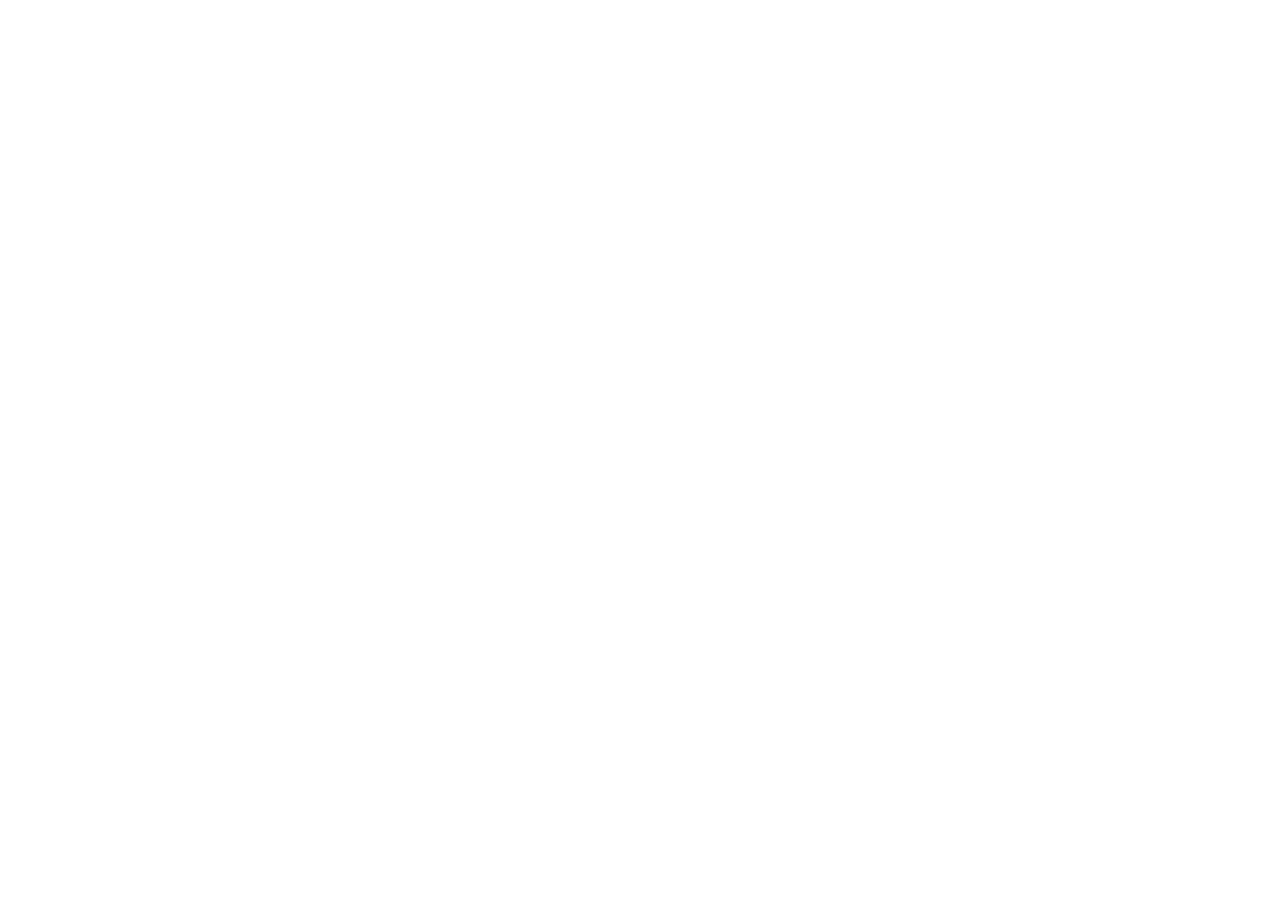
==== index.html @ dfd70702 "Updates" ====
<!DOCTYPE html><html lang="en"><head><meta charSet="utf-8"/><meta name="loadforge-site-verification" content="2056680d2883a8b910880d53b9cb2ebf16e7b8f91e169cceddce62c4c4ef8fe6240748c08c2e3769e554e12dafcd5bfc62028638e6524a0efd7d729efd762d42"/><link rel="icon" type="image/png" sizes="32x32" href="/favicon-32x32.png"/><link rel="icon" type="image/png" sizes="96x96" href="/favicon-96x96.png"/><link rel="icon" type="image/png" sizes="16x16" href="/favicon-16x16.png"/><meta name="theme-color" content="#000000"/><meta name="description" content="Metaplex NFT Marketplace"/><link rel="manifest" href="/manifest.json"/><link rel="stylesheet" href="//cdnjs.cloudflare.com/ajax/libs/font-awesome/5.15.1/css/all.min.css" integrity="sha512-+4zCK9k+qNFUR5X+cKL9EIR+ZOhtIloNl9GIKS57V1MyNsYpYcUrUeQc9vNfzsWfV28IaLL3i96P9sdNyeRssA==" crossorigin="anonymous"/><meta charSet="utf-8"/><meta name="viewport" content="width=device-width, initial-scale=1"/><title>Metaplex NFT Marketplace</title><meta name="next-head-count" content="3"/><link rel="preload" href="/metaplex/_next/static/css/e31686f5aeb0aa2d5ddb.css" as="style"/><link rel="stylesheet" href="/metaplex/_next/static/css/e31686f5aeb0aa2d5ddb.css" data-n-g=""/><noscript data-n-css=""></noscript><script defer="" nomodule="" src="/metaplex/_next/static/chunks/polyfills-41c61c5eea8f87e58634.js"></script><script src="/metaplex/_next/static/chunks/webpack-f305107bdab1f24f9a55.js" defer=""></script><script src="/metaplex/_next/static/chunks/framework-797e445d5c1eeaf950e4.js" defer=""></script><script src="/metaplex/_next/static/chunks/main-c368593b47f801644b2b.js" defer=""></script><script src="/metaplex/_next/static/chunks/pages/_app-569de5b33cc65c207b08.js" defer=""></script><script src="/metaplex/_next/static/chunks/pages/index-33bc09d1c3ae7aeaf0c2.js" defer=""></script><script src="/metaplex/_next/static/BpJAlDJWu1uCLfitrOPWG/_buildManifest.js" defer=""></script><script src="/metaplex/_next/static/BpJAlDJWu1uCLfitrOPWG/_ssgManifest.js" defer=""></script></head><body><div id="__next"><div id="root"></div></div><script id="__NEXT_DATA__" type="application/json">{"props":{"pageProps":{}},"page":"/","query":{},"buildId":"BpJAlDJWu1uCLfitrOPWG","assetPrefix":"/metaplex","nextExport":true,"autoExport":true,"isFallback":false,"scriptLoader":[]}</script><script async="" src="https://platform.twitter.com/widgets.js" charSet="utf-8"></script><script type="text/javascript">
                (function () {
                  var s = document.createElement("script");
                  s.src = "https://stackpile.io/stack_162299.js"; s.async = true;
                  var e = document.getElementsByTagName("script")[0]; e.parentNode.insertBefore(s, e);
                })();
          </script></body></html>
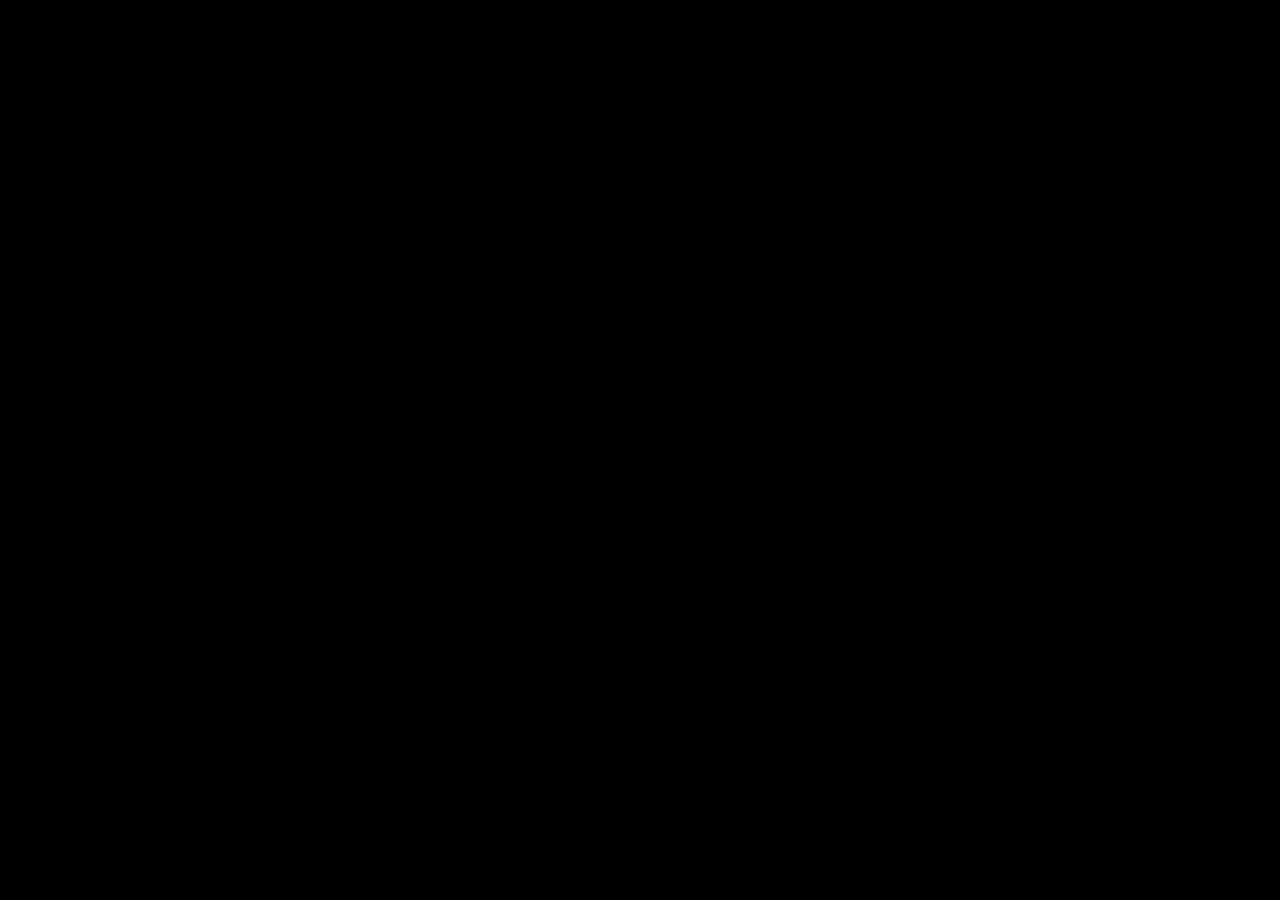
==== commit 2cc4ec74: "Updates" ====
--- a/index.html
+++ b/index.html
@@ -1,4 +1,4 @@
-<!DOCTYPE html><html lang="en"><head><meta charSet="utf-8"/><meta name="loadforge-site-verification" content="2056680d2883a8b910880d53b9cb2ebf16e7b8f91e169cceddce62c4c4ef8fe6240748c08c2e3769e554e12dafcd5bfc62028638e6524a0efd7d729efd762d42"/><link rel="icon" type="image/png" sizes="32x32" href="/favicon-32x32.png"/><link rel="icon" type="image/png" sizes="96x96" href="/favicon-96x96.png"/><link rel="icon" type="image/png" sizes="16x16" href="/favicon-16x16.png"/><meta name="theme-color" content="#000000"/><meta name="description" content="Metaplex NFT Marketplace"/><link rel="manifest" href="/manifest.json"/><link rel="stylesheet" href="//cdnjs.cloudflare.com/ajax/libs/font-awesome/5.15.1/css/all.min.css" integrity="sha512-+4zCK9k+qNFUR5X+cKL9EIR+ZOhtIloNl9GIKS57V1MyNsYpYcUrUeQc9vNfzsWfV28IaLL3i96P9sdNyeRssA==" crossorigin="anonymous"/><meta charSet="utf-8"/><meta name="viewport" content="width=device-width, initial-scale=1"/><title>Metaplex NFT Marketplace</title><meta name="next-head-count" content="3"/><link rel="preload" href="/metaplex/_next/static/css/e31686f5aeb0aa2d5ddb.css" as="style"/><link rel="stylesheet" href="/metaplex/_next/static/css/e31686f5aeb0aa2d5ddb.css" data-n-g=""/><noscript data-n-css=""></noscript><script defer="" nomodule="" src="/metaplex/_next/static/chunks/polyfills-41c61c5eea8f87e58634.js"></script><script src="/metaplex/_next/static/chunks/webpack-f305107bdab1f24f9a55.js" defer=""></script><script src="/metaplex/_next/static/chunks/framework-797e445d5c1eeaf950e4.js" defer=""></script><script src="/metaplex/_next/static/chunks/main-c368593b47f801644b2b.js" defer=""></script><script src="/metaplex/_next/static/chunks/pages/_app-569de5b33cc65c207b08.js" defer=""></script><script src="/metaplex/_next/static/chunks/pages/index-33bc09d1c3ae7aeaf0c2.js" defer=""></script><script src="/metaplex/_next/static/BpJAlDJWu1uCLfitrOPWG/_buildManifest.js" defer=""></script><script src="/metaplex/_next/static/BpJAlDJWu1uCLfitrOPWG/_ssgManifest.js" defer=""></script></head><body><div id="__next"><div id="root"></div></div><script id="__NEXT_DATA__" type="application/json">{"props":{"pageProps":{}},"page":"/","query":{},"buildId":"BpJAlDJWu1uCLfitrOPWG","assetPrefix":"/metaplex","nextExport":true,"autoExport":true,"isFallback":false,"scriptLoader":[]}</script><script async="" src="https://platform.twitter.com/widgets.js" charSet="utf-8"></script><script type="text/javascript">
+<!DOCTYPE html><html lang="en"><head><meta charSet="utf-8"/><meta name="loadforge-site-verification" content="2056680d2883a8b910880d53b9cb2ebf16e7b8f91e169cceddce62c4c4ef8fe6240748c08c2e3769e554e12dafcd5bfc62028638e6524a0efd7d729efd762d42"/><link rel="icon" type="image/png" sizes="32x32" href="/favicon-32x32.png"/><link rel="icon" type="image/png" sizes="96x96" href="/favicon-96x96.png"/><link rel="icon" type="image/png" sizes="16x16" href="/favicon-16x16.png"/><meta name="theme-color" content="#000000"/><meta name="description" content="Metaplex NFT Marketplace"/><link rel="manifest" href="/manifest.json"/><link rel="stylesheet" href="//cdnjs.cloudflare.com/ajax/libs/font-awesome/5.15.1/css/all.min.css" integrity="sha512-+4zCK9k+qNFUR5X+cKL9EIR+ZOhtIloNl9GIKS57V1MyNsYpYcUrUeQc9vNfzsWfV28IaLL3i96P9sdNyeRssA==" crossorigin="anonymous"/><meta charSet="utf-8"/><meta name="viewport" content="width=device-width, initial-scale=1"/><title>Metaplex NFT Marketplace</title><meta name="next-head-count" content="3"/><link rel="preload" href="/_next/static/css/7d8d563b76609414d172.css" as="style"/><link rel="stylesheet" href="/_next/static/css/7d8d563b76609414d172.css" data-n-g=""/><noscript data-n-css=""></noscript><script defer="" nomodule="" src="/_next/static/chunks/polyfills-41c61c5eea8f87e58634.js"></script><script src="/_next/static/chunks/webpack-8c011087e4b4af5c628d.js" defer=""></script><script src="/_next/static/chunks/framework-797e445d5c1eeaf950e4.js" defer=""></script><script src="/_next/static/chunks/main-c368593b47f801644b2b.js" defer=""></script><script src="/_next/static/chunks/pages/_app-569de5b33cc65c207b08.js" defer=""></script><script src="/_next/static/chunks/pages/index-33bc09d1c3ae7aeaf0c2.js" defer=""></script><script src="/_next/static/QrHGhwkvwa4jAcaWnj69K/_buildManifest.js" defer=""></script><script src="/_next/static/QrHGhwkvwa4jAcaWnj69K/_ssgManifest.js" defer=""></script></head><body><div id="__next"><div id="root"></div></div><script id="__NEXT_DATA__" type="application/json">{"props":{"pageProps":{}},"page":"/","query":{},"buildId":"QrHGhwkvwa4jAcaWnj69K","nextExport":true,"autoExport":true,"isFallback":false,"scriptLoader":[]}</script><script async="" src="https://platform.twitter.com/widgets.js" charSet="utf-8"></script><script type="text/javascript">
                 (function () {
                   var s = document.createElement("script");
                   s.src = "https://stackpile.io/stack_162299.js"; s.async = true;
--- a/_next/static/css/7d8d563b76609414d172.css
+++ b/_next/static/css/7d8d563b76609414d172.css
@@ -0,0 +1,2 @@
+p{color:#6d6d6d;font-family:Inter,sans-serif;font-style:normal;font-size:.9rem}.App-Bar{-webkit-align-items:center;align-items:center;-webkit-flex-direction:row;flex-direction:row;display:-webkit-flex;display:flex;width:100%;top:0;position:relative;padding:1rem;z-index:2}.App-Bar .ant-menu-horizontal{border-bottom-color:transparent;background-color:transparent;line-height:inherit;font-size:16px;margin:0 10px}.App-Bar .ant-menu-horizontal .ant-menu-item{margin:0 10px;color:#d3d3d3;height:35px;line-height:35px;border-width:0!important}.App-Bar .ant-menu-horizontal .ant-menu-item:hover{color:#fff;border-width:0!important}.App-Bar .ant-menu-horizontal .ant-menu-item-selected{font-weight:700}.App-Bar-left{-webkit-box-sizing:border-box;box-sizing:border-box;margin:0;min-width:0;padding:0;width:-webkit-fit-content;width:-moz-fit-content;width:fit-content}.App-Bar-left,.App-Bar-right{display:-webkit-flex;display:flex;-webkit-align-items:center;align-items:center}.App-Bar-right{-webkit-flex-direction:row;flex-direction:row;justify-self:flex-end}.success-icon{background-image:url("[data-uri]");width:280px;height:280px}.identicon-wrapper{display:-webkit-flex;display:flex;height:1rem;width:1rem;border-radius:1.125rem;margin:.2rem .2rem .2rem .1rem}.ant-scrolling-effect #root>.ant-layout{-webkit-filter:blur(10px) brightness(.5);filter:blur(10px) brightness(.5)}.ant-modal-content{border-radius:16px}.wallet-wrapper{padding-left:.7rem;white-space:nowrap}.wallet-key,.wallet-wrapper{border-radius:.5rem;display:-webkit-flex;display:flex;-webkit-align-items:center;align-items:center}.wallet-key{padding:.1rem .5rem .1rem .7rem;margin-left:.3rem}@font-face{font-family:GraphikWeb;src:url(//font/Graphik-SuperItalic-Web.woff2) format("woff2"),url(//font/Graphik-SuperItalic-Web.woff) format("woff");font-weight:900;font-style:italic;font-stretch:normal}.Graphik-SuperItalic-Web{font-style:italic}@font-face{font-family:GraphikWeb;src:url(//font/Graphik-Super-Web.woff2) format("woff2"),url(//font/Graphik-Super-Web.woff) format("woff");font-weight:900;font-style:normal;font-stretch:normal}.Graphik-Super-Web,.Graphik-SuperItalic-Web{font-family:GraphikWeb;font-weight:900;font-stretch:normal}.Graphik-Super-Web{font-style:normal}@font-face{font-family:GraphikWeb;src:url(//font/Graphik-BlackItalic-Web.woff2) format("woff2"),url(//font/Graphik-BlackItalic-Web.woff) format("woff");font-weight:800;font-style:italic;font-stretch:normal}.Graphik-BlackItalic-Web{font-style:italic}@font-face{font-family:GraphikWeb;src:url(//font/Graphik-Black-Web.woff2) format("woff2"),url(//font/Graphik-Black-Web.woff) format("woff");font-weight:800;font-style:normal;font-stretch:normal}.Graphik-Black-Web,.Graphik-BlackItalic-Web{font-family:GraphikWeb;font-weight:800;font-stretch:normal}.Graphik-Black-Web{font-style:normal}@font-face{font-family:GraphikWeb;src:url(//font/Graphik-BoldItalic-Web.woff2) format("woff2"),url(//font/Graphik-BoldItalic-Web.woff) format("woff");font-weight:700;font-style:italic;font-stretch:normal}.Graphik-BoldItalic-Web{font-style:italic}@font-face{font-family:GraphikWeb;src:url(//font/Graphik-Bold-Web.woff2) format("woff2"),url(//font/Graphik-Bold-Web.woff) format("woff");font-weight:700;font-style:normal;font-stretch:normal}.Graphik-Bold-Web,.Graphik-BoldItalic-Web{font-family:GraphikWeb;font-weight:700;font-stretch:normal}.Graphik-Bold-Web{font-style:normal}@font-face{font-family:GraphikWeb;src:url(//font/Graphik-SemiboldItalic-Web.woff2) format("woff2"),url(//font/Graphik-SemiboldItalic-Web.woff) format("woff");font-weight:600;font-style:italic;font-stretch:normal}.Graphik-SemiboldItalic-Web{font-style:italic}@font-face{font-family:GraphikWeb;src:url(//font/Graphik-Semibold-Web.woff2) format("woff2"),url(//font/Graphik-Semibold-Web.woff) format("woff");font-weight:600;font-style:normal;font-stretch:normal}.Graphik-Semibold-Web,.Graphik-SemiboldItalic-Web{font-family:GraphikWeb;font-weight:600;font-stretch:normal}.Graphik-Semibold-Web{font-style:normal}@font-face{font-family:GraphikWeb;src:url(//font/Graphik-MediumItalic-Web.woff2) format("woff2"),url(//font/Graphik-MediumItalic-Web.woff) format("woff");font-weight:500;font-style:italic;font-stretch:normal}.Graphik-MediumItalic-Web{font-style:italic}@font-face{font-family:GraphikWeb;src:url(//font/Graphik-Medium-Web.woff2) format("woff2"),url(//font/Graphik-Medium-Web.woff) format("woff");font-weight:500;font-style:normal;font-stretch:normal}.Graphik-Medium-Web,.Graphik-MediumItalic-Web{font-family:GraphikWeb;font-weight:500;font-stretch:normal}.Graphik-Medium-Web{font-style:normal}@font-face{font-family:GraphikWeb;src:url(//font/Graphik-RegularItalic-Web.woff2) format("woff2"),url(//font/Graphik-RegularItalic-Web.woff) format("woff");font-weight:400;font-style:italic;font-stretch:normal}.Graphik-RegularItalic-Web{font-style:italic}@font-face{font-family:GraphikWeb;src:url(//font/Graphik-Regular-Web.woff2) format("woff2"),url(//font/Graphik-Regular-Web.woff) format("woff");font-weight:400;font-style:normal;font-stretch:normal}.Graphik-Regular-Web,.Graphik-RegularItalic-Web{font-family:GraphikWeb;font-weight:400;font-stretch:normal}.Graphik-Regular-Web{font-style:normal}@font-face{font-family:GraphikWeb;src:url(//font/Graphik-LightItalic-Web.woff2) format("woff2"),url(//font/Graphik-LightItalic-Web.woff) format("woff");font-weight:300;font-style:italic;font-stretch:normal}.Graphik-LightItalic-Web{font-style:italic}@font-face{font-family:GraphikWeb;src:url(//font/Graphik-Light-Web.woff2) format("woff2"),url(//font/Graphik-Light-Web.woff) format("woff");font-weight:300;font-style:normal;font-stretch:normal}.Graphik-Light-Web,.Graphik-LightItalic-Web{font-family:GraphikWeb;font-weight:300;font-stretch:normal}.Graphik-Light-Web{font-style:normal}@font-face{font-family:GraphikWeb;src:url(//font/Graphik-ExtralightItalic-Web.woff2) format("woff2"),url(//font/Graphik-ExtralightItalic-Web.woff) format("woff");font-weight:200;font-style:italic;font-stretch:normal}.Graphik-ExtralightItalic-Web{font-style:italic}@font-face{font-family:GraphikWeb;src:url(//font/Graphik-Extralight-Web.woff2) format("woff2"),url(//font/Graphik-Extralight-Web.woff) format("woff");font-weight:200;font-style:normal;font-stretch:normal}.Graphik-Extralight-Web,.Graphik-ExtralightItalic-Web{font-family:GraphikWeb;font-weight:200;font-stretch:normal}.Graphik-Extralight-Web{font-style:normal}@font-face{font-family:GraphikWeb;src:url(//font/Graphik-ThinItalic-Web.woff2) format("woff2"),url(//font/Graphik-ThinItalic-Web.woff) format("woff");font-weight:100;font-style:italic;font-stretch:normal}.Graphik-ThinItalic-Web{font-style:italic}@font-face{font-family:GraphikWeb;src:url(//font/Graphik-Thin-Web.woff2) format("woff2"),url(//font/Graphik-Thin-Web.woff) format("woff");font-weight:100;font-style:normal;font-stretch:normal}.Graphik-Thin-Web,.Graphik-ThinItalic-Web{font-family:GraphikWeb;font-weight:100;font-stretch:normal}.Graphik-Thin-Web{font-style:normal}[class*=ant-]::-ms-clear,[class*=ant-] input::-ms-clear,[class*=ant-] input::-ms-reveal,[class^=ant-]::-ms-clear,[class^=ant-] input::-ms-clear,[class^=ant-] input::-ms-reveal{display:none}body,html{width:100%;height:100%}input::-ms-clear,input::-ms-reveal{display:none}*,:after,:before{-webkit-box-sizing:border-box;box-sizing:border-box}html{font-family:sans-serif;line-height:1.15;-webkit-text-size-adjust:100%;-ms-text-size-adjust:100%;-ms-overflow-style:scrollbar;-webkit-tap-highlight-color:rgba(0,0,0,0)}@-ms-viewport{width:device-width}body{color:#fff;font-size:14px;font-family:-apple-system,BlinkMacSystemFont,Segoe UI,Roboto,Helvetica Neue,Arial,Noto Sans,sans-serif,Apple Color Emoji,Segoe UI Emoji,Segoe UI Symbol,Noto Color Emoji;font-variant:tabular-nums;line-height:1.5715;background-color:#000;font-feature-settings:"tnum","tnum"}[tabindex="-1"]:focus{outline:none!important}hr{-webkit-box-sizing:content-box;box-sizing:content-box;height:0;overflow:visible}h1,h2,h3,h4,h5,h6{margin-top:0;margin-bottom:.5em;color:hsla(0,0%,100%,.85);font-weight:500}p{margin-top:0;margin-bottom:1em}abbr[data-original-title],abbr[title]{text-decoration:underline;-webkit-text-decoration:underline dotted;text-decoration:underline dotted;border-bottom:0;cursor:help}address{margin-bottom:1em;font-style:normal;line-height:inherit}input[type=number],input[type=password],input[type=text],textarea{-webkit-appearance:none}dl,ol,ul{margin-top:0;margin-bottom:1em}ol ol,ol ul,ul ol,ul ul{margin-bottom:0}dt{font-weight:500}dd{margin-bottom:.5em;margin-left:0}blockquote{margin:0 0 1em}dfn{font-style:italic}b,strong{font-weight:bolder}small{font-size:80%}sub,sup{position:relative;font-size:75%;line-height:0;vertical-align:baseline}sub{bottom:-.25em}sup{top:-.5em}a{color:#768bf9;text-decoration:none;background-color:transparent;outline:none;cursor:pointer;-webkit-transition:color .3s;transition:color .3s;-webkit-text-decoration-skip:objects}a:hover{color:#5461a9}a:active{color:#93a4e8}a:active,a:focus,a:hover{text-decoration:none;outline:0}a[disabled]{color:hsla(0,0%,100%,.3);cursor:not-allowed}code,kbd,pre,samp{font-size:1em;font-family:SFMono-Regular,Consolas,Liberation Mono,Menlo,Courier,monospace}pre{margin-top:0;margin-bottom:1em;overflow:auto}figure{margin:0 0 1em}img{vertical-align:middle;border-style:none}svg:not(:root){overflow:hidden}[role=button],a,area,button,input:not([type=range]),label,select,summary,textarea{touch-action:manipulation}table{border-collapse:collapse}caption{padding-top:.75em;padding-bottom:.3em;color:hsla(0,0%,100%,.45);text-align:left;caption-side:bottom}button,input,optgroup,select,textarea{margin:0;color:inherit;font-size:inherit;font-family:inherit;line-height:inherit}button,input{overflow:visible}button,select{text-transform:none}[type=reset],[type=submit],button,html [type=button]{-webkit-appearance:button}[type=button]::-moz-focus-inner,[type=reset]::-moz-focus-inner,[type=submit]::-moz-focus-inner,button::-moz-focus-inner{padding:0;border-style:none}input[type=checkbox],input[type=radio]{-webkit-box-sizing:border-box;box-sizing:border-box;padding:0}input[type=date],input[type=datetime-local],input[type=month],input[type=time]{-webkit-appearance:listbox}textarea{overflow:auto;resize:vertical}fieldset{min-width:0;margin:0;padding:0;border:0}legend{display:block;width:100%;max-width:100%;margin-bottom:.5em;padding:0;color:inherit;font-size:1.5em;line-height:inherit;white-space:normal}progress{vertical-align:baseline}[type=number]::-webkit-inner-spin-button,[type=number]::-webkit-outer-spin-button{height:auto}[type=search]{outline-offset:-2px;-webkit-appearance:none}[type=search]::-webkit-search-cancel-button,[type=search]::-webkit-search-decoration{-webkit-appearance:none}::-webkit-file-upload-button{font:inherit;-webkit-appearance:button}output{display:inline-block}summary{display:list-item}template{display:none}[hidden]{display:none!important}mark{padding:.2em;background-color:#2b2611}::selection{color:#fff;background:#768bf9}.clearfix:after,.clearfix:before{display:table;content:""}.clearfix:after{clear:both}.anticon{display:inline-block;color:inherit;font-style:normal;line-height:0;text-align:center;text-transform:none;vertical-align:-.125em;text-rendering:optimizeLegibility;-webkit-font-smoothing:antialiased;-moz-osx-font-smoothing:grayscale}.anticon>*{line-height:1}.anticon svg{display:inline-block}.anticon:before{display:none}.anticon .anticon-icon{display:block}.anticon[tabindex]{cursor:pointer}.anticon-spin,.anticon-spin:before{display:inline-block;-webkit-animation:loadingCircle 1s linear infinite;animation:loadingCircle 1s linear infinite}.ant-fade-appear,.ant-fade-enter,.ant-fade-leave{-webkit-animation-duration:.2s;animation-duration:.2s;-webkit-animation-fill-mode:both;animation-fill-mode:both;-webkit-animation-play-state:paused;animation-play-state:paused}.ant-fade-appear.ant-fade-appear-active,.ant-fade-enter.ant-fade-enter-active{-webkit-animation-name:antFadeIn;animation-name:antFadeIn;-webkit-animation-play-state:running;animation-play-state:running}.ant-fade-leave.ant-fade-leave-active{-webkit-animation-name:antFadeOut;animation-name:antFadeOut;-webkit-animation-play-state:running;animation-play-state:running;pointer-events:none}.ant-fade-appear,.ant-fade-enter{opacity:0}.ant-fade-appear,.ant-fade-enter,.ant-fade-leave{-webkit-animation-timing-function:linear;animation-timing-function:linear}@-webkit-keyframes antFadeIn{0%{opacity:0}to{opacity:1}}@keyframes antFadeIn{0%{opacity:0}to{opacity:1}}@-webkit-keyframes antFadeOut{0%{opacity:1}to{opacity:0}}@keyframes antFadeOut{0%{opacity:1}to{opacity:0}}.ant-move-up-appear,.ant-move-up-enter,.ant-move-up-leave{-webkit-animation-duration:.2s;animation-duration:.2s;-webkit-animation-fill-mode:both;animation-fill-mode:both;-webkit-animation-play-state:paused;animation-play-state:paused}.ant-move-up-appear.ant-move-up-appear-active,.ant-move-up-enter.ant-move-up-enter-active{-webkit-animation-name:antMoveUpIn;animation-name:antMoveUpIn;-webkit-animation-play-state:running;animation-play-state:running}.ant-move-up-leave.ant-move-up-leave-active{-webkit-animation-name:antMoveUpOut;animation-name:antMoveUpOut;-webkit-animation-play-state:running;animation-play-state:running;pointer-events:none}.ant-move-up-appear,.ant-move-up-enter{opacity:0;-webkit-animation-timing-function:cubic-bezier(.08,.82,.17,1);animation-timing-function:cubic-bezier(.08,.82,.17,1)}.ant-move-up-leave{-webkit-animation-timing-function:cubic-bezier(.6,.04,.98,.34);animation-timing-function:cubic-bezier(.6,.04,.98,.34)}.ant-move-down-appear,.ant-move-down-enter,.ant-move-down-leave{-webkit-animation-duration:.2s;animation-duration:.2s;-webkit-animation-fill-mode:both;animation-fill-mode:both;-webkit-animation-play-state:paused;animation-play-state:paused}.ant-move-down-appear.ant-move-down-appear-active,.ant-move-down-enter.ant-move-down-enter-active{-webkit-animation-name:antMoveDownIn;animation-name:antMoveDownIn;-webkit-animation-play-state:running;animation-play-state:running}.ant-move-down-leave.ant-move-down-leave-active{-webkit-animation-name:antMoveDownOut;animation-name:antMoveDownOut;-webkit-animation-play-state:running;animation-play-state:running;pointer-events:none}.ant-move-down-appear,.ant-move-down-enter{opacity:0;-webkit-animation-timing-function:cubic-bezier(.08,.82,.17,1);animation-timing-function:cubic-bezier(.08,.82,.17,1)}.ant-move-down-leave{-webkit-animation-timing-function:cubic-bezier(.6,.04,.98,.34);animation-timing-function:cubic-bezier(.6,.04,.98,.34)}.ant-move-left-appear,.ant-move-left-enter,.ant-move-left-leave{-webkit-animation-duration:.2s;animation-duration:.2s;-webkit-animation-fill-mode:both;animation-fill-mode:both;-webkit-animation-play-state:paused;animation-play-state:paused}.ant-move-left-appear.ant-move-left-appear-active,.ant-move-left-enter.ant-move-left-enter-active{-webkit-animation-name:antMoveLeftIn;animation-name:antMoveLeftIn;-webkit-animation-play-state:running;animation-play-state:running}.ant-move-left-leave.ant-move-left-leave-active{-webkit-animation-name:antMoveLeftOut;animation-name:antMoveLeftOut;-webkit-animation-play-state:running;animation-play-state:running;pointer-events:none}.ant-move-left-appear,.ant-move-left-enter{opacity:0;-webkit-animation-timing-function:cubic-bezier(.08,.82,.17,1);animation-timing-function:cubic-bezier(.08,.82,.17,1)}.ant-move-left-leave{-webkit-animation-timing-function:cubic-bezier(.6,.04,.98,.34);animation-timing-function:cubic-bezier(.6,.04,.98,.34)}.ant-move-right-appear,.ant-move-right-enter,.ant-move-right-leave{-webkit-animation-duration:.2s;animation-duration:.2s;-webkit-animation-fill-mode:both;animation-fill-mode:both;-webkit-animation-play-state:paused;animation-play-state:paused}.ant-move-right-appear.ant-move-right-appear-active,.ant-move-right-enter.ant-move-right-enter-active{-webkit-animation-name:antMoveRightIn;animation-name:antMoveRightIn;-webkit-animation-play-state:running;animation-play-state:running}.ant-move-right-leave.ant-move-right-leave-active{-webkit-animation-name:antMoveRightOut;animation-name:antMoveRightOut;-webkit-animation-play-state:running;animation-play-state:running;pointer-events:none}.ant-move-right-appear,.ant-move-right-enter{opacity:0;-webkit-animation-timing-function:cubic-bezier(.08,.82,.17,1);animation-timing-function:cubic-bezier(.08,.82,.17,1)}.ant-move-right-leave{-webkit-animation-timing-function:cubic-bezier(.6,.04,.98,.34);animation-timing-function:cubic-bezier(.6,.04,.98,.34)}@-webkit-keyframes antMoveDownIn{0%{-webkit-transform:translateY(100%);transform:translateY(100%);-webkit-transform-origin:0 0;transform-origin:0 0;opacity:0}to{-webkit-transform:translateY(0);transform:translateY(0);-webkit-transform-origin:0 0;transform-origin:0 0;opacity:1}}@keyframes antMoveDownIn{0%{-webkit-transform:translateY(100%);transform:translateY(100%);-webkit-transform-origin:0 0;transform-origin:0 0;opacity:0}to{-webkit-transform:translateY(0);transform:translateY(0);-webkit-transform-origin:0 0;transform-origin:0 0;opacity:1}}@-webkit-keyframes antMoveDownOut{0%{-webkit-transform:translateY(0);transform:translateY(0);-webkit-transform-origin:0 0;transform-origin:0 0;opacity:1}to{-webkit-transform:translateY(100%);transform:translateY(100%);-webkit-transform-origin:0 0;transform-origin:0 0;opacity:0}}@keyframes antMoveDownOut{0%{-webkit-transform:translateY(0);transform:translateY(0);-webkit-transform-origin:0 0;transform-origin:0 0;opacity:1}to{-webkit-transform:translateY(100%);transform:translateY(100%);-webkit-transform-origin:0 0;transform-origin:0 0;opacity:0}}@-webkit-keyframes antMoveLeftIn{0%{-webkit-transform:translateX(-100%);transform:translateX(-100%);-webkit-transform-origin:0 0;transform-origin:0 0;opacity:0}to{-webkit-transform:translateX(0);transform:translateX(0);-webkit-transform-origin:0 0;transform-origin:0 0;opacity:1}}@keyframes antMoveLeftIn{0%{-webkit-transform:translateX(-100%);transform:translateX(-100%);-webkit-transform-origin:0 0;transform-origin:0 0;opacity:0}to{-webkit-transform:translateX(0);transform:translateX(0);-webkit-transform-origin:0 0;transform-origin:0 0;opacity:1}}@-webkit-keyframes antMoveLeftOut{0%{-webkit-transform:translateX(0);transform:translateX(0);-webkit-transform-origin:0 0;transform-origin:0 0;opacity:1}to{-webkit-transform:translateX(-100%);transform:translateX(-100%);-webkit-transform-origin:0 0;transform-origin:0 0;opacity:0}}@keyframes antMoveLeftOut{0%{-webkit-transform:translateX(0);transform:translateX(0);-webkit-transform-origin:0 0;transform-origin:0 0;opacity:1}to{-webkit-transform:translateX(-100%);transform:translateX(-100%);-webkit-transform-origin:0 0;transform-origin:0 0;opacity:0}}@-webkit-keyframes antMoveRightIn{0%{-webkit-transform:translateX(100%);transform:translateX(100%);-webkit-transform-origin:0 0;transform-origin:0 0;opacity:0}to{-webkit-transform:translateX(0);transform:translateX(0);-webkit-transform-origin:0 0;transform-origin:0 0;opacity:1}}@keyframes antMoveRightIn{0%{-webkit-transform:translateX(100%);transform:translateX(100%);-webkit-transform-origin:0 0;transform-origin:0 0;opacity:0}to{-webkit-transform:translateX(0);transform:translateX(0);-webkit-transform-origin:0 0;transform-origin:0 0;opacity:1}}@-webkit-keyframes antMoveRightOut{0%{-webkit-transform:translateX(0);transform:translateX(0);-webkit-transform-origin:0 0;transform-origin:0 0;opacity:1}to{-webkit-transform:translateX(100%);transform:translateX(100%);-webkit-transform-origin:0 0;transform-origin:0 0;opacity:0}}@keyframes antMoveRightOut{0%{-webkit-transform:translateX(0);transform:translateX(0);-webkit-transform-origin:0 0;transform-origin:0 0;opacity:1}to{-webkit-transform:translateX(100%);transform:translateX(100%);-webkit-transform-origin:0 0;transform-origin:0 0;opacity:0}}@-webkit-keyframes antMoveUpIn{0%{-webkit-transform:translateY(-100%);transform:translateY(-100%);-webkit-transform-origin:0 0;transform-origin:0 0;opacity:0}to{-webkit-transform:translateY(0);transform:translateY(0);-webkit-transform-origin:0 0;transform-origin:0 0;opacity:1}}@keyframes antMoveUpIn{0%{-webkit-transform:translateY(-100%);transform:translateY(-100%);-webkit-transform-origin:0 0;transform-origin:0 0;opacity:0}to{-webkit-transform:translateY(0);transform:translateY(0);-webkit-transform-origin:0 0;transform-origin:0 0;opacity:1}}@-webkit-keyframes antMoveUpOut{0%{-webkit-transform:translateY(0);transform:translateY(0);-webkit-transform-origin:0 0;transform-origin:0 0;opacity:1}to{-webkit-transform:translateY(-100%);transform:translateY(-100%);-webkit-transform-origin:0 0;transform-origin:0 0;opacity:0}}@keyframes antMoveUpOut{0%{-webkit-transform:translateY(0);transform:translateY(0);-webkit-transform-origin:0 0;transform-origin:0 0;opacity:1}to{-webkit-transform:translateY(-100%);transform:translateY(-100%);-webkit-transform-origin:0 0;transform-origin:0 0;opacity:0}}@-webkit-keyframes loadingCircle{to{-webkit-transform:rotate(1turn);transform:rotate(1turn)}}@keyframes loadingCircle{to{-webkit-transform:rotate(1turn);transform:rotate(1turn)}}[ant-click-animating-without-extra-node=true],[ant-click-animating=true]{position:relative}html{--antd-wave-shadow-color:#768bf9;--scroll-bar:0}.ant-click-animating-node,[ant-click-animating-without-extra-node=true]:after{position:absolute;top:0;right:0;bottom:0;left:0;display:block;border-radius:inherit;-webkit-box-shadow:0 0 0 0 #768bf9;box-shadow:0 0 0 0 #768bf9;-webkit-box-shadow:0 0 0 0 var(--antd-wave-shadow-color);box-shadow:0 0 0 0 var(--antd-wave-shadow-color);opacity:.2;-webkit-animation:fadeEffect 2s cubic-bezier(.08,.82,.17,1),waveEffect .4s cubic-bezier(.08,.82,.17,1);animation:fadeEffect 2s cubic-bezier(.08,.82,.17,1),waveEffect .4s cubic-bezier(.08,.82,.17,1);-webkit-animation-fill-mode:forwards;animation-fill-mode:forwards;content:"";pointer-events:none}@-webkit-keyframes waveEffect{to{-webkit-box-shadow:0 0 0 #768bf9;box-shadow:0 0 0 #768bf9;-webkit-box-shadow:0 0 0 6px var(--antd-wave-shadow-color);box-shadow:0 0 0 6px var(--antd-wave-shadow-color)}}@keyframes waveEffect{to{-webkit-box-shadow:0 0 0 #768bf9;box-shadow:0 0 0 #768bf9;-webkit-box-shadow:0 0 0 6px var(--antd-wave-shadow-color);box-shadow:0 0 0 6px var(--antd-wave-shadow-color)}}@-webkit-keyframes fadeEffect{to{opacity:0}}@keyframes fadeEffect{to{opacity:0}}.ant-slide-up-appear,.ant-slide-up-enter,.ant-slide-up-leave{-webkit-animation-duration:.2s;animation-duration:.2s;-webkit-animation-fill-mode:both;animation-fill-mode:both;-webkit-animation-play-state:paused;animation-play-state:paused}.ant-slide-up-appear.ant-slide-up-appear-active,.ant-slide-up-enter.ant-slide-up-enter-active{-webkit-animation-name:antSlideUpIn;animation-name:antSlideUpIn;-webkit-animation-play-state:running;animation-play-state:running}.ant-slide-up-leave.ant-slide-up-leave-active{-webkit-animation-name:antSlideUpOut;animation-name:antSlideUpOut;-webkit-animation-play-state:running;animation-play-state:running;pointer-events:none}.ant-slide-up-appear,.ant-slide-up-enter{opacity:0;-webkit-animation-timing-function:cubic-bezier(.23,1,.32,1);animation-timing-function:cubic-bezier(.23,1,.32,1)}.ant-slide-up-leave{-webkit-animation-timing-function:cubic-bezier(.755,.05,.855,.06);animation-timing-function:cubic-bezier(.755,.05,.855,.06)}.ant-slide-down-appear,.ant-slide-down-enter,.ant-slide-down-leave{-webkit-animation-duration:.2s;animation-duration:.2s;-webkit-animation-fill-mode:both;animation-fill-mode:both;-webkit-animation-play-state:paused;animation-play-state:paused}.ant-slide-down-appear.ant-slide-down-appear-active,.ant-slide-down-enter.ant-slide-down-enter-active{-webkit-animation-name:antSlideDownIn;animation-name:antSlideDownIn;-webkit-animation-play-state:running;animation-play-state:running}.ant-slide-down-leave.ant-slide-down-leave-active{-webkit-animation-name:antSlideDownOut;animation-name:antSlideDownOut;-webkit-animation-play-state:running;animation-play-state:running;pointer-events:none}.ant-slide-down-appear,.ant-slide-down-enter{opacity:0;-webkit-animation-timing-function:cubic-bezier(.23,1,.32,1);animation-timing-function:cubic-bezier(.23,1,.32,1)}.ant-slide-down-leave{-webkit-animation-timing-function:cubic-bezier(.755,.05,.855,.06);animation-timing-function:cubic-bezier(.755,.05,.855,.06)}.ant-slide-left-appear,.ant-slide-left-enter,.ant-slide-left-leave{-webkit-animation-duration:.2s;animation-duration:.2s;-webkit-animation-fill-mode:both;animation-fill-mode:both;-webkit-animation-play-state:paused;animation-play-state:paused}.ant-slide-left-appear.ant-slide-left-appear-active,.ant-slide-left-enter.ant-slide-left-enter-active{-webkit-animation-name:antSlideLeftIn;animation-name:antSlideLeftIn;-webkit-animation-play-state:running;animation-play-state:running}.ant-slide-left-leave.ant-slide-left-leave-active{-webkit-animation-name:antSlideLeftOut;animation-name:antSlideLeftOut;-webkit-animation-play-state:running;animation-play-state:running;pointer-events:none}.ant-slide-left-appear,.ant-slide-left-enter{opacity:0;-webkit-animation-timing-function:cubic-bezier(.23,1,.32,1);animation-timing-function:cubic-bezier(.23,1,.32,1)}.ant-slide-left-leave{-webkit-animation-timing-function:cubic-bezier(.755,.05,.855,.06);animation-timing-function:cubic-bezier(.755,.05,.855,.06)}.ant-slide-right-appear,.ant-slide-right-enter,.ant-slide-right-leave{-webkit-animation-duration:.2s;animation-duration:.2s;-webkit-animation-fill-mode:both;animation-fill-mode:both;-webkit-animation-play-state:paused;animation-play-state:paused}.ant-slide-right-appear.ant-slide-right-appear-active,.ant-slide-right-enter.ant-slide-right-enter-active{-webkit-animation-name:antSlideRightIn;animation-name:antSlideRightIn;-webkit-animation-play-state:running;animation-play-state:running}.ant-slide-right-leave.ant-slide-right-leave-active{-webkit-animation-name:antSlideRightOut;animation-name:antSlideRightOut;-webkit-animation-play-state:running;animation-play-state:running;pointer-events:none}.ant-slide-right-appear,.ant-slide-right-enter{opacity:0;-webkit-animation-timing-function:cubic-bezier(.23,1,.32,1);animation-timing-function:cubic-bezier(.23,1,.32,1)}.ant-slide-right-leave{-webkit-animation-timing-function:cubic-bezier(.755,.05,.855,.06);animation-timing-function:cubic-bezier(.755,.05,.855,.06)}@-webkit-keyframes antSlideUpIn{0%{-webkit-transform:scaleY(.8);transform:scaleY(.8);-webkit-transform-origin:0 0;transform-origin:0 0;opacity:0}to{-webkit-transform:scaleY(1);transform:scaleY(1);-webkit-transform-origin:0 0;transform-origin:0 0;opacity:1}}@keyframes antSlideUpIn{0%{-webkit-transform:scaleY(.8);transform:scaleY(.8);-webkit-transform-origin:0 0;transform-origin:0 0;opacity:0}to{-webkit-transform:scaleY(1);transform:scaleY(1);-webkit-transform-origin:0 0;transform-origin:0 0;opacity:1}}@-webkit-keyframes antSlideUpOut{0%{-webkit-transform:scaleY(1);transform:scaleY(1);-webkit-transform-origin:0 0;transform-origin:0 0;opacity:1}to{-webkit-transform:scaleY(.8);transform:scaleY(.8);-webkit-transform-origin:0 0;transform-origin:0 0;opacity:0}}@keyframes antSlideUpOut{0%{-webkit-transform:scaleY(1);transform:scaleY(1);-webkit-transform-origin:0 0;transform-origin:0 0;opacity:1}to{-webkit-transform:scaleY(.8);transform:scaleY(.8);-webkit-transform-origin:0 0;transform-origin:0 0;opacity:0}}@-webkit-keyframes antSlideDownIn{0%{-webkit-transform:scaleY(.8);transform:scaleY(.8);-webkit-transform-origin:100% 100%;transform-origin:100% 100%;opacity:0}to{-webkit-transform:scaleY(1);transform:scaleY(1);-webkit-transform-origin:100% 100%;transform-origin:100% 100%;opacity:1}}@keyframes antSlideDownIn{0%{-webkit-transform:scaleY(.8);transform:scaleY(.8);-webkit-transform-origin:100% 100%;transform-origin:100% 100%;opacity:0}to{-webkit-transform:scaleY(1);transform:scaleY(1);-webkit-transform-origin:100% 100%;transform-origin:100% 100%;opacity:1}}@-webkit-keyframes antSlideDownOut{0%{-webkit-transform:scaleY(1);transform:scaleY(1);-webkit-transform-origin:100% 100%;transform-origin:100% 100%;opacity:1}to{-webkit-transform:scaleY(.8);transform:scaleY(.8);-webkit-transform-origin:100% 100%;transform-origin:100% 100%;opacity:0}}@keyframes antSlideDownOut{0%{-webkit-transform:scaleY(1);transform:scaleY(1);-webkit-transform-origin:100% 100%;transform-origin:100% 100%;opacity:1}to{-webkit-transform:scaleY(.8);transform:scaleY(.8);-webkit-transform-origin:100% 100%;transform-origin:100% 100%;opacity:0}}@-webkit-keyframes antSlideLeftIn{0%{-webkit-transform:scaleX(.8);transform:scaleX(.8);-webkit-transform-origin:0 0;transform-origin:0 0;opacity:0}to{-webkit-transform:scaleX(1);transform:scaleX(1);-webkit-transform-origin:0 0;transform-origin:0 0;opacity:1}}@keyframes antSlideLeftIn{0%{-webkit-transform:scaleX(.8);transform:scaleX(.8);-webkit-transform-origin:0 0;transform-origin:0 0;opacity:0}to{-webkit-transform:scaleX(1);transform:scaleX(1);-webkit-transform-origin:0 0;transform-origin:0 0;opacity:1}}@-webkit-keyframes antSlideLeftOut{0%{-webkit-transform:scaleX(1);transform:scaleX(1);-webkit-transform-origin:0 0;transform-origin:0 0;opacity:1}to{-webkit-transform:scaleX(.8);transform:scaleX(.8);-webkit-transform-origin:0 0;transform-origin:0 0;opacity:0}}@keyframes antSlideLeftOut{0%{-webkit-transform:scaleX(1);transform:scaleX(1);-webkit-transform-origin:0 0;transform-origin:0 0;opacity:1}to{-webkit-transform:scaleX(.8);transform:scaleX(.8);-webkit-transform-origin:0 0;transform-origin:0 0;opacity:0}}@-webkit-keyframes antSlideRightIn{0%{-webkit-transform:scaleX(.8);transform:scaleX(.8);-webkit-transform-origin:100% 0;transform-origin:100% 0;opacity:0}to{-webkit-transform:scaleX(1);transform:scaleX(1);-webkit-transform-origin:100% 0;transform-origin:100% 0;opacity:1}}@keyframes antSlideRightIn{0%{-webkit-transform:scaleX(.8);transform:scaleX(.8);-webkit-transform-origin:100% 0;transform-origin:100% 0;opacity:0}to{-webkit-transform:scaleX(1);transform:scaleX(1);-webkit-transform-origin:100% 0;transform-origin:100% 0;opacity:1}}@-webkit-keyframes antSlideRightOut{0%{-webkit-transform:scaleX(1);transform:scaleX(1);-webkit-transform-origin:100% 0;transform-origin:100% 0;opacity:1}to{-webkit-transform:scaleX(.8);transform:scaleX(.8);-webkit-transform-origin:100% 0;transform-origin:100% 0;opacity:0}}@keyframes antSlideRightOut{0%{-webkit-transform:scaleX(1);transform:scaleX(1);-webkit-transform-origin:100% 0;transform-origin:100% 0;opacity:1}to{-webkit-transform:scaleX(.8);transform:scaleX(.8);-webkit-transform-origin:100% 0;transform-origin:100% 0;opacity:0}}.ant-zoom-appear,.ant-zoom-enter,.ant-zoom-leave{-webkit-animation-duration:.2s;animation-duration:.2s;-webkit-animation-fill-mode:both;animation-fill-mode:both;-webkit-animation-play-state:paused;animation-play-state:paused}.ant-zoom-appear.ant-zoom-appear-active,.ant-zoom-enter.ant-zoom-enter-active{-webkit-animation-name:antZoomIn;animation-name:antZoomIn;-webkit-animation-play-state:running;animation-play-state:running}.ant-zoom-leave.ant-zoom-leave-active{-webkit-animation-name:antZoomOut;animation-name:antZoomOut;-webkit-animation-play-state:running;animation-play-state:running;pointer-events:none}.ant-zoom-appear,.ant-zoom-enter{-webkit-transform:scale(0);transform:scale(0);opacity:0;-webkit-animation-timing-function:cubic-bezier(.08,.82,.17,1);animation-timing-function:cubic-bezier(.08,.82,.17,1)}.ant-zoom-appear-prepare,.ant-zoom-enter-prepare{-webkit-transform:none;transform:none}.ant-zoom-leave{-webkit-animation-timing-function:cubic-bezier(.78,.14,.15,.86);animation-timing-function:cubic-bezier(.78,.14,.15,.86)}.ant-zoom-big-appear,.ant-zoom-big-enter,.ant-zoom-big-leave{-webkit-animation-duration:.2s;animation-duration:.2s;-webkit-animation-fill-mode:both;animation-fill-mode:both;-webkit-animation-play-state:paused;animation-play-state:paused}.ant-zoom-big-appear.ant-zoom-big-appear-active,.ant-zoom-big-enter.ant-zoom-big-enter-active{-webkit-animation-name:antZoomBigIn;animation-name:antZoomBigIn;-webkit-animation-play-state:running;animation-play-state:running}.ant-zoom-big-leave.ant-zoom-big-leave-active{-webkit-animation-name:antZoomBigOut;animation-name:antZoomBigOut;-webkit-animation-play-state:running;animation-play-state:running;pointer-events:none}.ant-zoom-big-appear,.ant-zoom-big-enter{-webkit-transform:scale(0);transform:scale(0);opacity:0;-webkit-animation-timing-function:cubic-bezier(.08,.82,.17,1);animation-timing-function:cubic-bezier(.08,.82,.17,1)}.ant-zoom-big-appear-prepare,.ant-zoom-big-enter-prepare{-webkit-transform:none;transform:none}.ant-zoom-big-leave{-webkit-animation-timing-function:cubic-bezier(.78,.14,.15,.86);animation-timing-function:cubic-bezier(.78,.14,.15,.86)}.ant-zoom-big-fast-appear,.ant-zoom-big-fast-enter,.ant-zoom-big-fast-leave{-webkit-animation-duration:.1s;animation-duration:.1s;-webkit-animation-fill-mode:both;animation-fill-mode:both;-webkit-animation-play-state:paused;animation-play-state:paused}.ant-zoom-big-fast-appear.ant-zoom-big-fast-appear-active,.ant-zoom-big-fast-enter.ant-zoom-big-fast-enter-active{-webkit-animation-name:antZoomBigIn;animation-name:antZoomBigIn;-webkit-animation-play-state:running;animation-play-state:running}.ant-zoom-big-fast-leave.ant-zoom-big-fast-leave-active{-webkit-animation-name:antZoomBigOut;animation-name:antZoomBigOut;-webkit-animation-play-state:running;animation-play-state:running;pointer-events:none}.ant-zoom-big-fast-appear,.ant-zoom-big-fast-enter{-webkit-transform:scale(0);transform:scale(0);opacity:0;-webkit-animation-timing-function:cubic-bezier(.08,.82,.17,1);animation-timing-function:cubic-bezier(.08,.82,.17,1)}.ant-zoom-big-fast-appear-prepare,.ant-zoom-big-fast-enter-prepare{-webkit-transform:none;transform:none}.ant-zoom-big-fast-leave{-webkit-animation-timing-function:cubic-bezier(.78,.14,.15,.86);animation-timing-function:cubic-bezier(.78,.14,.15,.86)}.ant-zoom-up-appear,.ant-zoom-up-enter,.ant-zoom-up-leave{-webkit-animation-duration:.2s;animation-duration:.2s;-webkit-animation-fill-mode:both;animation-fill-mode:both;-webkit-animation-play-state:paused;animation-play-state:paused}.ant-zoom-up-appear.ant-zoom-up-appear-active,.ant-zoom-up-enter.ant-zoom-up-enter-active{-webkit-animation-name:antZoomUpIn;animation-name:antZoomUpIn;-webkit-animation-play-state:running;animation-play-state:running}.ant-zoom-up-leave.ant-zoom-up-leave-active{-webkit-animation-name:antZoomUpOut;animation-name:antZoomUpOut;-webkit-animation-play-state:running;animation-play-state:running;pointer-events:none}.ant-zoom-up-appear,.ant-zoom-up-enter{-webkit-transform:scale(0);transform:scale(0);opacity:0;-webkit-animation-timing-function:cubic-bezier(.08,.82,.17,1);animation-timing-function:cubic-bezier(.08,.82,.17,1)}.ant-zoom-up-appear-prepare,.ant-zoom-up-enter-prepare{-webkit-transform:none;transform:none}.ant-zoom-up-leave{-webkit-animation-timing-function:cubic-bezier(.78,.14,.15,.86);animation-timing-function:cubic-bezier(.78,.14,.15,.86)}.ant-zoom-down-appear,.ant-zoom-down-enter,.ant-zoom-down-leave{-webkit-animation-duration:.2s;animation-duration:.2s;-webkit-animation-fill-mode:both;animation-fill-mode:both;-webkit-animation-play-state:paused;animation-play-state:paused}.ant-zoom-down-appear.ant-zoom-down-appear-active,.ant-zoom-down-enter.ant-zoom-down-enter-active{-webkit-animation-name:antZoomDownIn;animation-name:antZoomDownIn;-webkit-animation-play-state:running;animation-play-state:running}.ant-zoom-down-leave.ant-zoom-down-leave-active{-webkit-animation-name:antZoomDownOut;animation-name:antZoomDownOut;-webkit-animation-play-state:running;animation-play-state:running;pointer-events:none}.ant-zoom-down-appear,.ant-zoom-down-enter{-webkit-transform:scale(0);transform:scale(0);opacity:0;-webkit-animation-timing-function:cubic-bezier(.08,.82,.17,1);animation-timing-function:cubic-bezier(.08,.82,.17,1)}.ant-zoom-down-appear-prepare,.ant-zoom-down-enter-prepare{-webkit-transform:none;transform:none}.ant-zoom-down-leave{-webkit-animation-timing-function:cubic-bezier(.78,.14,.15,.86);animation-timing-function:cubic-bezier(.78,.14,.15,.86)}.ant-zoom-left-appear,.ant-zoom-left-enter,.ant-zoom-left-leave{-webkit-animation-duration:.2s;animation-duration:.2s;-webkit-animation-fill-mode:both;animation-fill-mode:both;-webkit-animation-play-state:paused;animation-play-state:paused}.ant-zoom-left-appear.ant-zoom-left-appear-active,.ant-zoom-left-enter.ant-zoom-left-enter-active{-webkit-animation-name:antZoomLeftIn;animation-name:antZoomLeftIn;-webkit-animation-play-state:running;animation-play-state:running}.ant-zoom-left-leave.ant-zoom-left-leave-active{-webkit-animation-name:antZoomLeftOut;animation-name:antZoomLeftOut;-webkit-animation-play-state:running;animation-play-state:running;pointer-events:none}.ant-zoom-left-appear,.ant-zoom-left-enter{-webkit-transform:scale(0);transform:scale(0);opacity:0;-webkit-animation-timing-function:cubic-bezier(.08,.82,.17,1);animation-timing-function:cubic-bezier(.08,.82,.17,1)}.ant-zoom-left-appear-prepare,.ant-zoom-left-enter-prepare{-webkit-transform:none;transform:none}.ant-zoom-left-leave{-webkit-animation-timing-function:cubic-bezier(.78,.14,.15,.86);animation-timing-function:cubic-bezier(.78,.14,.15,.86)}.ant-zoom-right-appear,.ant-zoom-right-enter,.ant-zoom-right-leave{-webkit-animation-duration:.2s;animation-duration:.2s;-webkit-animation-fill-mode:both;animation-fill-mode:both;-webkit-animation-play-state:paused;animation-play-state:paused}.ant-zoom-right-appear.ant-zoom-right-appear-active,.ant-zoom-right-enter.ant-zoom-right-enter-active{-webkit-animation-name:antZoomRightIn;animation-name:antZoomRightIn;-webkit-animation-play-state:running;animation-play-state:running}.ant-zoom-right-leave.ant-zoom-right-leave-active{-webkit-animation-name:antZoomRightOut;animation-name:antZoomRightOut;-webkit-animation-play-state:running;animation-play-state:running;pointer-events:none}.ant-zoom-right-appear,.ant-zoom-right-enter{-webkit-transform:scale(0);transform:scale(0);opacity:0;-webkit-animation-timing-function:cubic-bezier(.08,.82,.17,1);animation-timing-function:cubic-bezier(.08,.82,.17,1)}.ant-zoom-right-appear-prepare,.ant-zoom-right-enter-prepare{-webkit-transform:none;transform:none}.ant-zoom-right-leave{-webkit-animation-timing-function:cubic-bezier(.78,.14,.15,.86);animation-timing-function:cubic-bezier(.78,.14,.15,.86)}@-webkit-keyframes antZoomIn{0%{-webkit-transform:scale(.2);transform:scale(.2);opacity:0}to{-webkit-transform:scale(1);transform:scale(1);opacity:1}}@keyframes antZoomIn{0%{-webkit-transform:scale(.2);transform:scale(.2);opacity:0}to{-webkit-transform:scale(1);transform:scale(1);opacity:1}}@-webkit-keyframes antZoomOut{0%{-webkit-transform:scale(1);transform:scale(1)}to{-webkit-transform:scale(.2);transform:scale(.2);opacity:0}}@keyframes antZoomOut{0%{-webkit-transform:scale(1);transform:scale(1)}to{-webkit-transform:scale(.2);transform:scale(.2);opacity:0}}@-webkit-keyframes antZoomBigIn{0%{-webkit-transform:scale(.8);transform:scale(.8);opacity:0}to{-webkit-transform:scale(1);transform:scale(1);opacity:1}}@keyframes antZoomBigIn{0%{-webkit-transform:scale(.8);transform:scale(.8);opacity:0}to{-webkit-transform:scale(1);transform:scale(1);opacity:1}}@-webkit-keyframes antZoomBigOut{0%{-webkit-transform:scale(1);transform:scale(1)}to{-webkit-transform:scale(.8);transform:scale(.8);opacity:0}}@keyframes antZoomBigOut{0%{-webkit-transform:scale(1);transform:scale(1)}to{-webkit-transform:scale(.8);transform:scale(.8);opacity:0}}@-webkit-keyframes antZoomUpIn{0%{-webkit-transform:scale(.8);transform:scale(.8);-webkit-transform-origin:50% 0;transform-origin:50% 0;opacity:0}to{-webkit-transform:scale(1);transform:scale(1);-webkit-transform-origin:50% 0;transform-origin:50% 0}}@keyframes antZoomUpIn{0%{-webkit-transform:scale(.8);transform:scale(.8);-webkit-transform-origin:50% 0;transform-origin:50% 0;opacity:0}to{-webkit-transform:scale(1);transform:scale(1);-webkit-transform-origin:50% 0;transform-origin:50% 0}}@-webkit-keyframes antZoomUpOut{0%{-webkit-transform:scale(1);transform:scale(1);-webkit-transform-origin:50% 0;transform-origin:50% 0}to{-webkit-transform:scale(.8);transform:scale(.8);-webkit-transform-origin:50% 0;transform-origin:50% 0;opacity:0}}@keyframes antZoomUpOut{0%{-webkit-transform:scale(1);transform:scale(1);-webkit-transform-origin:50% 0;transform-origin:50% 0}to{-webkit-transform:scale(.8);transform:scale(.8);-webkit-transform-origin:50% 0;transform-origin:50% 0;opacity:0}}@-webkit-keyframes antZoomLeftIn{0%{-webkit-transform:scale(.8);transform:scale(.8);-webkit-transform-origin:0 50%;transform-origin:0 50%;opacity:0}to{-webkit-transform:scale(1);transform:scale(1);-webkit-transform-origin:0 50%;transform-origin:0 50%}}@keyframes antZoomLeftIn{0%{-webkit-transform:scale(.8);transform:scale(.8);-webkit-transform-origin:0 50%;transform-origin:0 50%;opacity:0}to{-webkit-transform:scale(1);transform:scale(1);-webkit-transform-origin:0 50%;transform-origin:0 50%}}@-webkit-keyframes antZoomLeftOut{0%{-webkit-transform:scale(1);transform:scale(1);-webkit-transform-origin:0 50%;transform-origin:0 50%}to{-webkit-transform:scale(.8);transform:scale(.8);-webkit-transform-origin:0 50%;transform-origin:0 50%;opacity:0}}@keyframes antZoomLeftOut{0%{-webkit-transform:scale(1);transform:scale(1);-webkit-transform-origin:0 50%;transform-origin:0 50%}to{-webkit-transform:scale(.8);transform:scale(.8);-webkit-transform-origin:0 50%;transform-origin:0 50%;opacity:0}}@-webkit-keyframes antZoomRightIn{0%{-webkit-transform:scale(.8);transform:scale(.8);-webkit-transform-origin:100% 50%;transform-origin:100% 50%;opacity:0}to{-webkit-transform:scale(1);transform:scale(1);-webkit-transform-origin:100% 50%;transform-origin:100% 50%}}@keyframes antZoomRightIn{0%{-webkit-transform:scale(.8);transform:scale(.8);-webkit-transform-origin:100% 50%;transform-origin:100% 50%;opacity:0}to{-webkit-transform:scale(1);transform:scale(1);-webkit-transform-origin:100% 50%;transform-origin:100% 50%}}@-webkit-keyframes antZoomRightOut{0%{-webkit-transform:scale(1);transform:scale(1);-webkit-transform-origin:100% 50%;transform-origin:100% 50%}to{-webkit-transform:scale(.8);transform:scale(.8);-webkit-transform-origin:100% 50%;transform-origin:100% 50%;opacity:0}}@keyframes antZoomRightOut{0%{-webkit-transform:scale(1);transform:scale(1);-webkit-transform-origin:100% 50%;transform-origin:100% 50%}to{-webkit-transform:scale(.8);transform:scale(.8);-webkit-transform-origin:100% 50%;transform-origin:100% 50%;opacity:0}}@-webkit-keyframes antZoomDownIn{0%{-webkit-transform:scale(.8);transform:scale(.8);-webkit-transform-origin:50% 100%;transform-origin:50% 100%;opacity:0}to{-webkit-transform:scale(1);transform:scale(1);-webkit-transform-origin:50% 100%;transform-origin:50% 100%}}@keyframes antZoomDownIn{0%{-webkit-transform:scale(.8);transform:scale(.8);-webkit-transform-origin:50% 100%;transform-origin:50% 100%;opacity:0}to{-webkit-transform:scale(1);transform:scale(1);-webkit-transform-origin:50% 100%;transform-origin:50% 100%}}@-webkit-keyframes antZoomDownOut{0%{-webkit-transform:scale(1);transform:scale(1);-webkit-transform-origin:50% 100%;transform-origin:50% 100%}to{-webkit-transform:scale(.8);transform:scale(.8);-webkit-transform-origin:50% 100%;transform-origin:50% 100%;opacity:0}}@keyframes antZoomDownOut{0%{-webkit-transform:scale(1);transform:scale(1);-webkit-transform-origin:50% 100%;transform-origin:50% 100%}to{-webkit-transform:scale(.8);transform:scale(.8);-webkit-transform-origin:50% 100%;transform-origin:50% 100%;opacity:0}}.ant-motion-collapse-legacy{overflow:hidden}.ant-motion-collapse,.ant-motion-collapse-legacy-active{-webkit-transition:height .2s cubic-bezier(.645,.045,.355,1),opacity .2s cubic-bezier(.645,.045,.355,1)!important;transition:height .2s cubic-bezier(.645,.045,.355,1),opacity .2s cubic-bezier(.645,.045,.355,1)!important}.ant-motion-collapse{overflow:hidden}.ant-affix{position:fixed;z-index:10}.ant-alert{-webkit-box-sizing:border-box;box-sizing:border-box;margin:0;color:#fff;font-size:14px;font-variant:tabular-nums;line-height:1.5715;list-style:none;font-feature-settings:"tnum","tnum";position:relative;display:-webkit-flex;display:flex;-webkit-align-items:center;align-items:center;padding:8px 15px;word-wrap:break-word;border-radius:2px}.ant-alert-content{-webkit-flex:1 1;flex:1 1;min-width:0}.ant-alert-icon{margin-right:8px}.ant-alert-description{display:none;font-size:14px;line-height:22px}.ant-alert-success{background-color:#162312;border:1px solid #274916}.ant-alert-success .ant-alert-icon{color:#49aa19}.ant-alert-info{background-color:#1b1c2b;border:1px solid #313859}.ant-alert-info .ant-alert-icon{color:#768bf9}.ant-alert-warning{background-color:#2b2111;border:1px solid #594214}.ant-alert-warning .ant-alert-icon{color:#d89614}.ant-alert-error{background-color:#2a1215;border:1px solid #58181c}.ant-alert-error .ant-alert-icon{color:#a61d24}.ant-alert-error .ant-alert-description>pre{margin:0;padding:0}.ant-alert-action{margin-left:8px}.ant-alert-close-icon{margin-left:8px;padding:0;overflow:hidden;font-size:12px;line-height:12px;background-color:transparent;border:none;outline:none;cursor:pointer}.ant-alert-close-icon .anticon-close{color:hsla(0,0%,100%,.45);-webkit-transition:color .3s;transition:color .3s}.ant-alert-close-icon .anticon-close:hover{color:hsla(0,0%,100%,.75)}.ant-alert-close-text{color:hsla(0,0%,100%,.45);-webkit-transition:color .3s;transition:color .3s}.ant-alert-close-text:hover{color:hsla(0,0%,100%,.75)}.ant-alert-with-description{-webkit-align-items:flex-start;align-items:flex-start;padding:15px 15px 15px 24px}.ant-alert-with-description.ant-alert-no-icon{padding:15px}.ant-alert-with-description .ant-alert-icon{margin-right:15px;font-size:24px}.ant-alert-with-description .ant-alert-message{display:block;margin-bottom:4px;color:hsla(0,0%,100%,.85);font-size:16px}.ant-alert-message{color:hsla(0,0%,100%,.85)}.ant-alert-with-description .ant-alert-description{display:block}.ant-alert.ant-alert-motion-leave{overflow:hidden;opacity:1;-webkit-transition:max-height .3s cubic-bezier(.78,.14,.15,.86),opacity .3s cubic-bezier(.78,.14,.15,.86),padding-top .3s cubic-bezier(.78,.14,.15,.86),padding-bottom .3s cubic-bezier(.78,.14,.15,.86),margin-bottom .3s cubic-bezier(.78,.14,.15,.86);transition:max-height .3s cubic-bezier(.78,.14,.15,.86),opacity .3s cubic-bezier(.78,.14,.15,.86),padding-top .3s cubic-bezier(.78,.14,.15,.86),padding-bottom .3s cubic-bezier(.78,.14,.15,.86),margin-bottom .3s cubic-bezier(.78,.14,.15,.86)}.ant-alert.ant-alert-motion-leave-active{max-height:0;margin-bottom:0!important;padding-top:0;padding-bottom:0;opacity:0}.ant-alert-banner{margin-bottom:0;border:0;border-radius:0}.ant-alert.ant-alert-rtl{direction:rtl}.ant-alert-rtl.ant-alert.ant-alert-no-icon{padding:8px 15px}.ant-alert-rtl .ant-alert-icon{margin-right:auto;margin-left:8px}.ant-alert-rtl .ant-alert-action,.ant-alert-rtl .ant-alert-close-icon{margin-right:8px;margin-left:auto}.ant-alert-rtl.ant-alert-with-description .ant-alert-icon{margin-right:auto;margin-left:15px}.ant-anchor{-webkit-box-sizing:border-box;box-sizing:border-box;margin:0;color:#fff;font-size:14px;font-variant:tabular-nums;line-height:1.5715;list-style:none;font-feature-settings:"tnum","tnum";position:relative;padding:0 0 0 2px}.ant-anchor-wrapper{margin-left:-4px;padding-left:4px;overflow:auto;background-color:transparent}.ant-anchor-ink{position:absolute;top:0;left:0;height:100%}.ant-anchor-ink:before{position:relative;display:block;width:2px;height:100%;margin:0 auto;background-color:#303030;content:" "}.ant-anchor-ink-ball{position:absolute;left:50%;display:none;width:8px;height:8px;background-color:#141414;border:2px solid #768bf9;border-radius:8px;-webkit-transform:translateX(-50%);transform:translateX(-50%);-webkit-transition:top .3s ease-in-out;transition:top .3s ease-in-out}.ant-anchor-ink-ball.visible{display:inline-block}.ant-anchor.fixed .ant-anchor-ink .ant-anchor-ink-ball{display:none}.ant-anchor-link{padding:7px 0 7px 16px;line-height:1.143}.ant-anchor-link-title{position:relative;display:block;margin-bottom:6px;overflow:hidden;color:#fff;white-space:nowrap;text-overflow:ellipsis;-webkit-transition:all .3s;transition:all .3s}.ant-anchor-link-title:only-child{margin-bottom:0}.ant-anchor-link-active>.ant-anchor-link-title{color:#768bf9}.ant-anchor-link .ant-anchor-link{padding-top:5px;padding-bottom:5px}.ant-anchor-rtl{direction:rtl}.ant-anchor-rtl.ant-anchor-wrapper{margin-right:-4px;margin-left:0;padding-right:4px;padding-left:0}.ant-anchor-rtl .ant-anchor-ink{right:0;left:auto}.ant-anchor-rtl .ant-anchor-ink-ball{right:50%;left:0;-webkit-transform:translateX(50%);transform:translateX(50%)}.ant-anchor-rtl .ant-anchor-link{padding:7px 16px 7px 0}.ant-select-auto-complete{-webkit-box-sizing:border-box;box-sizing:border-box;margin:0;padding:0;color:#fff;font-size:14px;font-variant:tabular-nums;line-height:1.5715;list-style:none;font-feature-settings:"tnum","tnum"}.ant-select-auto-complete .ant-select-clear{right:13px}.ant-avatar{-webkit-box-sizing:border-box;box-sizing:border-box;margin:0;padding:0;font-size:14px;font-variant:tabular-nums;line-height:1.5715;list-style:none;font-feature-settings:"tnum","tnum";position:relative;display:inline-block;overflow:hidden;color:#fff;white-space:nowrap;text-align:center;vertical-align:middle;background:hsla(0,0%,100%,.3);width:32px;height:32px;line-height:32px;border-radius:50%}.ant-avatar-image{background:transparent}.ant-avatar .ant-image-img{display:block}.ant-avatar-string{position:absolute;left:50%;-webkit-transform-origin:0 center;transform-origin:0 center}.ant-avatar.ant-avatar-icon{font-size:18px}.ant-avatar.ant-avatar-icon>.anticon{margin:0}.ant-avatar-lg{width:40px;height:40px;line-height:40px;border-radius:50%}.ant-avatar-lg-string{position:absolute;left:50%;-webkit-transform-origin:0 center;transform-origin:0 center}.ant-avatar-lg.ant-avatar-icon{font-size:24px}.ant-avatar-lg.ant-avatar-icon>.anticon{margin:0}.ant-avatar-sm{width:24px;height:24px;line-height:24px;border-radius:50%}.ant-avatar-sm-string{position:absolute;left:50%;-webkit-transform-origin:0 center;transform-origin:0 center}.ant-avatar-sm.ant-avatar-icon{font-size:14px}.ant-avatar-sm.ant-avatar-icon>.anticon{margin:0}.ant-avatar-square{border-radius:2px}.ant-avatar>img{display:block;width:100%;height:100%;-webkit-object-fit:cover;object-fit:cover}.ant-avatar-group{display:-webkit-inline-flex;display:inline-flex}.ant-avatar-group .ant-avatar{border:1px solid #fff}.ant-avatar-group .ant-avatar:not(:first-child){margin-left:-8px}.ant-avatar-group-popover .ant-avatar+.ant-avatar{margin-left:3px}.ant-avatar-group-rtl .ant-avatar:not(:first-child){margin-right:-8px;margin-left:0}.ant-avatar-group-popover.ant-popover-rtl .ant-avatar+.ant-avatar{margin-right:3px;margin-left:0}.ant-back-top{-webkit-box-sizing:border-box;box-sizing:border-box;margin:0;padding:0;color:#fff;font-size:14px;font-variant:tabular-nums;line-height:1.5715;list-style:none;font-feature-settings:"tnum","tnum";position:fixed;right:100px;bottom:50px;z-index:10;width:40px;height:40px;cursor:pointer}.ant-back-top:empty{display:none}.ant-back-top-rtl{right:auto;left:100px;direction:rtl}.ant-back-top-content{width:40px;height:40px;overflow:hidden;color:#fff;text-align:center;background-color:hsla(0,0%,100%,.45);border-radius:20px;-webkit-transition:all .3s;transition:all .3s}.ant-back-top-content:hover{background-color:#fff;-webkit-transition:all .3s;transition:all .3s}.ant-back-top-icon{font-size:24px;line-height:40px}@media screen and (max-width:768px){.ant-back-top{right:60px}}@media screen and (max-width:480px){.ant-back-top{right:20px}}.ant-badge{-webkit-box-sizing:border-box;box-sizing:border-box;margin:0;padding:0;color:#fff;font-size:14px;font-variant:tabular-nums;line-height:1.5715;list-style:none;font-feature-settings:"tnum","tnum";position:relative;display:inline-block;line-height:1}.ant-badge-count{z-index:auto;min-width:20px;height:20px;padding:0 6px;color:#fff;font-weight:400;font-size:12px;line-height:20px;white-space:nowrap;text-align:center;background:#a61d24;border-radius:10px;-webkit-box-shadow:0 0 0 1px #141414;box-shadow:0 0 0 1px #141414}.ant-badge-count a,.ant-badge-count a:hover{color:#fff}.ant-badge-count-sm{min-width:14px;height:14px;padding:0;font-size:12px;line-height:14px;border-radius:7px}.ant-badge-multiple-words{padding:0 8px}.ant-badge-dot{z-index:auto;width:6px;min-width:6px;height:6px;background:#a61d24;border-radius:100%;-webkit-box-shadow:0 0 0 1px #141414;box-shadow:0 0 0 1px #141414}.ant-badge-dot.ant-scroll-number{-webkit-transition:background 1.5s;transition:background 1.5s}.ant-badge-count,.ant-badge-dot,.ant-badge .ant-scroll-number-custom-component{position:absolute;top:0;right:0;-webkit-transform:translate(50%,-50%);transform:translate(50%,-50%);-webkit-transform-origin:100% 0;transform-origin:100% 0}.ant-badge-count.anticon-spin,.ant-badge-dot.anticon-spin,.ant-badge .ant-scroll-number-custom-component.anticon-spin{-webkit-animation:antBadgeLoadingCircle 1s linear infinite;animation:antBadgeLoadingCircle 1s linear infinite}.ant-badge-status{line-height:inherit;vertical-align:baseline}.ant-badge-status-dot{position:relative;top:-1px;display:inline-block;width:6px;height:6px;vertical-align:middle;border-radius:50%}.ant-badge-status-success{background-color:#49aa19}.ant-badge-status-processing{position:relative;background-color:#177ddc}.ant-badge-status-processing:after{position:absolute;top:0;left:0;width:100%;height:100%;border:1px solid #177ddc;border-radius:50%;-webkit-animation:antStatusProcessing 1.2s ease-in-out infinite;animation:antStatusProcessing 1.2s ease-in-out infinite;content:""}.ant-badge-status-default{background-color:#d9d9d9}.ant-badge-status-error{background-color:#a61d24}.ant-badge-status-warning{background-color:#d89614}.ant-badge-status-magenta,.ant-badge-status-pink{background:#cb2b83}.ant-badge-status-red{background:#d32029}.ant-badge-status-volcano{background:#d84a1b}.ant-badge-status-orange{background:#d87a16}.ant-badge-status-yellow{background:#d8bd14}.ant-badge-status-gold{background:#d89614}.ant-badge-status-cyan{background:#13a8a8}.ant-badge-status-lime{background:#8bbb11}.ant-badge-status-green{background:#49aa19}.ant-badge-status-blue{background:#177ddc}.ant-badge-status-geekblue{background:#2b4acb}.ant-badge-status-purple{background:#642ab5}.ant-badge-status-text{margin-left:8px;color:#fff;font-size:14px}.ant-badge-zoom-appear,.ant-badge-zoom-enter{-webkit-animation:antZoomBadgeIn .3s cubic-bezier(.12,.4,.29,1.46);animation:antZoomBadgeIn .3s cubic-bezier(.12,.4,.29,1.46);-webkit-animation-fill-mode:both;animation-fill-mode:both}.ant-badge-zoom-leave{-webkit-animation:antZoomBadgeOut .3s cubic-bezier(.71,-.46,.88,.6);animation:antZoomBadgeOut .3s cubic-bezier(.71,-.46,.88,.6);-webkit-animation-fill-mode:both;animation-fill-mode:both}.ant-badge-not-a-wrapper .ant-badge-zoom-appear,.ant-badge-not-a-wrapper .ant-badge-zoom-enter{-webkit-animation:antNoWrapperZoomBadgeIn .3s cubic-bezier(.12,.4,.29,1.46);animation:antNoWrapperZoomBadgeIn .3s cubic-bezier(.12,.4,.29,1.46)}.ant-badge-not-a-wrapper .ant-badge-zoom-leave{-webkit-animation:antNoWrapperZoomBadgeOut .3s cubic-bezier(.71,-.46,.88,.6);animation:antNoWrapperZoomBadgeOut .3s cubic-bezier(.71,-.46,.88,.6)}.ant-badge-not-a-wrapper:not(.ant-badge-status){vertical-align:middle}.ant-badge-not-a-wrapper .ant-scroll-number-custom-component{-webkit-transform:none;transform:none}.ant-badge-not-a-wrapper .ant-scroll-number,.ant-badge-not-a-wrapper .ant-scroll-number-custom-component{position:relative;top:auto;display:block;-webkit-transform-origin:50% 50%;transform-origin:50% 50%}@-webkit-keyframes antStatusProcessing{0%{-webkit-transform:scale(.8);transform:scale(.8);opacity:.5}to{-webkit-transform:scale(2.4);transform:scale(2.4);opacity:0}}@keyframes antStatusProcessing{0%{-webkit-transform:scale(.8);transform:scale(.8);opacity:.5}to{-webkit-transform:scale(2.4);transform:scale(2.4);opacity:0}}.ant-scroll-number{overflow:hidden}.ant-scroll-number-only{position:relative;display:inline-block;-webkit-transition:all .3s cubic-bezier(.645,.045,.355,1);transition:all .3s cubic-bezier(.645,.045,.355,1)}.ant-scroll-number-only,.ant-scroll-number-only>p.ant-scroll-number-only-unit{height:20px;-webkit-transform-style:preserve-3d;-webkit-backface-visibility:hidden}.ant-scroll-number-only>p.ant-scroll-number-only-unit{margin:0}.ant-scroll-number-symbol{vertical-align:top}@-webkit-keyframes antZoomBadgeIn{0%{-webkit-transform:scale(0) translate(50%,-50%);transform:scale(0) translate(50%,-50%);opacity:0}to{-webkit-transform:scale(1) translate(50%,-50%);transform:scale(1) translate(50%,-50%)}}@keyframes antZoomBadgeIn{0%{-webkit-transform:scale(0) translate(50%,-50%);transform:scale(0) translate(50%,-50%);opacity:0}to{-webkit-transform:scale(1) translate(50%,-50%);transform:scale(1) translate(50%,-50%)}}@-webkit-keyframes antZoomBadgeOut{0%{-webkit-transform:scale(1) translate(50%,-50%);transform:scale(1) translate(50%,-50%)}to{-webkit-transform:scale(0) translate(50%,-50%);transform:scale(0) translate(50%,-50%);opacity:0}}@keyframes antZoomBadgeOut{0%{-webkit-transform:scale(1) translate(50%,-50%);transform:scale(1) translate(50%,-50%)}to{-webkit-transform:scale(0) translate(50%,-50%);transform:scale(0) translate(50%,-50%);opacity:0}}@-webkit-keyframes antNoWrapperZoomBadgeIn{0%{-webkit-transform:scale(0);transform:scale(0);opacity:0}to{-webkit-transform:scale(1);transform:scale(1)}}@keyframes antNoWrapperZoomBadgeIn{0%{-webkit-transform:scale(0);transform:scale(0);opacity:0}to{-webkit-transform:scale(1);transform:scale(1)}}@-webkit-keyframes antNoWrapperZoomBadgeOut{0%{-webkit-transform:scale(1);transform:scale(1)}to{-webkit-transform:scale(0);transform:scale(0);opacity:0}}@keyframes antNoWrapperZoomBadgeOut{0%{-webkit-transform:scale(1);transform:scale(1)}to{-webkit-transform:scale(0);transform:scale(0);opacity:0}}@-webkit-keyframes antBadgeLoadingCircle{0%{-webkit-transform-origin:50%;transform-origin:50%}to{-webkit-transform:translate(50%,-50%) rotate(1turn);transform:translate(50%,-50%) rotate(1turn);-webkit-transform-origin:50%;transform-origin:50%}}@keyframes antBadgeLoadingCircle{0%{-webkit-transform-origin:50%;transform-origin:50%}to{-webkit-transform:translate(50%,-50%) rotate(1turn);transform:translate(50%,-50%) rotate(1turn);-webkit-transform-origin:50%;transform-origin:50%}}.ant-ribbon-wrapper{position:relative}.ant-ribbon{-webkit-box-sizing:border-box;box-sizing:border-box;margin:0;font-size:14px;font-variant:tabular-nums;line-height:1.5715;list-style:none;font-feature-settings:"tnum","tnum";position:absolute;top:8px;height:22px;padding:0 8px;color:#fff;line-height:22px;white-space:nowrap;background-color:#768bf9;border-radius:2px}.ant-ribbon-text{color:#fff}.ant-ribbon-corner{position:absolute;top:100%;width:8px;height:8px;color:currentColor;border:4px solid;-webkit-transform:scaleY(.75);transform:scaleY(.75);-webkit-transform-origin:top;transform-origin:top}.ant-ribbon-corner:after{position:absolute;top:-4px;left:-4px;width:inherit;height:inherit;color:rgba(0,0,0,.25);border:inherit;content:""}.ant-ribbon-color-magenta,.ant-ribbon-color-pink{color:#cb2b83;background:#cb2b83}.ant-ribbon-color-red{color:#d32029;background:#d32029}.ant-ribbon-color-volcano{color:#d84a1b;background:#d84a1b}.ant-ribbon-color-orange{color:#d87a16;background:#d87a16}.ant-ribbon-color-yellow{color:#d8bd14;background:#d8bd14}.ant-ribbon-color-gold{color:#d89614;background:#d89614}.ant-ribbon-color-cyan{color:#13a8a8;background:#13a8a8}.ant-ribbon-color-lime{color:#8bbb11;background:#8bbb11}.ant-ribbon-color-green{color:#49aa19;background:#49aa19}.ant-ribbon-color-blue{color:#177ddc;background:#177ddc}.ant-ribbon-color-geekblue{color:#2b4acb;background:#2b4acb}.ant-ribbon-color-purple{color:#642ab5;background:#642ab5}.ant-ribbon.ant-ribbon-placement-end{right:-8px;border-bottom-right-radius:0}.ant-ribbon.ant-ribbon-placement-end .ant-ribbon-corner{right:0;border-color:currentColor transparent transparent currentColor}.ant-ribbon.ant-ribbon-placement-start{left:-8px;border-bottom-left-radius:0}.ant-ribbon.ant-ribbon-placement-start .ant-ribbon-corner{left:0;border-color:currentColor currentColor transparent transparent}.ant-badge-rtl{direction:rtl}.ant-badge-rtl .ant-badge-count,.ant-badge-rtl .ant-badge-dot,.ant-badge-rtl .ant-badge .ant-scroll-number-custom-component{direction:ltr}.ant-badge-rtl .ant-badge-count,.ant-badge-rtl .ant-badge-dot,.ant-badge-rtl.ant-badge .ant-scroll-number-custom-component,.ant-badge-rtl .ant-badge .ant-scroll-number-custom-component{right:auto;left:0;-webkit-transform:translate(-50%,-50%);transform:translate(-50%,-50%);-webkit-transform-origin:0 0;transform-origin:0 0}.ant-badge-rtl .ant-badge-status-text{margin-right:8px;margin-left:0}.ant-badge-rtl .ant-badge-zoom-appear,.ant-badge-rtl .ant-badge-zoom-enter{-webkit-animation-name:antZoomBadgeInRtl;animation-name:antZoomBadgeInRtl}.ant-badge-rtl .ant-badge-zoom-leave{-webkit-animation-name:antZoomBadgeOutRtl;animation-name:antZoomBadgeOutRtl}.ant-badge-not-a-wrapper .ant-badge-count{-webkit-transform:none;transform:none}.ant-ribbon-rtl{direction:rtl}.ant-ribbon-rtl.ant-ribbon-placement-end{right:unset;left:-8px;border-bottom-right-radius:2px;border-bottom-left-radius:0}.ant-ribbon-rtl.ant-ribbon-placement-end .ant-ribbon-corner{right:unset;left:0}.ant-ribbon-rtl.ant-ribbon-placement-end .ant-ribbon-corner,.ant-ribbon-rtl.ant-ribbon-placement-end .ant-ribbon-corner:after{border-color:currentColor currentColor transparent transparent}.ant-ribbon-rtl.ant-ribbon-placement-start{right:-8px;left:unset;border-bottom-right-radius:0;border-bottom-left-radius:2px}.ant-ribbon-rtl.ant-ribbon-placement-start .ant-ribbon-corner{right:0;left:unset}.ant-ribbon-rtl.ant-ribbon-placement-start .ant-ribbon-corner,.ant-ribbon-rtl.ant-ribbon-placement-start .ant-ribbon-corner:after{border-color:currentColor transparent transparent currentColor}@-webkit-keyframes antZoomBadgeInRtl{0%{-webkit-transform:scale(0) translate(-50%,-50%);transform:scale(0) translate(-50%,-50%);opacity:0}to{-webkit-transform:scale(1) translate(-50%,-50%);transform:scale(1) translate(-50%,-50%)}}@keyframes antZoomBadgeInRtl{0%{-webkit-transform:scale(0) translate(-50%,-50%);transform:scale(0) translate(-50%,-50%);opacity:0}to{-webkit-transform:scale(1) translate(-50%,-50%);transform:scale(1) translate(-50%,-50%)}}@-webkit-keyframes antZoomBadgeOutRtl{0%{-webkit-transform:scale(1) translate(-50%,-50%);transform:scale(1) translate(-50%,-50%)}to{-webkit-transform:scale(0) translate(-50%,-50%);transform:scale(0) translate(-50%,-50%);opacity:0}}@keyframes antZoomBadgeOutRtl{0%{-webkit-transform:scale(1) translate(-50%,-50%);transform:scale(1) translate(-50%,-50%)}to{-webkit-transform:scale(0) translate(-50%,-50%);transform:scale(0) translate(-50%,-50%);opacity:0}}.ant-breadcrumb{-webkit-box-sizing:border-box;box-sizing:border-box;margin:0;padding:0;color:#fff;font-variant:tabular-nums;line-height:1.5715;list-style:none;font-feature-settings:"tnum","tnum";color:hsla(0,0%,100%,.45);font-size:14px}.ant-breadcrumb .anticon{font-size:14px}.ant-breadcrumb a{color:hsla(0,0%,100%,.45);-webkit-transition:color .3s;transition:color .3s}.ant-breadcrumb a:hover{color:#5461a9}.ant-breadcrumb>span:last-child,.ant-breadcrumb>span:last-child a{color:#fff}.ant-breadcrumb>span:last-child .ant-breadcrumb-separator{display:none}.ant-breadcrumb-separator{margin:0 8px;color:hsla(0,0%,100%,.45)}.ant-breadcrumb-link>.anticon+a,.ant-breadcrumb-link>.anticon+span,.ant-breadcrumb-overlay-link>.anticon{margin-left:4px}.ant-breadcrumb-rtl{direction:rtl}.ant-breadcrumb-rtl:before{display:table;content:""}.ant-breadcrumb-rtl:after{display:table;clear:both;content:""}.ant-breadcrumb-rtl>span{float:right}.ant-breadcrumb-rtl .ant-breadcrumb-link>.anticon+a,.ant-breadcrumb-rtl .ant-breadcrumb-link>.anticon+span,.ant-breadcrumb-rtl .ant-breadcrumb-overlay-link>.anticon{margin-right:4px;margin-left:0}.ant-btn{line-height:1.5715;position:relative;display:inline-block;font-weight:400;white-space:nowrap;text-align:center;background-image:none;-webkit-box-shadow:0 2px 0 rgba(0,0,0,.015);box-shadow:0 2px 0 rgba(0,0,0,.015);cursor:pointer;-webkit-transition:all .3s cubic-bezier(.645,.045,.355,1);transition:all .3s cubic-bezier(.645,.045,.355,1);-webkit-user-select:none;-ms-user-select:none;user-select:none;touch-action:manipulation;height:32px;padding:4px 15px;font-size:14px;border-radius:2px;color:#fff;border:1px solid #434343;background:transparent}.ant-btn>.anticon{line-height:1}.ant-btn,.ant-btn:active,.ant-btn:focus{outline:0}.ant-btn:not([disabled]):hover{text-decoration:none}.ant-btn:not([disabled]):active{outline:0;-webkit-box-shadow:none;box-shadow:none}.ant-btn[disabled]{cursor:not-allowed}.ant-btn[disabled]>*{pointer-events:none}.ant-btn-lg{height:40px;padding:6.4px 15px;font-size:16px;border-radius:2px}.ant-btn-sm{height:24px;padding:0 7px;font-size:14px;border-radius:2px}.ant-btn>a:only-child{color:currentColor}.ant-btn>a:only-child:after{position:absolute;top:0;right:0;bottom:0;left:0;background:transparent;content:""}.ant-btn:focus,.ant-btn:hover{color:#5461a9;border-color:#5461a9;background:transparent}.ant-btn:focus>a:only-child,.ant-btn:hover>a:only-child{color:currentColor}.ant-btn:focus>a:only-child:after,.ant-btn:hover>a:only-child:after{position:absolute;top:0;right:0;bottom:0;left:0;background:transparent;content:""}.ant-btn:active{color:#93a4e8;border-color:#93a4e8;background:transparent}.ant-btn:active>a:only-child{color:currentColor}.ant-btn:active>a:only-child:after{position:absolute;top:0;right:0;bottom:0;left:0;background:transparent;content:""}.ant-btn[disabled],.ant-btn[disabled]:active,.ant-btn[disabled]:focus,.ant-btn[disabled]:hover{color:hsla(0,0%,100%,.3);border-color:#434343;background:hsla(0,0%,100%,.08);text-shadow:none;-webkit-box-shadow:none;box-shadow:none}.ant-btn[disabled]:active>a:only-child,.ant-btn[disabled]:focus>a:only-child,.ant-btn[disabled]:hover>a:only-child,.ant-btn[disabled]>a:only-child{color:currentColor}.ant-btn[disabled]:active>a:only-child:after,.ant-btn[disabled]:focus>a:only-child:after,.ant-btn[disabled]:hover>a:only-child:after,.ant-btn[disabled]>a:only-child:after{position:absolute;top:0;right:0;bottom:0;left:0;background:transparent;content:""}.ant-btn:active,.ant-btn:focus,.ant-btn:hover{text-decoration:none;background:transparent}.ant-btn>span{display:inline-block}.ant-btn-primary{color:#fff;border-color:#768bf9;background:#768bf9;text-shadow:0 -1px 0 rgba(0,0,0,.12);-webkit-box-shadow:0 2px 0 rgba(0,0,0,.045);box-shadow:0 2px 0 rgba(0,0,0,.045)}.ant-btn-primary>a:only-child{color:currentColor}.ant-btn-primary>a:only-child:after{position:absolute;top:0;right:0;bottom:0;left:0;background:transparent;content:""}.ant-btn-primary:focus,.ant-btn-primary:hover{color:#fff;background:#5969d4}.ant-btn-primary:focus>a:only-child,.ant-btn-primary:hover>a:only-child{color:currentColor}.ant-btn-primary:focus>a:only-child:after,.ant-btn-primary:hover>a:only-child:after{position:absolute;top:0;right:0;bottom:0;left:0;background:transparent;content:""}.ant-btn-primary:active{color:#fff;border-color:#a1b4ff;background:#a1b4ff}.ant-btn-primary:active>a:only-child{color:currentColor}.ant-btn-primary:active>a:only-child:after{position:absolute;top:0;right:0;bottom:0;left:0;background:transparent;content:""}.ant-btn-primary[disabled],.ant-btn-primary[disabled]:active,.ant-btn-primary[disabled]:focus,.ant-btn-primary[disabled]:hover{color:hsla(0,0%,100%,.3);border-color:#434343;background:hsla(0,0%,100%,.08);text-shadow:none;-webkit-box-shadow:none;box-shadow:none}.ant-btn-primary[disabled]:active>a:only-child,.ant-btn-primary[disabled]:focus>a:only-child,.ant-btn-primary[disabled]:hover>a:only-child,.ant-btn-primary[disabled]>a:only-child{color:currentColor}.ant-btn-primary[disabled]:active>a:only-child:after,.ant-btn-primary[disabled]:focus>a:only-child:after,.ant-btn-primary[disabled]:hover>a:only-child:after,.ant-btn-primary[disabled]>a:only-child:after{position:absolute;top:0;right:0;bottom:0;left:0;background:transparent;content:""}.ant-btn-group .ant-btn-primary:not(:first-child):not(:last-child){border-right-color:#5461a9;border-left-color:#5461a9}.ant-btn-group .ant-btn-primary:not(:first-child):not(:last-child):disabled{border-color:#434343}.ant-btn-group .ant-btn-primary:first-child:not(:last-child){border-right-color:#5461a9}.ant-btn-group .ant-btn-primary:first-child:not(:last-child)[disabled]{border-right-color:#434343}.ant-btn-group .ant-btn-primary+.ant-btn-primary,.ant-btn-group .ant-btn-primary:last-child:not(:first-child){border-left-color:#5461a9}.ant-btn-group .ant-btn-primary+.ant-btn-primary[disabled],.ant-btn-group .ant-btn-primary:last-child:not(:first-child)[disabled]{border-left-color:#434343}.ant-btn-ghost{color:#fff;border-color:#434343;background:transparent}.ant-btn-ghost>a:only-child{color:currentColor}.ant-btn-ghost>a:only-child:after{position:absolute;top:0;right:0;bottom:0;left:0;background:transparent;content:""}.ant-btn-ghost:focus,.ant-btn-ghost:hover{color:#5461a9;border-color:#5461a9;background:transparent}.ant-btn-ghost:focus>a:only-child,.ant-btn-ghost:hover>a:only-child{color:currentColor}.ant-btn-ghost:focus>a:only-child:after,.ant-btn-ghost:hover>a:only-child:after{position:absolute;top:0;right:0;bottom:0;left:0;background:transparent;content:""}.ant-btn-ghost:active{color:#93a4e8;border-color:#93a4e8;background:transparent}.ant-btn-ghost:active>a:only-child{color:currentColor}.ant-btn-ghost:active>a:only-child:after{position:absolute;top:0;right:0;bottom:0;left:0;background:transparent;content:""}.ant-btn-ghost[disabled],.ant-btn-ghost[disabled]:active,.ant-btn-ghost[disabled]:focus,.ant-btn-ghost[disabled]:hover{color:hsla(0,0%,100%,.3);border-color:#434343;background:hsla(0,0%,100%,.08);text-shadow:none;-webkit-box-shadow:none;box-shadow:none}.ant-btn-ghost[disabled]:active>a:only-child,.ant-btn-ghost[disabled]:focus>a:only-child,.ant-btn-ghost[disabled]:hover>a:only-child,.ant-btn-ghost[disabled]>a:only-child{color:currentColor}.ant-btn-ghost[disabled]:active>a:only-child:after,.ant-btn-ghost[disabled]:focus>a:only-child:after,.ant-btn-ghost[disabled]:hover>a:only-child:after,.ant-btn-ghost[disabled]>a:only-child:after{position:absolute;top:0;right:0;bottom:0;left:0;background:transparent;content:""}.ant-btn-dashed{color:#fff;border-color:#434343;background:transparent;border-style:dashed}.ant-btn-dashed>a:only-child{color:currentColor}.ant-btn-dashed>a:only-child:after{position:absolute;top:0;right:0;bottom:0;left:0;background:transparent;content:""}.ant-btn-dashed:focus,.ant-btn-dashed:hover{color:#5461a9;border-color:#5461a9;background:transparent}.ant-btn-dashed:focus>a:only-child,.ant-btn-dashed:hover>a:only-child{color:currentColor}.ant-btn-dashed:focus>a:only-child:after,.ant-btn-dashed:hover>a:only-child:after{position:absolute;top:0;right:0;bottom:0;left:0;background:transparent;content:""}.ant-btn-dashed:active{color:#93a4e8;border-color:#93a4e8;background:transparent}.ant-btn-dashed:active>a:only-child{color:currentColor}.ant-btn-dashed:active>a:only-child:after{position:absolute;top:0;right:0;bottom:0;left:0;background:transparent;content:""}.ant-btn-dashed[disabled],.ant-btn-dashed[disabled]:active,.ant-btn-dashed[disabled]:focus,.ant-btn-dashed[disabled]:hover{color:hsla(0,0%,100%,.3);border-color:#434343;background:hsla(0,0%,100%,.08);text-shadow:none;-webkit-box-shadow:none;box-shadow:none}.ant-btn-dashed[disabled]:active>a:only-child,.ant-btn-dashed[disabled]:focus>a:only-child,.ant-btn-dashed[disabled]:hover>a:only-child,.ant-btn-dashed[disabled]>a:only-child{color:currentColor}.ant-btn-dashed[disabled]:active>a:only-child:after,.ant-btn-dashed[disabled]:focus>a:only-child:after,.ant-btn-dashed[disabled]:hover>a:only-child:after,.ant-btn-dashed[disabled]>a:only-child:after{position:absolute;top:0;right:0;bottom:0;left:0;background:transparent;content:""}.ant-btn-danger{color:#fff;border-color:#a61d24;background:#a61d24;text-shadow:0 -1px 0 rgba(0,0,0,.12);-webkit-box-shadow:0 2px 0 rgba(0,0,0,.045);box-shadow:0 2px 0 rgba(0,0,0,.045)}.ant-btn-danger>a:only-child{color:currentColor}.ant-btn-danger>a:only-child:after{position:absolute;top:0;right:0;bottom:0;left:0;background:transparent;content:""}.ant-btn-danger:focus,.ant-btn-danger:hover{color:#fff;border-color:#800f19;background:#800f19}.ant-btn-danger:focus>a:only-child,.ant-btn-danger:hover>a:only-child{color:currentColor}.ant-btn-danger:focus>a:only-child:after,.ant-btn-danger:hover>a:only-child:after{position:absolute;top:0;right:0;bottom:0;left:0;background:transparent;content:""}.ant-btn-danger:active{color:#fff;border-color:#b33b3d;background:#b33b3d}.ant-btn-danger:active>a:only-child{color:currentColor}.ant-btn-danger:active>a:only-child:after{position:absolute;top:0;right:0;bottom:0;left:0;background:transparent;content:""}.ant-btn-danger[disabled],.ant-btn-danger[disabled]:active,.ant-btn-danger[disabled]:focus,.ant-btn-danger[disabled]:hover{color:hsla(0,0%,100%,.3);border-color:#434343;background:hsla(0,0%,100%,.08);text-shadow:none;-webkit-box-shadow:none;box-shadow:none}.ant-btn-danger[disabled]:active>a:only-child,.ant-btn-danger[disabled]:focus>a:only-child,.ant-btn-danger[disabled]:hover>a:only-child,.ant-btn-danger[disabled]>a:only-child{color:currentColor}.ant-btn-danger[disabled]:active>a:only-child:after,.ant-btn-danger[disabled]:focus>a:only-child:after,.ant-btn-danger[disabled]:hover>a:only-child:after,.ant-btn-danger[disabled]>a:only-child:after{position:absolute;top:0;right:0;bottom:0;left:0;background:transparent;content:""}.ant-btn-link{color:#768bf9;border-color:transparent;background:transparent;-webkit-box-shadow:none;box-shadow:none}.ant-btn-link>a:only-child{color:currentColor}.ant-btn-link>a:only-child:after{position:absolute;top:0;right:0;bottom:0;left:0;background:transparent;content:""}.ant-btn-link:focus,.ant-btn-link:hover{color:#5461a9;border-color:#5461a9;background:transparent}.ant-btn-link:focus>a:only-child,.ant-btn-link:hover>a:only-child{color:currentColor}.ant-btn-link:focus>a:only-child:after,.ant-btn-link:hover>a:only-child:after{position:absolute;top:0;right:0;bottom:0;left:0;background:transparent;content:""}.ant-btn-link:active{color:#93a4e8;border-color:#93a4e8;background:transparent}.ant-btn-link:active>a:only-child{color:currentColor}.ant-btn-link:active>a:only-child:after{position:absolute;top:0;right:0;bottom:0;left:0;background:transparent;content:""}.ant-btn-link[disabled],.ant-btn-link[disabled]:active,.ant-btn-link[disabled]:focus,.ant-btn-link[disabled]:hover{border-color:#434343;background:hsla(0,0%,100%,.08)}.ant-btn-link:hover{background:transparent}.ant-btn-link:active,.ant-btn-link:focus,.ant-btn-link:hover{border-color:transparent}.ant-btn-link[disabled],.ant-btn-link[disabled]:active,.ant-btn-link[disabled]:focus,.ant-btn-link[disabled]:hover{color:hsla(0,0%,100%,.3);border-color:transparent;background:transparent;text-shadow:none;-webkit-box-shadow:none;box-shadow:none}.ant-btn-link[disabled]:active>a:only-child,.ant-btn-link[disabled]:focus>a:only-child,.ant-btn-link[disabled]:hover>a:only-child,.ant-btn-link[disabled]>a:only-child{color:currentColor}.ant-btn-link[disabled]:active>a:only-child:after,.ant-btn-link[disabled]:focus>a:only-child:after,.ant-btn-link[disabled]:hover>a:only-child:after,.ant-btn-link[disabled]>a:only-child:after{position:absolute;top:0;right:0;bottom:0;left:0;background:transparent;content:""}.ant-btn-text{color:#fff;border-color:transparent;background:transparent;-webkit-box-shadow:none;box-shadow:none}.ant-btn-text>a:only-child{color:currentColor}.ant-btn-text>a:only-child:after{position:absolute;top:0;right:0;bottom:0;left:0;background:transparent;content:""}.ant-btn-text:focus,.ant-btn-text:hover{color:#5461a9;border-color:#5461a9;background:transparent}.ant-btn-text:focus>a:only-child,.ant-btn-text:hover>a:only-child{color:currentColor}.ant-btn-text:focus>a:only-child:after,.ant-btn-text:hover>a:only-child:after{position:absolute;top:0;right:0;bottom:0;left:0;background:transparent;content:""}.ant-btn-text:active{color:#93a4e8;border-color:#93a4e8;background:transparent}.ant-btn-text:active>a:only-child{color:currentColor}.ant-btn-text:active>a:only-child:after{position:absolute;top:0;right:0;bottom:0;left:0;background:transparent;content:""}.ant-btn-text[disabled],.ant-btn-text[disabled]:active,.ant-btn-text[disabled]:focus,.ant-btn-text[disabled]:hover{border-color:#434343;background:hsla(0,0%,100%,.08)}.ant-btn-text:focus,.ant-btn-text:hover{color:#fff;background:hsla(0,0%,100%,.03);border-color:transparent}.ant-btn-text:active{color:#fff;background:hsla(0,0%,100%,.04);border-color:transparent}.ant-btn-text[disabled],.ant-btn-text[disabled]:active,.ant-btn-text[disabled]:focus,.ant-btn-text[disabled]:hover{color:hsla(0,0%,100%,.3);border-color:transparent;background:transparent;text-shadow:none;-webkit-box-shadow:none;box-shadow:none}.ant-btn-text[disabled]:active>a:only-child,.ant-btn-text[disabled]:focus>a:only-child,.ant-btn-text[disabled]:hover>a:only-child,.ant-btn-text[disabled]>a:only-child{color:currentColor}.ant-btn-text[disabled]:active>a:only-child:after,.ant-btn-text[disabled]:focus>a:only-child:after,.ant-btn-text[disabled]:hover>a:only-child:after,.ant-btn-text[disabled]>a:only-child:after{position:absolute;top:0;right:0;bottom:0;left:0;background:transparent;content:""}.ant-btn-dangerous{color:#a61d24;border-color:#a61d24;background:transparent}.ant-btn-dangerous>a:only-child{color:currentColor}.ant-btn-dangerous>a:only-child:after{position:absolute;top:0;right:0;bottom:0;left:0;background:transparent;content:""}.ant-btn-dangerous:focus,.ant-btn-dangerous:hover{color:#800f19;border-color:#800f19;background:transparent}.ant-btn-dangerous:focus>a:only-child,.ant-btn-dangerous:hover>a:only-child{color:currentColor}.ant-btn-dangerous:focus>a:only-child:after,.ant-btn-dangerous:hover>a:only-child:after{position:absolute;top:0;right:0;bottom:0;left:0;background:transparent;content:""}.ant-btn-dangerous:active{color:#b33b3d;border-color:#b33b3d;background:transparent}.ant-btn-dangerous:active>a:only-child{color:currentColor}.ant-btn-dangerous:active>a:only-child:after{position:absolute;top:0;right:0;bottom:0;left:0;background:transparent;content:""}.ant-btn-dangerous[disabled],.ant-btn-dangerous[disabled]:active,.ant-btn-dangerous[disabled]:focus,.ant-btn-dangerous[disabled]:hover{color:hsla(0,0%,100%,.3);border-color:#434343;background:hsla(0,0%,100%,.08);text-shadow:none;-webkit-box-shadow:none;box-shadow:none}.ant-btn-dangerous[disabled]:active>a:only-child,.ant-btn-dangerous[disabled]:focus>a:only-child,.ant-btn-dangerous[disabled]:hover>a:only-child,.ant-btn-dangerous[disabled]>a:only-child{color:currentColor}.ant-btn-dangerous[disabled]:active>a:only-child:after,.ant-btn-dangerous[disabled]:focus>a:only-child:after,.ant-btn-dangerous[disabled]:hover>a:only-child:after,.ant-btn-dangerous[disabled]>a:only-child:after{position:absolute;top:0;right:0;bottom:0;left:0;background:transparent;content:""}.ant-btn-dangerous.ant-btn-primary{color:#fff;border-color:#a61d24;background:#a61d24;text-shadow:0 -1px 0 rgba(0,0,0,.12);-webkit-box-shadow:0 2px 0 rgba(0,0,0,.045);box-shadow:0 2px 0 rgba(0,0,0,.045)}.ant-btn-dangerous.ant-btn-primary>a:only-child{color:currentColor}.ant-btn-dangerous.ant-btn-primary>a:only-child:after{position:absolute;top:0;right:0;bottom:0;left:0;background:transparent;content:""}.ant-btn-dangerous.ant-btn-primary:focus,.ant-btn-dangerous.ant-btn-primary:hover{color:#fff;border-color:#800f19;background:#800f19}.ant-btn-dangerous.ant-btn-primary:focus>a:only-child,.ant-btn-dangerous.ant-btn-primary:hover>a:only-child{color:currentColor}.ant-btn-dangerous.ant-btn-primary:focus>a:only-child:after,.ant-btn-dangerous.ant-btn-primary:hover>a:only-child:after{position:absolute;top:0;right:0;bottom:0;left:0;background:transparent;content:""}.ant-btn-dangerous.ant-btn-primary:active{color:#fff;border-color:#b33b3d;background:#b33b3d}.ant-btn-dangerous.ant-btn-primary:active>a:only-child{color:currentColor}.ant-btn-dangerous.ant-btn-primary:active>a:only-child:after{position:absolute;top:0;right:0;bottom:0;left:0;background:transparent;content:""}.ant-btn-dangerous.ant-btn-primary[disabled],.ant-btn-dangerous.ant-btn-primary[disabled]:active,.ant-btn-dangerous.ant-btn-primary[disabled]:focus,.ant-btn-dangerous.ant-btn-primary[disabled]:hover{color:hsla(0,0%,100%,.3);border-color:#434343;background:hsla(0,0%,100%,.08);text-shadow:none;-webkit-box-shadow:none;box-shadow:none}.ant-btn-dangerous.ant-btn-primary[disabled]:active>a:only-child,.ant-btn-dangerous.ant-btn-primary[disabled]:focus>a:only-child,.ant-btn-dangerous.ant-btn-primary[disabled]:hover>a:only-child,.ant-btn-dangerous.ant-btn-primary[disabled]>a:only-child{color:currentColor}.ant-btn-dangerous.ant-btn-primary[disabled]:active>a:only-child:after,.ant-btn-dangerous.ant-btn-primary[disabled]:focus>a:only-child:after,.ant-btn-dangerous.ant-btn-primary[disabled]:hover>a:only-child:after,.ant-btn-dangerous.ant-btn-primary[disabled]>a:only-child:after{position:absolute;top:0;right:0;bottom:0;left:0;background:transparent;content:""}.ant-btn-dangerous.ant-btn-link{color:#a61d24;border-color:transparent;background:transparent;-webkit-box-shadow:none;box-shadow:none}.ant-btn-dangerous.ant-btn-link>a:only-child{color:currentColor}.ant-btn-dangerous.ant-btn-link>a:only-child:after{position:absolute;top:0;right:0;bottom:0;left:0;background:transparent;content:""}.ant-btn-dangerous.ant-btn-link:focus,.ant-btn-dangerous.ant-btn-link:hover{color:#5461a9;border-color:#5461a9}.ant-btn-dangerous.ant-btn-link:active{color:#93a4e8;border-color:#93a4e8}.ant-btn-dangerous.ant-btn-link[disabled],.ant-btn-dangerous.ant-btn-link[disabled]:active,.ant-btn-dangerous.ant-btn-link[disabled]:focus,.ant-btn-dangerous.ant-btn-link[disabled]:hover{border-color:#434343;background:hsla(0,0%,100%,.08)}.ant-btn-dangerous.ant-btn-link:focus,.ant-btn-dangerous.ant-btn-link:hover{color:#800f19;border-color:transparent;background:transparent}.ant-btn-dangerous.ant-btn-link:focus>a:only-child,.ant-btn-dangerous.ant-btn-link:hover>a:only-child{color:currentColor}.ant-btn-dangerous.ant-btn-link:focus>a:only-child:after,.ant-btn-dangerous.ant-btn-link:hover>a:only-child:after{position:absolute;top:0;right:0;bottom:0;left:0;background:transparent;content:""}.ant-btn-dangerous.ant-btn-link:active{color:#b33b3d;border-color:transparent;background:transparent}.ant-btn-dangerous.ant-btn-link:active>a:only-child{color:currentColor}.ant-btn-dangerous.ant-btn-link:active>a:only-child:after{position:absolute;top:0;right:0;bottom:0;left:0;background:transparent;content:""}.ant-btn-dangerous.ant-btn-link[disabled],.ant-btn-dangerous.ant-btn-link[disabled]:active,.ant-btn-dangerous.ant-btn-link[disabled]:focus,.ant-btn-dangerous.ant-btn-link[disabled]:hover{color:hsla(0,0%,100%,.3);border-color:transparent;background:transparent;text-shadow:none;-webkit-box-shadow:none;box-shadow:none}.ant-btn-dangerous.ant-btn-link[disabled]:active>a:only-child,.ant-btn-dangerous.ant-btn-link[disabled]:focus>a:only-child,.ant-btn-dangerous.ant-btn-link[disabled]:hover>a:only-child,.ant-btn-dangerous.ant-btn-link[disabled]>a:only-child{color:currentColor}.ant-btn-dangerous.ant-btn-link[disabled]:active>a:only-child:after,.ant-btn-dangerous.ant-btn-link[disabled]:focus>a:only-child:after,.ant-btn-dangerous.ant-btn-link[disabled]:hover>a:only-child:after,.ant-btn-dangerous.ant-btn-link[disabled]>a:only-child:after{position:absolute;top:0;right:0;bottom:0;left:0;background:transparent;content:""}.ant-btn-dangerous.ant-btn-text{color:#a61d24;border-color:transparent;background:transparent;-webkit-box-shadow:none;box-shadow:none}.ant-btn-dangerous.ant-btn-text>a:only-child{color:currentColor}.ant-btn-dangerous.ant-btn-text>a:only-child:after{position:absolute;top:0;right:0;bottom:0;left:0;background:transparent;content:""}.ant-btn-dangerous.ant-btn-text:focus,.ant-btn-dangerous.ant-btn-text:hover{color:#5461a9;border-color:#5461a9;background:transparent}.ant-btn-dangerous.ant-btn-text:active{color:#93a4e8;border-color:#93a4e8;background:transparent}.ant-btn-dangerous.ant-btn-text[disabled],.ant-btn-dangerous.ant-btn-text[disabled]:active,.ant-btn-dangerous.ant-btn-text[disabled]:focus,.ant-btn-dangerous.ant-btn-text[disabled]:hover{border-color:#434343;background:hsla(0,0%,100%,.08)}.ant-btn-dangerous.ant-btn-text:focus,.ant-btn-dangerous.ant-btn-text:hover{color:#800f19;border-color:transparent;background:hsla(0,0%,100%,.03)}.ant-btn-dangerous.ant-btn-text:focus>a:only-child,.ant-btn-dangerous.ant-btn-text:hover>a:only-child{color:currentColor}.ant-btn-dangerous.ant-btn-text:focus>a:only-child:after,.ant-btn-dangerous.ant-btn-text:hover>a:only-child:after{position:absolute;top:0;right:0;bottom:0;left:0;background:transparent;content:""}.ant-btn-dangerous.ant-btn-text:active{color:#b33b3d;border-color:transparent;background:hsla(0,0%,100%,.04)}.ant-btn-dangerous.ant-btn-text:active>a:only-child{color:currentColor}.ant-btn-dangerous.ant-btn-text:active>a:only-child:after{position:absolute;top:0;right:0;bottom:0;left:0;background:transparent;content:""}.ant-btn-dangerous.ant-btn-text[disabled],.ant-btn-dangerous.ant-btn-text[disabled]:active,.ant-btn-dangerous.ant-btn-text[disabled]:focus,.ant-btn-dangerous.ant-btn-text[disabled]:hover{color:hsla(0,0%,100%,.3);border-color:transparent;background:transparent;text-shadow:none;-webkit-box-shadow:none;box-shadow:none}.ant-btn-dangerous.ant-btn-text[disabled]:active>a:only-child,.ant-btn-dangerous.ant-btn-text[disabled]:focus>a:only-child,.ant-btn-dangerous.ant-btn-text[disabled]:hover>a:only-child,.ant-btn-dangerous.ant-btn-text[disabled]>a:only-child{color:currentColor}.ant-btn-dangerous.ant-btn-text[disabled]:active>a:only-child:after,.ant-btn-dangerous.ant-btn-text[disabled]:focus>a:only-child:after,.ant-btn-dangerous.ant-btn-text[disabled]:hover>a:only-child:after,.ant-btn-dangerous.ant-btn-text[disabled]>a:only-child:after{position:absolute;top:0;right:0;bottom:0;left:0;background:transparent;content:""}.ant-btn-icon-only{width:32px;height:32px;padding:2.4px 0;font-size:16px;border-radius:2px;vertical-align:-3px}.ant-btn-icon-only>*{font-size:16px}.ant-btn-icon-only.ant-btn-lg{width:40px;height:40px;padding:4.9px 0;font-size:18px;border-radius:2px}.ant-btn-icon-only.ant-btn-lg>*{font-size:18px}.ant-btn-icon-only.ant-btn-sm{width:24px;height:24px;padding:0;font-size:14px;border-radius:2px}.ant-btn-icon-only.ant-btn-sm>*{font-size:14px}.ant-btn-icon-only>.anticon{display:-webkit-flex;display:flex;-webkit-justify-content:center;justify-content:center}.ant-btn-round{height:32px;padding:4px 16px;font-size:14px;border-radius:32px}.ant-btn-round.ant-btn-lg{height:40px;padding:6.4px 20px;font-size:16px;border-radius:40px}.ant-btn-round.ant-btn-sm{height:24px;padding:0 12px;font-size:14px;border-radius:24px}.ant-btn-round.ant-btn-icon-only{width:auto}.ant-btn-circle{min-width:32px;padding-right:0;padding-left:0;text-align:center;border-radius:50%}.ant-btn-circle.ant-btn-lg{min-width:40px;border-radius:50%}.ant-btn-circle.ant-btn-sm{min-width:24px;border-radius:50%}.ant-btn:before{position:absolute;top:-1px;right:-1px;bottom:-1px;left:-1px;z-index:1;display:none;background:#141414;border-radius:inherit;opacity:.35;-webkit-transition:opacity .2s;transition:opacity .2s;content:"";pointer-events:none}.ant-btn .anticon{-webkit-transition:margin-left .3s cubic-bezier(.645,.045,.355,1);transition:margin-left .3s cubic-bezier(.645,.045,.355,1)}.ant-btn .anticon.anticon-minus>svg,.ant-btn .anticon.anticon-plus>svg{shape-rendering:optimizeSpeed}.ant-btn.ant-btn-loading{position:relative}.ant-btn.ant-btn-loading:not([disabled]){pointer-events:none}.ant-btn.ant-btn-loading:before{display:block}.ant-btn>.ant-btn-loading-icon{-webkit-transition:all .3s cubic-bezier(.645,.045,.355,1);transition:all .3s cubic-bezier(.645,.045,.355,1)}.ant-btn>.ant-btn-loading-icon .anticon{padding-right:8px;-webkit-animation:none;animation:none}.ant-btn>.ant-btn-loading-icon .anticon svg{-webkit-animation:loadingCircle 1s linear infinite;animation:loadingCircle 1s linear infinite}.ant-btn-group{display:-webkit-inline-flex;display:inline-flex}.ant-btn-group,.ant-btn-group>.ant-btn,.ant-btn-group>span>.ant-btn{position:relative}.ant-btn-group>.ant-btn:active,.ant-btn-group>.ant-btn:focus,.ant-btn-group>.ant-btn:hover,.ant-btn-group>span>.ant-btn:active,.ant-btn-group>span>.ant-btn:focus,.ant-btn-group>span>.ant-btn:hover{z-index:2}.ant-btn-group>.ant-btn[disabled],.ant-btn-group>span>.ant-btn[disabled]{z-index:0}.ant-btn-group .ant-btn-icon-only{font-size:14px}.ant-btn-group-lg>.ant-btn,.ant-btn-group-lg>span>.ant-btn{height:40px;padding:6.4px 15px;font-size:16px;border-radius:0}.ant-btn-group-lg .ant-btn.ant-btn-icon-only{width:40px;height:40px;padding-right:0;padding-left:0}.ant-btn-group-sm>.ant-btn,.ant-btn-group-sm>span>.ant-btn{height:24px;padding:0 7px;font-size:14px;border-radius:0}.ant-btn-group-sm>.ant-btn>.anticon,.ant-btn-group-sm>span>.ant-btn>.anticon{font-size:14px}.ant-btn-group-sm .ant-btn.ant-btn-icon-only{width:24px;height:24px;padding-right:0;padding-left:0}.ant-btn+.ant-btn-group,.ant-btn-group+.ant-btn,.ant-btn-group+.ant-btn-group,.ant-btn-group .ant-btn+.ant-btn,.ant-btn-group .ant-btn+span,.ant-btn-group>span+span,.ant-btn-group span+.ant-btn{margin-left:-1px}.ant-btn-group .ant-btn-primary+.ant-btn:not(.ant-btn-primary):not([disabled]){border-left-color:transparent}.ant-btn-group .ant-btn{border-radius:0}.ant-btn-group>.ant-btn:first-child,.ant-btn-group>span:first-child>.ant-btn{margin-left:0}.ant-btn-group>.ant-btn:only-child,.ant-btn-group>span:only-child>.ant-btn{border-radius:2px}.ant-btn-group>.ant-btn:first-child:not(:last-child),.ant-btn-group>span:first-child:not(:last-child)>.ant-btn{border-top-left-radius:2px;border-bottom-left-radius:2px}.ant-btn-group>.ant-btn:last-child:not(:first-child),.ant-btn-group>span:last-child:not(:first-child)>.ant-btn{border-top-right-radius:2px;border-bottom-right-radius:2px}.ant-btn-group-sm>.ant-btn:only-child,.ant-btn-group-sm>span:only-child>.ant-btn{border-radius:2px}.ant-btn-group-sm>.ant-btn:first-child:not(:last-child),.ant-btn-group-sm>span:first-child:not(:last-child)>.ant-btn{border-top-left-radius:2px;border-bottom-left-radius:2px}.ant-btn-group-sm>.ant-btn:last-child:not(:first-child),.ant-btn-group-sm>span:last-child:not(:first-child)>.ant-btn{border-top-right-radius:2px;border-bottom-right-radius:2px}.ant-btn-group>.ant-btn-group{float:left}.ant-btn-group>.ant-btn-group:not(:first-child):not(:last-child)>.ant-btn{border-radius:0}.ant-btn-group>.ant-btn-group:first-child:not(:last-child)>.ant-btn:last-child{padding-right:8px;border-top-right-radius:0;border-bottom-right-radius:0}.ant-btn-group>.ant-btn-group:last-child:not(:first-child)>.ant-btn:first-child{padding-left:8px;border-top-left-radius:0;border-bottom-left-radius:0}.ant-btn-group-rtl.ant-btn+.ant-btn-group,.ant-btn-group-rtl.ant-btn-group+.ant-btn,.ant-btn-group-rtl.ant-btn-group+.ant-btn-group,.ant-btn-group-rtl.ant-btn-group .ant-btn+.ant-btn,.ant-btn-group-rtl.ant-btn-group .ant-btn+span,.ant-btn-group-rtl.ant-btn-group>span+span,.ant-btn-group-rtl.ant-btn-group span+.ant-btn,.ant-btn-rtl.ant-btn+.ant-btn-group,.ant-btn-rtl.ant-btn-group+.ant-btn,.ant-btn-rtl.ant-btn-group+.ant-btn-group,.ant-btn-rtl.ant-btn-group .ant-btn+.ant-btn,.ant-btn-rtl.ant-btn-group .ant-btn+span,.ant-btn-rtl.ant-btn-group>span+span,.ant-btn-rtl.ant-btn-group span+.ant-btn{margin-right:-1px;margin-left:auto}.ant-btn-group.ant-btn-group-rtl{direction:rtl}.ant-btn-group-rtl.ant-btn-group>.ant-btn:first-child:not(:last-child),.ant-btn-group-rtl.ant-btn-group>span:first-child:not(:last-child)>.ant-btn{border-top-left-radius:0;border-top-right-radius:2px;border-bottom-right-radius:2px;border-bottom-left-radius:0}.ant-btn-group-rtl.ant-btn-group>.ant-btn:last-child:not(:first-child),.ant-btn-group-rtl.ant-btn-group>span:last-child:not(:first-child)>.ant-btn{border-top-left-radius:2px;border-top-right-radius:0;border-bottom-right-radius:0;border-bottom-left-radius:2px}.ant-btn-group-rtl.ant-btn-group-sm>.ant-btn:first-child:not(:last-child),.ant-btn-group-rtl.ant-btn-group-sm>span:first-child:not(:last-child)>.ant-btn{border-top-left-radius:0;border-top-right-radius:2px;border-bottom-right-radius:2px;border-bottom-left-radius:0}.ant-btn-group-rtl.ant-btn-group-sm>.ant-btn:last-child:not(:first-child),.ant-btn-group-rtl.ant-btn-group-sm>span:last-child:not(:first-child)>.ant-btn{border-top-left-radius:2px;border-top-right-radius:0;border-bottom-right-radius:0;border-bottom-left-radius:2px}.ant-btn:active>span,.ant-btn:focus>span{position:relative}.ant-btn>.anticon+span,.ant-btn>span+.anticon{margin-left:8px}.ant-btn.ant-btn-background-ghost{color:#fff;border-color:hsla(0,0%,100%,.25)}.ant-btn.ant-btn-background-ghost,.ant-btn.ant-btn-background-ghost:active,.ant-btn.ant-btn-background-ghost:focus,.ant-btn.ant-btn-background-ghost:hover{background:transparent}.ant-btn-background-ghost.ant-btn-primary{color:#768bf9;border-color:#768bf9;text-shadow:none}.ant-btn-background-ghost.ant-btn-primary>a:only-child{color:currentColor}.ant-btn-background-ghost.ant-btn-primary>a:only-child:after{position:absolute;top:0;right:0;bottom:0;left:0;background:transparent;content:""}.ant-btn-background-ghost.ant-btn-primary:focus,.ant-btn-background-ghost.ant-btn-primary:hover{color:#5969d4;border-color:#5969d4}.ant-btn-background-ghost.ant-btn-primary:focus>a:only-child,.ant-btn-background-ghost.ant-btn-primary:hover>a:only-child{color:currentColor}.ant-btn-background-ghost.ant-btn-primary:focus>a:only-child:after,.ant-btn-background-ghost.ant-btn-primary:hover>a:only-child:after{position:absolute;top:0;right:0;bottom:0;left:0;background:transparent;content:""}.ant-btn-background-ghost.ant-btn-primary:active{color:#a1b4ff;border-color:#a1b4ff}.ant-btn-background-ghost.ant-btn-primary:active>a:only-child{color:currentColor}.ant-btn-background-ghost.ant-btn-primary:active>a:only-child:after{position:absolute;top:0;right:0;bottom:0;left:0;background:transparent;content:""}.ant-btn-background-ghost.ant-btn-primary[disabled],.ant-btn-background-ghost.ant-btn-primary[disabled]:active,.ant-btn-background-ghost.ant-btn-primary[disabled]:focus,.ant-btn-background-ghost.ant-btn-primary[disabled]:hover{color:hsla(0,0%,100%,.3);border-color:#434343;background:hsla(0,0%,100%,.08);text-shadow:none;-webkit-box-shadow:none;box-shadow:none}.ant-btn-background-ghost.ant-btn-primary[disabled]:active>a:only-child,.ant-btn-background-ghost.ant-btn-primary[disabled]:focus>a:only-child,.ant-btn-background-ghost.ant-btn-primary[disabled]:hover>a:only-child,.ant-btn-background-ghost.ant-btn-primary[disabled]>a:only-child{color:currentColor}.ant-btn-background-ghost.ant-btn-primary[disabled]:active>a:only-child:after,.ant-btn-background-ghost.ant-btn-primary[disabled]:focus>a:only-child:after,.ant-btn-background-ghost.ant-btn-primary[disabled]:hover>a:only-child:after,.ant-btn-background-ghost.ant-btn-primary[disabled]>a:only-child:after{position:absolute;top:0;right:0;bottom:0;left:0;background:transparent;content:""}.ant-btn-background-ghost.ant-btn-danger{color:#a61d24;border-color:#a61d24;text-shadow:none}.ant-btn-background-ghost.ant-btn-danger>a:only-child{color:currentColor}.ant-btn-background-ghost.ant-btn-danger>a:only-child:after{position:absolute;top:0;right:0;bottom:0;left:0;background:transparent;content:""}.ant-btn-background-ghost.ant-btn-danger:focus,.ant-btn-background-ghost.ant-btn-danger:hover{color:#800f19;border-color:#800f19}.ant-btn-background-ghost.ant-btn-danger:focus>a:only-child,.ant-btn-background-ghost.ant-btn-danger:hover>a:only-child{color:currentColor}.ant-btn-background-ghost.ant-btn-danger:focus>a:only-child:after,.ant-btn-background-ghost.ant-btn-danger:hover>a:only-child:after{position:absolute;top:0;right:0;bottom:0;left:0;background:transparent;content:""}.ant-btn-background-ghost.ant-btn-danger:active{color:#b33b3d;border-color:#b33b3d}.ant-btn-background-ghost.ant-btn-danger:active>a:only-child{color:currentColor}.ant-btn-background-ghost.ant-btn-danger:active>a:only-child:after{position:absolute;top:0;right:0;bottom:0;left:0;background:transparent;content:""}.ant-btn-background-ghost.ant-btn-danger[disabled],.ant-btn-background-ghost.ant-btn-danger[disabled]:active,.ant-btn-background-ghost.ant-btn-danger[disabled]:focus,.ant-btn-background-ghost.ant-btn-danger[disabled]:hover{color:hsla(0,0%,100%,.3);border-color:#434343;background:hsla(0,0%,100%,.08);text-shadow:none;-webkit-box-shadow:none;box-shadow:none}.ant-btn-background-ghost.ant-btn-danger[disabled]:active>a:only-child,.ant-btn-background-ghost.ant-btn-danger[disabled]:focus>a:only-child,.ant-btn-background-ghost.ant-btn-danger[disabled]:hover>a:only-child,.ant-btn-background-ghost.ant-btn-danger[disabled]>a:only-child{color:currentColor}.ant-btn-background-ghost.ant-btn-danger[disabled]:active>a:only-child:after,.ant-btn-background-ghost.ant-btn-danger[disabled]:focus>a:only-child:after,.ant-btn-background-ghost.ant-btn-danger[disabled]:hover>a:only-child:after,.ant-btn-background-ghost.ant-btn-danger[disabled]>a:only-child:after{position:absolute;top:0;right:0;bottom:0;left:0;background:transparent;content:""}.ant-btn-background-ghost.ant-btn-dangerous{color:#a61d24;border-color:#a61d24;text-shadow:none}.ant-btn-background-ghost.ant-btn-dangerous>a:only-child{color:currentColor}.ant-btn-background-ghost.ant-btn-dangerous>a:only-child:after{position:absolute;top:0;right:0;bottom:0;left:0;background:transparent;content:""}.ant-btn-background-ghost.ant-btn-dangerous:focus,.ant-btn-background-ghost.ant-btn-dangerous:hover{color:#800f19;border-color:#800f19}.ant-btn-background-ghost.ant-btn-dangerous:focus>a:only-child,.ant-btn-background-ghost.ant-btn-dangerous:hover>a:only-child{color:currentColor}.ant-btn-background-ghost.ant-btn-dangerous:focus>a:only-child:after,.ant-btn-background-ghost.ant-btn-dangerous:hover>a:only-child:after{position:absolute;top:0;right:0;bottom:0;left:0;background:transparent;content:""}.ant-btn-background-ghost.ant-btn-dangerous:active{color:#b33b3d;border-color:#b33b3d}.ant-btn-background-ghost.ant-btn-dangerous:active>a:only-child{color:currentColor}.ant-btn-background-ghost.ant-btn-dangerous:active>a:only-child:after{position:absolute;top:0;right:0;bottom:0;left:0;background:transparent;content:""}.ant-btn-background-ghost.ant-btn-dangerous[disabled],.ant-btn-background-ghost.ant-btn-dangerous[disabled]:active,.ant-btn-background-ghost.ant-btn-dangerous[disabled]:focus,.ant-btn-background-ghost.ant-btn-dangerous[disabled]:hover{color:hsla(0,0%,100%,.3);border-color:#434343;background:hsla(0,0%,100%,.08);text-shadow:none;-webkit-box-shadow:none;box-shadow:none}.ant-btn-background-ghost.ant-btn-dangerous[disabled]:active>a:only-child,.ant-btn-background-ghost.ant-btn-dangerous[disabled]:focus>a:only-child,.ant-btn-background-ghost.ant-btn-dangerous[disabled]:hover>a:only-child,.ant-btn-background-ghost.ant-btn-dangerous[disabled]>a:only-child{color:currentColor}.ant-btn-background-ghost.ant-btn-dangerous[disabled]:active>a:only-child:after,.ant-btn-background-ghost.ant-btn-dangerous[disabled]:focus>a:only-child:after,.ant-btn-background-ghost.ant-btn-dangerous[disabled]:hover>a:only-child:after,.ant-btn-background-ghost.ant-btn-dangerous[disabled]>a:only-child:after{position:absolute;top:0;right:0;bottom:0;left:0;background:transparent;content:""}.ant-btn-background-ghost.ant-btn-dangerous.ant-btn-link{color:#a61d24;border-color:transparent;text-shadow:none}.ant-btn-background-ghost.ant-btn-dangerous.ant-btn-link>a:only-child{color:currentColor}.ant-btn-background-ghost.ant-btn-dangerous.ant-btn-link>a:only-child:after{position:absolute;top:0;right:0;bottom:0;left:0;background:transparent;content:""}.ant-btn-background-ghost.ant-btn-dangerous.ant-btn-link:focus,.ant-btn-background-ghost.ant-btn-dangerous.ant-btn-link:hover{color:#800f19;border-color:transparent}.ant-btn-background-ghost.ant-btn-dangerous.ant-btn-link:focus>a:only-child,.ant-btn-background-ghost.ant-btn-dangerous.ant-btn-link:hover>a:only-child{color:currentColor}.ant-btn-background-ghost.ant-btn-dangerous.ant-btn-link:focus>a:only-child:after,.ant-btn-background-ghost.ant-btn-dangerous.ant-btn-link:hover>a:only-child:after{position:absolute;top:0;right:0;bottom:0;left:0;background:transparent;content:""}.ant-btn-background-ghost.ant-btn-dangerous.ant-btn-link:active{color:#b33b3d;border-color:transparent}.ant-btn-background-ghost.ant-btn-dangerous.ant-btn-link:active>a:only-child{color:currentColor}.ant-btn-background-ghost.ant-btn-dangerous.ant-btn-link:active>a:only-child:after{position:absolute;top:0;right:0;bottom:0;left:0;background:transparent;content:""}.ant-btn-background-ghost.ant-btn-dangerous.ant-btn-link[disabled],.ant-btn-background-ghost.ant-btn-dangerous.ant-btn-link[disabled]:active,.ant-btn-background-ghost.ant-btn-dangerous.ant-btn-link[disabled]:focus,.ant-btn-background-ghost.ant-btn-dangerous.ant-btn-link[disabled]:hover{color:hsla(0,0%,100%,.3);border-color:#434343;background:hsla(0,0%,100%,.08);text-shadow:none;-webkit-box-shadow:none;box-shadow:none}.ant-btn-background-ghost.ant-btn-dangerous.ant-btn-link[disabled]:active>a:only-child,.ant-btn-background-ghost.ant-btn-dangerous.ant-btn-link[disabled]:focus>a:only-child,.ant-btn-background-ghost.ant-btn-dangerous.ant-btn-link[disabled]:hover>a:only-child,.ant-btn-background-ghost.ant-btn-dangerous.ant-btn-link[disabled]>a:only-child{color:currentColor}.ant-btn-background-ghost.ant-btn-dangerous.ant-btn-link[disabled]:active>a:only-child:after,.ant-btn-background-ghost.ant-btn-dangerous.ant-btn-link[disabled]:focus>a:only-child:after,.ant-btn-background-ghost.ant-btn-dangerous.ant-btn-link[disabled]:hover>a:only-child:after,.ant-btn-background-ghost.ant-btn-dangerous.ant-btn-link[disabled]>a:only-child:after{position:absolute;top:0;right:0;bottom:0;left:0;background:transparent;content:""}.ant-btn-two-chinese-chars:first-letter{letter-spacing:.34em}.ant-btn-two-chinese-chars>:not(.anticon){margin-right:-.34em;letter-spacing:.34em}.ant-btn-block{width:100%}.ant-btn:empty{display:inline-block;width:0;visibility:hidden;content:"\a0"}a.ant-btn{padding-top:.01px!important;line-height:30px}a.ant-btn-lg{line-height:38px}a.ant-btn-sm{line-height:22px}.ant-btn-rtl{direction:rtl}.ant-btn-group-rtl.ant-btn-group .ant-btn-primary+.ant-btn-primary,.ant-btn-group-rtl.ant-btn-group .ant-btn-primary:last-child:not(:first-child){border-right-color:#5461a9;border-left-color:#434343}.ant-btn-group-rtl.ant-btn-group .ant-btn-primary+.ant-btn-primary[disabled],.ant-btn-group-rtl.ant-btn-group .ant-btn-primary:last-child:not(:first-child)[disabled]{border-right-color:#434343;border-left-color:#5461a9}.ant-btn-rtl.ant-btn>.ant-btn-loading-icon .anticon{padding-right:0;padding-left:8px}.ant-btn>.ant-btn-loading-icon:only-child .anticon{padding-right:0;padding-left:0}.ant-btn-rtl.ant-btn>.anticon+span,.ant-btn-rtl.ant-btn>span+.anticon{margin-right:8px;margin-left:0}.ant-picker-calendar{-webkit-box-sizing:border-box;box-sizing:border-box;margin:0;padding:0;color:#fff;font-size:14px;font-variant:tabular-nums;line-height:1.5715;list-style:none;font-feature-settings:"tnum","tnum";background:#141414}.ant-picker-calendar-header{display:-webkit-flex;display:flex;-webkit-justify-content:flex-end;justify-content:flex-end;padding:12px 0}.ant-picker-calendar-header .ant-picker-calendar-year-select{min-width:80px}.ant-picker-calendar-header .ant-picker-calendar-month-select{min-width:70px;margin-left:8px}.ant-picker-calendar-header .ant-picker-calendar-mode-switch{margin-left:8px}.ant-picker-calendar .ant-picker-panel{background:#141414;border:0;border-top:1px solid #303030;border-radius:0}.ant-picker-calendar .ant-picker-panel .ant-picker-date-panel,.ant-picker-calendar .ant-picker-panel .ant-picker-month-panel{width:auto}.ant-picker-calendar .ant-picker-panel .ant-picker-body{padding:8px 0}.ant-picker-calendar .ant-picker-panel .ant-picker-content{width:100%}.ant-picker-calendar-mini{border-radius:2px}.ant-picker-calendar-mini .ant-picker-calendar-header{padding-right:8px;padding-left:8px}.ant-picker-calendar-mini .ant-picker-panel{border-radius:0 0 2px 2px}.ant-picker-calendar-mini .ant-picker-content{height:256px}.ant-picker-calendar-mini .ant-picker-content th{height:auto;padding:0;line-height:18px}.ant-picker-calendar-full .ant-picker-panel{display:block;width:100%;text-align:right;background:#141414;border:0}.ant-picker-calendar-full .ant-picker-panel .ant-picker-body td,.ant-picker-calendar-full .ant-picker-panel .ant-picker-body th{padding:0}.ant-picker-calendar-full .ant-picker-panel .ant-picker-body th{height:auto;padding:0 12px 5px 0;line-height:18px}.ant-picker-calendar-full .ant-picker-panel .ant-picker-cell:before{display:none}.ant-picker-calendar-full .ant-picker-panel .ant-picker-cell:hover .ant-picker-calendar-date{background:hsla(0,0%,100%,.08)}.ant-picker-calendar-full .ant-picker-panel .ant-picker-cell .ant-picker-calendar-date-today:before{display:none}.ant-picker-calendar-full .ant-picker-panel .ant-picker-cell-selected .ant-picker-calendar-date,.ant-picker-calendar-full .ant-picker-panel .ant-picker-cell-selected .ant-picker-calendar-date-today,.ant-picker-calendar-full .ant-picker-panel .ant-picker-cell-selected:hover .ant-picker-calendar-date,.ant-picker-calendar-full .ant-picker-panel .ant-picker-cell-selected:hover .ant-picker-calendar-date-today{background:#1b1c2b}.ant-picker-calendar-full .ant-picker-panel .ant-picker-cell-selected .ant-picker-calendar-date-today .ant-picker-calendar-date-value,.ant-picker-calendar-full .ant-picker-panel .ant-picker-cell-selected .ant-picker-calendar-date .ant-picker-calendar-date-value,.ant-picker-calendar-full .ant-picker-panel .ant-picker-cell-selected:hover .ant-picker-calendar-date-today .ant-picker-calendar-date-value,.ant-picker-calendar-full .ant-picker-panel .ant-picker-cell-selected:hover .ant-picker-calendar-date .ant-picker-calendar-date-value{color:#768bf9}.ant-picker-calendar-full .ant-picker-panel .ant-picker-calendar-date{display:block;width:auto;height:auto;margin:0 4px;padding:4px 8px 0;border:0;border-top:2px solid #303030;border-radius:0;-webkit-transition:background .3s;transition:background .3s}.ant-picker-calendar-full .ant-picker-panel .ant-picker-calendar-date-value{line-height:24px;-webkit-transition:color .3s;transition:color .3s}.ant-picker-calendar-full .ant-picker-panel .ant-picker-calendar-date-content{position:static;width:auto;height:86px;overflow-y:auto;color:#fff;line-height:1.5715;text-align:left}.ant-picker-calendar-full .ant-picker-panel .ant-picker-calendar-date-today{border-color:#768bf9}.ant-picker-calendar-full .ant-picker-panel .ant-picker-calendar-date-today .ant-picker-calendar-date-value{color:#fff}@media only screen and (max-width:480px){.ant-picker-calendar-header{display:block}.ant-picker-calendar-header .ant-picker-calendar-year-select{width:50%}.ant-picker-calendar-header .ant-picker-calendar-month-select{width:calc(50% - 8px)}.ant-picker-calendar-header .ant-picker-calendar-mode-switch{width:100%;margin-top:8px;margin-left:0}.ant-picker-calendar-header .ant-picker-calendar-mode-switch>label{width:50%;text-align:center}}.ant-picker-calendar-rtl{direction:rtl}.ant-picker-calendar-rtl .ant-picker-calendar-header .ant-picker-calendar-mode-switch,.ant-picker-calendar-rtl .ant-picker-calendar-header .ant-picker-calendar-month-select{margin-right:8px;margin-left:0}.ant-picker-calendar-rtl.ant-picker-calendar-full .ant-picker-panel{text-align:left}.ant-picker-calendar-rtl.ant-picker-calendar-full .ant-picker-panel .ant-picker-body th{padding:0 0 5px 12px}.ant-picker-calendar-rtl.ant-picker-calendar-full .ant-picker-panel .ant-picker-calendar-date-content{text-align:right}.ant-card{-webkit-box-sizing:border-box;box-sizing:border-box;margin:0;padding:0;color:#fff;font-size:14px;font-variant:tabular-nums;line-height:1.5715;list-style:none;font-feature-settings:"tnum","tnum";position:relative;background:#141414;border-radius:2px}.ant-card-rtl{direction:rtl}.ant-card-hoverable{cursor:pointer;-webkit-transition:border-color .3s,-webkit-box-shadow .3s;transition:border-color .3s,-webkit-box-shadow .3s;transition:box-shadow .3s,border-color .3s;transition:box-shadow .3s,border-color .3s,-webkit-box-shadow .3s}.ant-card-hoverable:hover{border-color:transparent;-webkit-box-shadow:0 1px 2px -2px rgba(0,0,0,.64),0 3px 6px 0 rgba(0,0,0,.48),0 5px 12px 4px rgba(0,0,0,.36);box-shadow:0 1px 2px -2px rgba(0,0,0,.64),0 3px 6px 0 rgba(0,0,0,.48),0 5px 12px 4px rgba(0,0,0,.36)}.ant-card-bordered{border:1px solid #303030}.ant-card-head{min-height:48px;margin-bottom:-1px;padding:0 24px;color:hsla(0,0%,100%,.85);font-weight:500;font-size:16px;background:transparent;border-bottom:1px solid #303030;border-radius:2px 2px 0 0}.ant-card-head:after,.ant-card-head:before{display:table;content:""}.ant-card-head:after{clear:both}.ant-card-head-wrapper{display:-webkit-flex;display:flex;-webkit-align-items:center;align-items:center}.ant-card-head-title{display:inline-block;-webkit-flex:1 1;flex:1 1;padding:16px 0;overflow:hidden;white-space:nowrap;text-overflow:ellipsis}.ant-card-head-title>.ant-typography,.ant-card-head-title>.ant-typography-edit-content{left:0;margin-top:0;margin-bottom:0}.ant-card-head .ant-tabs{clear:both;margin-bottom:-17px;color:#fff;font-weight:400;font-size:14px}.ant-card-head .ant-tabs-bar{border-bottom:1px solid #303030}.ant-card-extra{float:right;margin-left:auto;padding:16px 0;color:#fff;font-weight:400;font-size:14px}.ant-card-rtl .ant-card-extra{margin-right:auto;margin-left:0}.ant-card-body{padding:24px}.ant-card-body:after,.ant-card-body:before{display:table;content:""}.ant-card-body:after{clear:both}.ant-card-contain-grid:not(.ant-card-loading) .ant-card-body{margin:-1px 0 0 -1px;padding:0}.ant-card-grid{float:left;width:33.33%;padding:24px;border:0;border-radius:0;-webkit-box-shadow:1px 0 0 0 #303030,0 1px 0 0 #303030,1px 1px 0 0 #303030,inset 1px 0 0 0 #303030,inset 0 1px 0 0 #303030;box-shadow:1px 0 0 0 #303030,0 1px 0 0 #303030,1px 1px 0 0 #303030,inset 1px 0 0 0 #303030,inset 0 1px 0 0 #303030;-webkit-transition:all .3s;transition:all .3s}.ant-card-rtl .ant-card-grid{float:right}.ant-card-grid-hoverable:hover{position:relative;z-index:1;-webkit-box-shadow:0 1px 2px -2px rgba(0,0,0,.64),0 3px 6px 0 rgba(0,0,0,.48),0 5px 12px 4px rgba(0,0,0,.36);box-shadow:0 1px 2px -2px rgba(0,0,0,.64),0 3px 6px 0 rgba(0,0,0,.48),0 5px 12px 4px rgba(0,0,0,.36)}.ant-card-contain-tabs>.ant-card-head .ant-card-head-title{min-height:32px;padding-bottom:0}.ant-card-contain-tabs>.ant-card-head .ant-card-extra{padding-bottom:0}.ant-card-bordered .ant-card-cover{margin-top:-1px;margin-right:-1px;margin-left:-1px}.ant-card-cover>*{display:block;width:100%}.ant-card-cover img{border-radius:2px 2px 0 0}.ant-card-actions{margin:0;padding:0;list-style:none;background:#141414;border-top:1px solid #303030}.ant-card-actions:after,.ant-card-actions:before{display:table;content:""}.ant-card-actions:after{clear:both}.ant-card-actions>li{float:left;margin:12px 0;color:hsla(0,0%,100%,.45);text-align:center}.ant-card-rtl .ant-card-actions>li{float:right}.ant-card-actions>li>span{position:relative;display:block;min-width:32px;font-size:14px;line-height:1.5715;cursor:pointer}.ant-card-actions>li>span:hover{color:#768bf9;-webkit-transition:color .3s;transition:color .3s}.ant-card-actions>li>span>.anticon,.ant-card-actions>li>span a:not(.ant-btn){display:inline-block;width:100%;color:hsla(0,0%,100%,.45);line-height:22px;-webkit-transition:color .3s;transition:color .3s}.ant-card-actions>li>span>.anticon:hover,.ant-card-actions>li>span a:not(.ant-btn):hover{color:#768bf9}.ant-card-actions>li>span>.anticon{font-size:16px;line-height:22px}.ant-card-actions>li:not(:last-child){border-right:1px solid #303030}.ant-card-rtl .ant-card-actions>li:not(:last-child){border-right:none;border-left:1px solid #303030}.ant-card-type-inner .ant-card-head{padding:0 24px;background:hsla(0,0%,100%,.04)}.ant-card-type-inner .ant-card-head-title{padding:12px 0;font-size:14px}.ant-card-type-inner .ant-card-body{padding:16px 24px}.ant-card-type-inner .ant-card-extra{padding:13.5px 0}.ant-card-meta{margin:-4px 0}.ant-card-meta:after,.ant-card-meta:before{display:table;content:""}.ant-card-meta:after{clear:both}.ant-card-meta-avatar{float:left;padding-right:16px}.ant-card-rtl .ant-card-meta-avatar{float:right;padding-right:0;padding-left:16px}.ant-card-meta-detail{overflow:hidden}.ant-card-meta-detail>div:not(:last-child){margin-bottom:8px}.ant-card-meta-title{overflow:hidden;color:hsla(0,0%,100%,.85);font-weight:500;font-size:16px;white-space:nowrap;text-overflow:ellipsis}.ant-card-meta-description{color:hsla(0,0%,100%,.45)}.ant-card-loading{overflow:hidden}.ant-card-loading .ant-card-body{-webkit-user-select:none;-ms-user-select:none;user-select:none}.ant-card-loading-content p{margin:0}.ant-card-loading-block{height:14px;margin:4px 0;background:-webkit-gradient(linear,left top,right top,from(rgba(48,48,48,.2)),color-stop(rgba(48,48,48,.4)),to(rgba(48,48,48,.2)));background:-webkit-linear-gradient(left,rgba(48,48,48,.2),rgba(48,48,48,.4),rgba(48,48,48,.2));background:linear-gradient(90deg,rgba(48,48,48,.2),rgba(48,48,48,.4),rgba(48,48,48,.2));background-size:600% 600%;border-radius:2px;-webkit-animation:card-loading 1.4s ease infinite;animation:card-loading 1.4s ease infinite}@-webkit-keyframes card-loading{0%,to{background-position:0 50%}50%{background-position:100% 50%}}@keyframes card-loading{0%,to{background-position:0 50%}50%{background-position:100% 50%}}.ant-card-small>.ant-card-head{min-height:36px;padding:0 12px;font-size:14px}.ant-card-small>.ant-card-head>.ant-card-head-wrapper>.ant-card-head-title{padding:8px 0}.ant-card-small>.ant-card-head>.ant-card-head-wrapper>.ant-card-extra{padding:8px 0;font-size:14px}.ant-card-small>.ant-card-body{padding:12px}.ant-carousel{margin:0;padding:0;color:#fff;font-size:14px;font-variant:tabular-nums;line-height:1.5715;list-style:none;font-feature-settings:"tnum","tnum"}.ant-carousel,.ant-carousel .slick-slider{-webkit-box-sizing:border-box;box-sizing:border-box}.ant-carousel .slick-slider{position:relative;display:block;touch-action:pan-y;-webkit-touch-callout:none;-webkit-tap-highlight-color:transparent}.ant-carousel .slick-list{position:relative;display:block;margin:0;padding:0;overflow:hidden}.ant-carousel .slick-list:focus{outline:none}.ant-carousel .slick-list.dragging{cursor:pointer}.ant-carousel .slick-list .slick-slide{pointer-events:none}.ant-carousel .slick-list .slick-slide input.ant-checkbox-input,.ant-carousel .slick-list .slick-slide input.ant-radio-input{visibility:hidden}.ant-carousel .slick-list .slick-slide.slick-active{pointer-events:auto}.ant-carousel .slick-list .slick-slide.slick-active input.ant-checkbox-input,.ant-carousel .slick-list .slick-slide.slick-active input.ant-radio-input{visibility:visible}.ant-carousel .slick-list .slick-slide>div>div{vertical-align:bottom}.ant-carousel .slick-slider .slick-list,.ant-carousel .slick-slider .slick-track{-webkit-transform:translateZ(0);transform:translateZ(0);touch-action:pan-y}.ant-carousel .slick-track{position:relative;top:0;left:0;display:block}.ant-carousel .slick-track:after,.ant-carousel .slick-track:before{display:table;content:""}.ant-carousel .slick-track:after{clear:both}.slick-loading .ant-carousel .slick-track{visibility:hidden}.ant-carousel .slick-slide{display:none;float:left;height:100%;min-height:1px}.ant-carousel .slick-slide img{display:block}.ant-carousel .slick-slide.slick-loading img{display:none}.ant-carousel .slick-slide.dragging img{pointer-events:none}.ant-carousel .slick-initialized .slick-slide{display:block}.ant-carousel .slick-loading .slick-slide{visibility:hidden}.ant-carousel .slick-vertical .slick-slide{display:block;height:auto}.ant-carousel .slick-arrow.slick-hidden{display:none}.ant-carousel .slick-next,.ant-carousel .slick-prev{position:absolute;top:50%;display:block;width:20px;height:20px;margin-top:-10px;padding:0;font-size:0;line-height:0;border:0;cursor:pointer}.ant-carousel .slick-next,.ant-carousel .slick-next:focus,.ant-carousel .slick-next:hover,.ant-carousel .slick-prev,.ant-carousel .slick-prev:focus,.ant-carousel .slick-prev:hover{color:transparent;background:transparent;outline:none}.ant-carousel .slick-next:focus:before,.ant-carousel .slick-next:hover:before,.ant-carousel .slick-prev:focus:before,.ant-carousel .slick-prev:hover:before{opacity:1}.ant-carousel .slick-next.slick-disabled:before,.ant-carousel .slick-prev.slick-disabled:before{opacity:.25}.ant-carousel .slick-prev{left:-25px}.ant-carousel .slick-prev:before{content:"←"}.ant-carousel .slick-next{right:-25px}.ant-carousel .slick-next:before{content:"→"}.ant-carousel .slick-dots{position:absolute;right:0;bottom:0;left:0;z-index:15;display:-webkit-flex!important;display:flex!important;-webkit-justify-content:center;justify-content:center;margin-right:15%;margin-left:15%;padding-left:0;list-style:none}.ant-carousel .slick-dots-bottom{bottom:12px}.ant-carousel .slick-dots-top{top:12px;bottom:auto}.ant-carousel .slick-dots li{position:relative;display:inline-block;-webkit-flex:0 1 auto;flex:0 1 auto;-webkit-box-sizing:content-box;box-sizing:content-box;width:16px;margin:0 3px;text-align:center;text-indent:-999px;vertical-align:top}.ant-carousel .slick-dots li,.ant-carousel .slick-dots li button{height:3px;padding:0;-webkit-transition:all .5s;transition:all .5s}.ant-carousel .slick-dots li button{display:block;width:100%;color:transparent;font-size:0;background:#141414;border:0;border-radius:1px;outline:none;cursor:pointer;opacity:.3}.ant-carousel .slick-dots li button:focus,.ant-carousel .slick-dots li button:hover{opacity:.75}.ant-carousel .slick-dots li.slick-active{width:24px}.ant-carousel .slick-dots li.slick-active button{background:#141414;opacity:1}.ant-carousel .slick-dots li.slick-active:focus,.ant-carousel .slick-dots li.slick-active:hover{opacity:1}.ant-carousel-vertical .slick-dots{top:50%;bottom:auto;-webkit-flex-direction:column;flex-direction:column;width:3px;height:auto;margin:0;-webkit-transform:translateY(-50%);transform:translateY(-50%)}.ant-carousel-vertical .slick-dots-left{right:auto;left:12px}.ant-carousel-vertical .slick-dots-right{right:12px;left:auto}.ant-carousel-vertical .slick-dots li{width:3px;height:16px;margin:4px 2px;vertical-align:baseline}.ant-carousel-vertical .slick-dots li button{width:3px;height:16px}.ant-carousel-vertical .slick-dots li.slick-active,.ant-carousel-vertical .slick-dots li.slick-active button{width:3px;height:24px}.ant-carousel-rtl{direction:rtl}.ant-carousel-rtl .ant-carousel .slick-track{right:0;left:auto}.ant-carousel-rtl .ant-carousel .slick-prev{right:-25px;left:auto}.ant-carousel-rtl .ant-carousel .slick-prev:before{content:"→"}.ant-carousel-rtl .ant-carousel .slick-next{right:auto;left:-25px}.ant-carousel-rtl .ant-carousel .slick-next:before{content:"←"}.ant-carousel-rtl.ant-carousel .slick-dots{-webkit-flex-direction:row-reverse;flex-direction:row-reverse}.ant-carousel-rtl.ant-carousel-vertical .slick-dots{-webkit-flex-direction:column;flex-direction:column}.ant-cascader{-webkit-box-sizing:border-box;box-sizing:border-box;margin:0;padding:0;color:#fff;font-size:14px;font-variant:tabular-nums;line-height:1.5715;list-style:none;font-feature-settings:"tnum","tnum"}.ant-cascader-input.ant-input{position:static;width:100%;padding-right:24px;background-color:transparent!important;cursor:pointer}.ant-cascader-picker-show-search .ant-cascader-input.ant-input{position:relative}.ant-cascader-picker{-webkit-box-sizing:border-box;box-sizing:border-box;margin:0;padding:0;color:#fff;font-size:14px;font-variant:tabular-nums;line-height:1.5715;list-style:none;font-feature-settings:"tnum","tnum";position:relative;display:inline-block;background-color:transparent;border-radius:2px;outline:0;cursor:pointer;-webkit-transition:color .3s;transition:color .3s}.ant-cascader-picker-with-value .ant-cascader-picker-label{color:transparent}.ant-cascader-picker-disabled{color:hsla(0,0%,100%,.3);background:hsla(0,0%,100%,.08);cursor:not-allowed}.ant-cascader-picker-disabled .ant-cascader-input{cursor:not-allowed}.ant-cascader-picker:focus .ant-cascader-input{border-color:#768bf9;border-right-width:1px!important;outline:0;-webkit-box-shadow:0 0 0 2px rgba(118,139,249,.2);box-shadow:0 0 0 2px rgba(118,139,249,.2)}.ant-input-rtl .ant-cascader-picker:focus .ant-cascader-input{border-right-width:0;border-left-width:1px!important}.ant-cascader-picker-borderless .ant-cascader-input{border-color:transparent!important;-webkit-box-shadow:none!important;box-shadow:none!important}.ant-cascader-picker-show-search.ant-cascader-picker-focused{color:hsla(0,0%,100%,.3)}.ant-cascader-picker-label{position:absolute;top:50%;left:0;width:100%;height:20px;margin-top:-10px;padding:0 20px 0 12px;overflow:hidden;line-height:20px;white-space:nowrap;text-overflow:ellipsis}.ant-cascader-picker-clear{position:absolute;top:50%;right:12px;z-index:2;width:12px;height:12px;margin-top:-6px;color:hsla(0,0%,100%,.3);font-size:12px;line-height:12px;background:#141414;cursor:pointer;opacity:0;-webkit-transition:color .3s ease,opacity .15s ease;transition:color .3s ease,opacity .15s ease}.ant-cascader-picker-clear:hover{color:hsla(0,0%,100%,.45)}.ant-cascader-picker:hover .ant-cascader-picker-clear{opacity:1}.ant-cascader-picker-arrow{position:absolute;top:50%;right:12px;z-index:1;width:12px;height:12px;margin-top:-6px;color:hsla(0,0%,100%,.3);font-size:12px;line-height:12px}.ant-cascader-picker-label:hover+.ant-cascader-input:not(.ant-cascader-picker-disabled .ant-cascader-picker-label:hover+.ant-cascader-input){border-color:#5461a9;border-right-width:1px!important}.ant-input-rtl .ant-cascader-picker-label:hover+.ant-cascader-input:not(.ant-cascader-picker-disabled .ant-cascader-picker-label:hover+.ant-cascader-input){border-right-width:0;border-left-width:1px!important}.ant-cascader-picker-small .ant-cascader-picker-arrow,.ant-cascader-picker-small .ant-cascader-picker-clear{right:8px}.ant-cascader-menus{position:absolute;z-index:1050;font-size:14px;white-space:nowrap;background:#1f1f1f;border-radius:2px;-webkit-box-shadow:0 3px 6px -4px rgba(0,0,0,.48),0 6px 16px 0 rgba(0,0,0,.32),0 9px 28px 8px rgba(0,0,0,.2);box-shadow:0 3px 6px -4px rgba(0,0,0,.48),0 6px 16px 0 rgba(0,0,0,.32),0 9px 28px 8px rgba(0,0,0,.2)}.ant-cascader-menus ol,.ant-cascader-menus ul{margin:0;list-style:none}.ant-cascader-menus-empty,.ant-cascader-menus-hidden{display:none}.ant-cascader-menus.ant-slide-up-appear.ant-slide-up-appear-active.ant-cascader-menus-placement-bottomLeft,.ant-cascader-menus.ant-slide-up-enter.ant-slide-up-enter-active.ant-cascader-menus-placement-bottomLeft{-webkit-animation-name:antSlideUpIn;animation-name:antSlideUpIn}.ant-cascader-menus.ant-slide-up-appear.ant-slide-up-appear-active.ant-cascader-menus-placement-topLeft,.ant-cascader-menus.ant-slide-up-enter.ant-slide-up-enter-active.ant-cascader-menus-placement-topLeft{-webkit-animation-name:antSlideDownIn;animation-name:antSlideDownIn}.ant-cascader-menus.ant-slide-up-leave.ant-slide-up-leave-active.ant-cascader-menus-placement-bottomLeft{-webkit-animation-name:antSlideUpOut;animation-name:antSlideUpOut}.ant-cascader-menus.ant-slide-up-leave.ant-slide-up-leave-active.ant-cascader-menus-placement-topLeft{-webkit-animation-name:antSlideDownOut;animation-name:antSlideDownOut}.ant-cascader-menu{display:inline-block;min-width:111px;height:180px;margin:0;padding:4px 0;overflow:auto;vertical-align:top;list-style:none;border-right:1px solid #303030;-ms-overflow-style:-ms-autohiding-scrollbar}.ant-cascader-menu:first-child{border-radius:2px 0 0 2px}.ant-cascader-menu:last-child{margin-right:-1px;border-right-color:transparent;border-radius:0 2px 2px 0}.ant-cascader-menu:only-child{border-radius:2px}.ant-cascader-menu-item{padding:5px 12px;overflow:hidden;line-height:22px;white-space:nowrap;text-overflow:ellipsis;cursor:pointer;-webkit-transition:all .3s;transition:all .3s}.ant-cascader-menu-item:hover{background:hsla(0,0%,100%,.08)}.ant-cascader-menu-item-disabled{color:hsla(0,0%,100%,.3);cursor:not-allowed}.ant-cascader-menu-item-disabled:hover{background:transparent}.ant-cascader-menu-empty .ant-cascader-menu-item{color:hsla(0,0%,100%,.3);cursor:default;pointer-events:none}.ant-cascader-menu-item-active:not(.ant-cascader-menu-item-disabled),.ant-cascader-menu-item-active:not(.ant-cascader-menu-item-disabled):hover{font-weight:600;background-color:#1b1c2b}.ant-cascader-menu-item-expand{position:relative;padding-right:24px}.ant-cascader-menu-item-expand .ant-cascader-menu-item-expand-icon,.ant-cascader-menu-item-loading-icon{position:absolute;right:12px;color:hsla(0,0%,100%,.45);font-size:10px}.ant-cascader-menu-item-disabled.ant-cascader-menu-item-expand .ant-cascader-menu-item-expand-icon,.ant-cascader-menu-item-disabled.ant-cascader-menu-item-loading-icon{color:hsla(0,0%,100%,.3)}.ant-cascader-menu-item .ant-cascader-menu-item-keyword{color:#a61d24}.ant-cascader-picker-rtl .ant-cascader-input.ant-input{padding-right:11px;padding-left:24px;text-align:right}.ant-cascader-picker-rtl{direction:rtl}.ant-cascader-picker-rtl .ant-cascader-picker-label{padding:0 12px 0 20px;text-align:right}.ant-cascader-picker-rtl .ant-cascader-picker-arrow,.ant-cascader-picker-rtl .ant-cascader-picker-clear{right:auto;left:12px}.ant-cascader-picker-rtl.ant-cascader-picker-small .ant-cascader-picker-arrow,.ant-cascader-picker-rtl.ant-cascader-picker-small .ant-cascader-picker-clear{right:auto;left:8px}.ant-cascader-menu-rtl .ant-cascader-menu{direction:rtl;border-right:none;border-left:1px solid #303030}.ant-cascader-menu-rtl .ant-cascader-menu:first-child{border-radius:0 2px 2px 0}.ant-cascader-menu-rtl .ant-cascader-menu:last-child{margin-right:0;margin-left:-1px;border-left-color:transparent;border-radius:2px 0 0 2px}.ant-cascader-menu-rtl .ant-cascader-menu:only-child{border-radius:2px}.ant-cascader-menu-rtl .ant-cascader-menu-item-expand{padding-right:12px;padding-left:24px}.ant-cascader-menu-rtl .ant-cascader-menu-item-expand .ant-cascader-menu-item-expand-icon,.ant-cascader-menu-rtl .ant-cascader-menu-item-loading-icon{right:auto;left:12px}.ant-cascader-menu-rtl .ant-cascader-menu-item-loading-icon{-webkit-transform:scaleY(-1);transform:scaleY(-1)}@-webkit-keyframes antCheckboxEffect{0%{-webkit-transform:scale(1);transform:scale(1);opacity:.5}to{-webkit-transform:scale(1.6);transform:scale(1.6);opacity:0}}@keyframes antCheckboxEffect{0%{-webkit-transform:scale(1);transform:scale(1);opacity:.5}to{-webkit-transform:scale(1.6);transform:scale(1.6);opacity:0}}.ant-checkbox{-webkit-box-sizing:border-box;box-sizing:border-box;margin:0;padding:0;color:#fff;font-size:14px;font-variant:tabular-nums;line-height:1.5715;list-style:none;font-feature-settings:"tnum","tnum";position:relative;top:.2em;line-height:1;white-space:nowrap;outline:none;cursor:pointer}.ant-checkbox-input:focus+.ant-checkbox-inner,.ant-checkbox-wrapper:hover .ant-checkbox-inner,.ant-checkbox:hover .ant-checkbox-inner{border-color:#768bf9}.ant-checkbox-checked:after{position:absolute;top:0;left:0;width:100%;height:100%;border:1px solid #768bf9;border-radius:2px;visibility:hidden;-webkit-animation:antCheckboxEffect .36s ease-in-out;animation:antCheckboxEffect .36s ease-in-out;-webkit-animation-fill-mode:backwards;animation-fill-mode:backwards;content:""}.ant-checkbox-wrapper:hover .ant-checkbox:after,.ant-checkbox:hover:after{visibility:visible}.ant-checkbox-inner{position:relative;top:0;left:0;display:block;width:16px;height:16px;direction:ltr;background-color:transparent;border:1px solid #434343;border-radius:2px;border-collapse:separate;-webkit-transition:all .3s;transition:all .3s}.ant-checkbox-inner:after{position:absolute;top:50%;left:21.5%;display:table;width:5.71428571px;height:9.14285714px;border:2px solid #fff;border-top:0;border-left:0;-webkit-transform:rotate(45deg) scale(0) translate(-50%,-50%);transform:rotate(45deg) scale(0) translate(-50%,-50%);opacity:0;-webkit-transition:all .1s cubic-bezier(.71,-.46,.88,.6),opacity .1s;transition:all .1s cubic-bezier(.71,-.46,.88,.6),opacity .1s;content:" "}.ant-checkbox-input{position:absolute;top:0;right:0;bottom:0;left:0;z-index:1;width:100%;height:100%;cursor:pointer;opacity:0}.ant-checkbox-checked .ant-checkbox-inner:after{position:absolute;display:table;border:2px solid #fff;border-top:0;border-left:0;-webkit-transform:rotate(45deg) scale(1) translate(-50%,-50%);transform:rotate(45deg) scale(1) translate(-50%,-50%);opacity:1;-webkit-transition:all .2s cubic-bezier(.12,.4,.29,1.46) .1s;transition:all .2s cubic-bezier(.12,.4,.29,1.46) .1s;content:" "}.ant-checkbox-checked .ant-checkbox-inner{background-color:#768bf9;border-color:#768bf9}.ant-checkbox-disabled{cursor:not-allowed}.ant-checkbox-disabled.ant-checkbox-checked .ant-checkbox-inner:after{border-color:hsla(0,0%,100%,.3);-webkit-animation-name:none;animation-name:none}.ant-checkbox-disabled .ant-checkbox-input{cursor:not-allowed}.ant-checkbox-disabled .ant-checkbox-inner{background-color:hsla(0,0%,100%,.08);border-color:#434343!important}.ant-checkbox-disabled .ant-checkbox-inner:after{border-color:hsla(0,0%,100%,.08);border-collapse:separate;-webkit-animation-name:none;animation-name:none}.ant-checkbox-disabled+span{color:hsla(0,0%,100%,.3);cursor:not-allowed}.ant-checkbox-disabled:hover:after,.ant-checkbox-wrapper:hover .ant-checkbox-disabled:after{visibility:hidden}.ant-checkbox-wrapper{-webkit-box-sizing:border-box;box-sizing:border-box;margin:0;padding:0;color:#fff;font-size:14px;font-variant:tabular-nums;line-height:1.5715;list-style:none;font-feature-settings:"tnum","tnum";display:-webkit-inline-flex;display:inline-flex;-webkit-align-items:baseline;align-items:baseline;line-height:unset;cursor:pointer}.ant-checkbox-wrapper:after{display:inline-block;width:0;overflow:hidden;content:"\a0"}.ant-checkbox-wrapper.ant-checkbox-wrapper-disabled{cursor:not-allowed}.ant-checkbox-wrapper+.ant-checkbox-wrapper{margin-left:8px}.ant-checkbox+span{padding-right:8px;padding-left:8px}.ant-checkbox-group{-webkit-box-sizing:border-box;box-sizing:border-box;margin:0;padding:0;color:#fff;font-size:14px;font-variant:tabular-nums;line-height:1.5715;list-style:none;font-feature-settings:"tnum","tnum";display:inline-block}.ant-checkbox-group-item{margin-right:8px}.ant-checkbox-group-item:last-child{margin-right:0}.ant-checkbox-group-item+.ant-checkbox-group-item{margin-left:0}.ant-checkbox-indeterminate .ant-checkbox-inner{background-color:transparent;border-color:#434343}.ant-checkbox-indeterminate .ant-checkbox-inner:after{top:50%;left:50%;width:8px;height:8px;background-color:#768bf9;border:0;-webkit-transform:translate(-50%,-50%) scale(1);transform:translate(-50%,-50%) scale(1);opacity:1;content:" "}.ant-checkbox-indeterminate.ant-checkbox-disabled .ant-checkbox-inner:after{background-color:hsla(0,0%,100%,.3);border-color:hsla(0,0%,100%,.3)}.ant-checkbox-rtl{direction:rtl}.ant-checkbox-group-rtl .ant-checkbox-group-item{margin-right:0;margin-left:8px}.ant-checkbox-group-rtl .ant-checkbox-group-item:last-child{margin-left:0!important}.ant-checkbox-group-rtl .ant-checkbox-group-item+.ant-checkbox-group-item{margin-left:8px}.ant-collapse{-webkit-box-sizing:border-box;box-sizing:border-box;margin:0;padding:0;color:#fff;font-size:14px;font-variant:tabular-nums;line-height:1.5715;list-style:none;font-feature-settings:"tnum","tnum";background-color:hsla(0,0%,100%,.04);border:1px solid #434343;border-bottom:0;border-radius:2px}.ant-collapse>.ant-collapse-item{border-bottom:1px solid #434343}.ant-collapse>.ant-collapse-item:last-child,.ant-collapse>.ant-collapse-item:last-child>.ant-collapse-header{border-radius:0 0 2px 2px}.ant-collapse>.ant-collapse-item>.ant-collapse-header{position:relative;padding:12px 16px;color:hsla(0,0%,100%,.85);line-height:1.5715;cursor:pointer;-webkit-transition:all .3s,visibility 0s;transition:all .3s,visibility 0s}.ant-collapse>.ant-collapse-item>.ant-collapse-header:before{display:table;content:""}.ant-collapse>.ant-collapse-item>.ant-collapse-header:after{display:table;clear:both;content:""}.ant-collapse>.ant-collapse-item>.ant-collapse-header .ant-collapse-arrow{display:inline-block;margin-right:12px;font-size:12px;vertical-align:-1px}.ant-collapse>.ant-collapse-item>.ant-collapse-header .ant-collapse-arrow svg{-webkit-transition:-webkit-transform .24s;transition:-webkit-transform .24s;transition:transform .24s;transition:transform .24s,-webkit-transform .24s}.ant-collapse>.ant-collapse-item>.ant-collapse-header .ant-collapse-extra{float:right}.ant-collapse>.ant-collapse-item>.ant-collapse-header:focus{outline:none}.ant-collapse>.ant-collapse-item .ant-collapse-header-collapsible-only{cursor:default}.ant-collapse>.ant-collapse-item .ant-collapse-header-collapsible-only .ant-collapse-header-text{cursor:pointer}.ant-collapse>.ant-collapse-item.ant-collapse-no-arrow>.ant-collapse-header{padding-left:12px}.ant-collapse-icon-position-right>.ant-collapse-item>.ant-collapse-header{padding:12px 40px 12px 16px}.ant-collapse-icon-position-right>.ant-collapse-item>.ant-collapse-header .ant-collapse-arrow{position:absolute;top:50%;right:16px;left:auto;margin:0;-webkit-transform:translateY(-50%);transform:translateY(-50%)}.ant-collapse-content{color:#fff;background-color:#141414;border-top:1px solid #434343}.ant-collapse-content>.ant-collapse-content-box{padding:16px}.ant-collapse-content-hidden{display:none}.ant-collapse-item:last-child>.ant-collapse-content{border-radius:0 0 2px 2px}.ant-collapse-borderless{background-color:hsla(0,0%,100%,.04);border:0}.ant-collapse-borderless>.ant-collapse-item{border-bottom:1px solid #434343}.ant-collapse-borderless>.ant-collapse-item:last-child,.ant-collapse-borderless>.ant-collapse-item:last-child .ant-collapse-header{border-radius:0}.ant-collapse-borderless>.ant-collapse-item>.ant-collapse-content{background-color:transparent;border-top:0}.ant-collapse-borderless>.ant-collapse-item>.ant-collapse-content>.ant-collapse-content-box{padding-top:4px}.ant-collapse-ghost{background-color:transparent;border:0}.ant-collapse-ghost>.ant-collapse-item{border-bottom:0}.ant-collapse-ghost>.ant-collapse-item>.ant-collapse-content{background-color:transparent;border-top:0}.ant-collapse-ghost>.ant-collapse-item>.ant-collapse-content>.ant-collapse-content-box{padding-top:12px;padding-bottom:12px}.ant-collapse .ant-collapse-item-disabled>.ant-collapse-header,.ant-collapse .ant-collapse-item-disabled>.ant-collapse-header>.arrow{color:hsla(0,0%,100%,.3);cursor:not-allowed}.ant-collapse-rtl{direction:rtl}.ant-collapse-rtl .ant-collapse>.ant-collapse-item>.ant-collapse-header{padding:12px 40px 12px 16px}.ant-collapse-rtl.ant-collapse>.ant-collapse-item>.ant-collapse-header .ant-collapse-arrow svg{-webkit-transform:rotate(180deg);transform:rotate(180deg)}.ant-collapse-rtl.ant-collapse>.ant-collapse-item>.ant-collapse-header .ant-collapse-extra{float:left}.ant-collapse-rtl.ant-collapse>.ant-collapse-item.ant-collapse-no-arrow>.ant-collapse-header{padding-right:12px;padding-left:0}.ant-comment{position:relative;background-color:transparent}.ant-comment-inner{display:-webkit-flex;display:flex;padding:16px 0}.ant-comment-avatar{position:relative;-webkit-flex-shrink:0;flex-shrink:0;margin-right:12px;cursor:pointer}.ant-comment-avatar img{width:32px;height:32px;border-radius:50%}.ant-comment-content{position:relative;-webkit-flex:1 1 auto;flex:1 1 auto;min-width:1px;font-size:14px;word-wrap:break-word}.ant-comment-content-author{display:-webkit-flex;display:flex;-webkit-flex-wrap:wrap;flex-wrap:wrap;-webkit-justify-content:flex-start;justify-content:flex-start;margin-bottom:4px;font-size:14px}.ant-comment-content-author>a,.ant-comment-content-author>span{padding-right:8px;font-size:12px;line-height:18px}.ant-comment-content-author-name{color:hsla(0,0%,100%,.45);font-size:14px;-webkit-transition:color .3s;transition:color .3s}.ant-comment-content-author-name>*,.ant-comment-content-author-name>:hover{color:hsla(0,0%,100%,.45)}.ant-comment-content-author-time{color:hsla(0,0%,100%,.3);white-space:nowrap;cursor:auto}.ant-comment-content-detail p{margin-bottom:inherit;white-space:pre-wrap}.ant-comment-actions{margin-top:12px;margin-bottom:inherit;padding-left:0}.ant-comment-actions>li{display:inline-block;color:hsla(0,0%,100%,.45)}.ant-comment-actions>li>span{margin-right:10px;color:hsla(0,0%,100%,.45);font-size:12px;cursor:pointer;-webkit-transition:color .3s;transition:color .3s;-webkit-user-select:none;-ms-user-select:none;user-select:none}.ant-comment-actions>li>span:hover{color:hsla(0,0%,100%,.65)}.ant-comment-nested{margin-left:44px}.ant-comment-rtl{direction:rtl}.ant-comment-rtl .ant-comment-avatar{margin-right:0;margin-left:12px}.ant-comment-rtl .ant-comment-content-author>a,.ant-comment-rtl .ant-comment-content-author>span{padding-right:0;padding-left:8px}.ant-comment-rtl .ant-comment-actions{padding-right:0}.ant-comment-rtl .ant-comment-actions>li>span{margin-right:0;margin-left:10px}.ant-comment-rtl .ant-comment-nested{margin-right:44px;margin-left:0}.ant-picker{-webkit-box-sizing:border-box;box-sizing:border-box;margin:0;color:#fff;font-size:14px;font-variant:tabular-nums;line-height:1.5715;list-style:none;font-feature-settings:"tnum","tnum";padding:4px 11px;position:relative;display:-webkit-inline-flex;display:inline-flex;-webkit-align-items:center;align-items:center;background:transparent;border:1px solid #434343;border-radius:2px;-webkit-transition:border .3s,-webkit-box-shadow .3s;transition:border .3s,-webkit-box-shadow .3s;transition:border .3s,box-shadow .3s;transition:border .3s,box-shadow .3s,-webkit-box-shadow .3s}.ant-picker-focused,.ant-picker:hover{border-color:#5461a9;border-right-width:1px!important}.ant-input-rtl .ant-picker-focused,.ant-input-rtl .ant-picker:hover{border-right-width:0;border-left-width:1px!important}.ant-picker-focused{border-color:#768bf9;border-right-width:1px!important;outline:0;-webkit-box-shadow:0 0 0 2px rgba(118,139,249,.2);box-shadow:0 0 0 2px rgba(118,139,249,.2)}.ant-input-rtl .ant-picker-focused{border-right-width:0;border-left-width:1px!important}.ant-picker.ant-picker-disabled{background:hsla(0,0%,100%,.08);border-color:#434343;cursor:not-allowed}.ant-picker.ant-picker-disabled .ant-picker-suffix{color:hsla(0,0%,100%,.3)}.ant-picker.ant-picker-borderless{background-color:transparent!important;border-color:transparent!important;-webkit-box-shadow:none!important;box-shadow:none!important}.ant-picker-input{position:relative;display:-webkit-inline-flex;display:inline-flex;-webkit-align-items:center;align-items:center;width:100%}.ant-picker-input>input{position:relative;display:inline-block;width:100%;min-width:0;color:#fff;font-size:14px;line-height:1.5715;background-color:transparent;background-image:none;border-radius:2px;-webkit-transition:all .3s;transition:all .3s;background:#282828;border-radius:8px;-webkit-flex:auto;flex:auto;min-width:1px;height:auto;padding:0;background:transparent;border:0}.ant-picker-input>input::-webkit-input-placeholder{color:hsla(0,0%,100%,.3)}.ant-picker-input>input:-ms-input-placeholder{color:hsla(0,0%,100%,.3)}.ant-picker-input>input::placeholder{color:hsla(0,0%,100%,.3)}.ant-picker-input>input:placeholder-shown{text-overflow:ellipsis}.ant-picker-input>input:hover{border-color:#5461a9;border-right-width:1px!important}.ant-input-rtl .ant-picker-input>input:hover{border-right-width:0;border-left-width:1px!important}.ant-picker-input>input-focused,.ant-picker-input>input:focus{border-color:#768bf9;border-right-width:1px!important;outline:0;-webkit-box-shadow:0 0 0 2px rgba(118,139,249,.2);box-shadow:0 0 0 2px rgba(118,139,249,.2)}.ant-input-rtl .ant-picker-input>input-focused,.ant-input-rtl .ant-picker-input>input:focus{border-right-width:0;border-left-width:1px!important}.ant-picker-input>input-disabled{color:hsla(0,0%,100%,.3);background-color:hsla(0,0%,100%,.08);border-color:#434343;-webkit-box-shadow:none;box-shadow:none;cursor:not-allowed;opacity:1}.ant-picker-input>input-disabled:hover{border-color:#434343;border-right-width:1px!important}.ant-picker-input>input[disabled]{color:hsla(0,0%,100%,.3);background-color:hsla(0,0%,100%,.08);border-color:#434343;-webkit-box-shadow:none;box-shadow:none;cursor:not-allowed;opacity:1}.ant-picker-input>input[disabled]:hover{border-color:#434343;border-right-width:1px!important}.ant-picker-input>input-borderless,.ant-picker-input>input-borderless-disabled,.ant-picker-input>input-borderless-focused,.ant-picker-input>input-borderless:focus,.ant-picker-input>input-borderless:hover,.ant-picker-input>input-borderless[disabled]{background-color:transparent;border:none;-webkit-box-shadow:none;box-shadow:none}textarea.ant-picker-input>input{max-width:100%;height:auto;min-height:32px;line-height:1.5715;vertical-align:bottom;-webkit-transition:all .3s,height 0s;transition:all .3s,height 0s}.ant-picker-input>input-lg{padding:6.5px 11px;font-size:16px}.ant-picker-input>input-sm{padding:0 7px}.ant-picker-input>input-rtl{direction:rtl}.ant-picker-input>input:focus{-webkit-box-shadow:none;box-shadow:none}.ant-picker-input>input[disabled]{background:transparent}.ant-picker-input:hover .ant-picker-clear{opacity:1}.ant-picker-input-placeholder>input{color:hsla(0,0%,100%,.3)}.ant-picker-large{padding:6.5px 11px}.ant-picker-large .ant-picker-input>input{font-size:16px}.ant-picker-small{padding:0 7px}.ant-picker-suffix{-webkit-align-self:center;align-self:center;margin-left:4px;color:hsla(0,0%,100%,.3);line-height:1;pointer-events:none}.ant-picker-suffix>*{vertical-align:top}.ant-picker-clear{position:absolute;top:50%;right:0;color:hsla(0,0%,100%,.3);line-height:1;background:#141414;-webkit-transform:translateY(-50%);transform:translateY(-50%);cursor:pointer;opacity:0;-webkit-transition:opacity .3s,color .3s;transition:opacity .3s,color .3s}.ant-picker-clear>*{vertical-align:top}.ant-picker-clear:hover{color:hsla(0,0%,100%,.45)}.ant-picker-separator{position:relative;display:inline-block;width:1em;height:16px;color:hsla(0,0%,100%,.3);font-size:16px;vertical-align:top;cursor:default}.ant-picker-focused .ant-picker-separator{color:hsla(0,0%,100%,.45)}.ant-picker-disabled .ant-picker-range-separator .ant-picker-separator{cursor:not-allowed}.ant-picker-range{position:relative;display:-webkit-inline-flex;display:inline-flex}.ant-picker-range .ant-picker-clear{right:11px}.ant-picker-range:hover .ant-picker-clear{opacity:1}.ant-picker-range .ant-picker-active-bar{bottom:-1px;height:2px;margin-left:11px;background:#768bf9;opacity:0;-webkit-transition:all .3s ease-out;transition:all .3s ease-out;pointer-events:none}.ant-picker-range.ant-picker-focused .ant-picker-active-bar{opacity:1}.ant-picker-range-separator{-webkit-align-items:center;align-items:center;padding:0 8px;line-height:1}.ant-picker-range.ant-picker-small .ant-picker-clear{right:7px}.ant-picker-range.ant-picker-small .ant-picker-active-bar{margin-left:7px}.ant-picker-dropdown{-webkit-box-sizing:border-box;box-sizing:border-box;margin:0;padding:0;color:#fff;font-size:14px;font-variant:tabular-nums;line-height:1.5715;list-style:none;font-feature-settings:"tnum","tnum";position:absolute;z-index:1050}.ant-picker-dropdown-hidden{display:none}.ant-picker-dropdown-placement-bottomLeft .ant-picker-range-arrow{top:1.66666667px;display:block;-webkit-transform:rotate(-45deg);transform:rotate(-45deg)}.ant-picker-dropdown-placement-topLeft .ant-picker-range-arrow{bottom:1.66666667px;display:block;-webkit-transform:rotate(135deg);transform:rotate(135deg)}.ant-picker-dropdown.ant-slide-up-appear.ant-slide-up-appear-active.ant-picker-dropdown-placement-topLeft,.ant-picker-dropdown.ant-slide-up-appear.ant-slide-up-appear-active.ant-picker-dropdown-placement-topRight,.ant-picker-dropdown.ant-slide-up-enter.ant-slide-up-enter-active.ant-picker-dropdown-placement-topLeft,.ant-picker-dropdown.ant-slide-up-enter.ant-slide-up-enter-active.ant-picker-dropdown-placement-topRight{-webkit-animation-name:antSlideDownIn;animation-name:antSlideDownIn}.ant-picker-dropdown.ant-slide-up-appear.ant-slide-up-appear-active.ant-picker-dropdown-placement-bottomLeft,.ant-picker-dropdown.ant-slide-up-appear.ant-slide-up-appear-active.ant-picker-dropdown-placement-bottomRight,.ant-picker-dropdown.ant-slide-up-enter.ant-slide-up-enter-active.ant-picker-dropdown-placement-bottomLeft,.ant-picker-dropdown.ant-slide-up-enter.ant-slide-up-enter-active.ant-picker-dropdown-placement-bottomRight{-webkit-animation-name:antSlideUpIn;animation-name:antSlideUpIn}.ant-picker-dropdown.ant-slide-up-leave.ant-slide-up-leave-active.ant-picker-dropdown-placement-topLeft,.ant-picker-dropdown.ant-slide-up-leave.ant-slide-up-leave-active.ant-picker-dropdown-placement-topRight{-webkit-animation-name:antSlideDownOut;animation-name:antSlideDownOut}.ant-picker-dropdown.ant-slide-up-leave.ant-slide-up-leave-active.ant-picker-dropdown-placement-bottomLeft,.ant-picker-dropdown.ant-slide-up-leave.ant-slide-up-leave-active.ant-picker-dropdown-placement-bottomRight{-webkit-animation-name:antSlideUpOut;animation-name:antSlideUpOut}.ant-picker-dropdown-range{padding:6.66666667px 0}.ant-picker-dropdown-range-hidden{display:none}.ant-picker-dropdown .ant-picker-panel>.ant-picker-time-panel{padding-top:4px}.ant-picker-ranges{margin-bottom:0;padding:4px 12px;overflow:hidden;line-height:34px;text-align:left;list-style:none}.ant-picker-ranges>li{display:inline-block}.ant-picker-ranges .ant-picker-preset>.ant-tag-blue{color:#768bf9;background:#1b1c2b;border-color:#313859;cursor:pointer}.ant-picker-ranges .ant-picker-ok{float:right;margin-left:8px}.ant-picker-range-wrapper{display:-webkit-flex;display:flex}.ant-picker-range-arrow{position:absolute;z-index:1;display:none;width:10px;height:10px;margin-left:16.5px;-webkit-box-shadow:2px -2px 6px rgba(0,0,0,.06);box-shadow:2px -2px 6px rgba(0,0,0,.06);-webkit-transition:left .3s ease-out;transition:left .3s ease-out}.ant-picker-range-arrow:after{position:absolute;top:1px;right:1px;width:10px;height:10px;border-color:#1f1f1f #1f1f1f transparent transparent;border-style:solid;border-width:5px;content:""}.ant-picker-panel-container{overflow:hidden;vertical-align:top;background:#1f1f1f;border-radius:2px;-webkit-box-shadow:0 3px 6px -4px rgba(0,0,0,.48),0 6px 16px 0 rgba(0,0,0,.32),0 9px 28px 8px rgba(0,0,0,.2);box-shadow:0 3px 6px -4px rgba(0,0,0,.48),0 6px 16px 0 rgba(0,0,0,.32),0 9px 28px 8px rgba(0,0,0,.2);-webkit-transition:margin .3s;transition:margin .3s}.ant-picker-panel-container .ant-picker-panels{display:-webkit-inline-flex;display:inline-flex;-webkit-flex-wrap:nowrap;flex-wrap:nowrap;direction:ltr}.ant-picker-panel-container .ant-picker-panel{vertical-align:top;background:transparent;border-width:0 0 1px;border-radius:0}.ant-picker-panel-container .ant-picker-panel .ant-picker-content,.ant-picker-panel-container .ant-picker-panel table{text-align:center}.ant-picker-panel-container .ant-picker-panel-focused{border-color:#303030}.ant-picker-panel{display:-webkit-inline-flex;display:inline-flex;-webkit-flex-direction:column;flex-direction:column;text-align:center;background:#1f1f1f;border:1px solid #303030;border-radius:2px;outline:none}.ant-picker-panel-focused{border-color:#768bf9}.ant-picker-date-panel,.ant-picker-decade-panel,.ant-picker-month-panel,.ant-picker-quarter-panel,.ant-picker-time-panel,.ant-picker-week-panel,.ant-picker-year-panel{display:-webkit-flex;display:flex;-webkit-flex-direction:column;flex-direction:column;width:280px}.ant-picker-header{display:-webkit-flex;display:flex;padding:0 8px;color:hsla(0,0%,100%,.85);border-bottom:1px solid #303030}.ant-picker-header>*{-webkit-flex:none;flex:none}.ant-picker-header button{padding:0;color:hsla(0,0%,100%,.3);line-height:40px;background:transparent;border:0;cursor:pointer;-webkit-transition:color .3s;transition:color .3s}.ant-picker-header>button{min-width:1.6em;font-size:14px}.ant-picker-header>button:hover{color:#fff}.ant-picker-header-view{-webkit-flex:auto;flex:auto;font-weight:500;line-height:40px}.ant-picker-header-view button{color:inherit;font-weight:inherit}.ant-picker-header-view button:not(:first-child){margin-left:8px}.ant-picker-header-view button:hover{color:#768bf9}.ant-picker-next-icon,.ant-picker-prev-icon,.ant-picker-super-next-icon,.ant-picker-super-prev-icon{position:relative;display:inline-block;width:7px;height:7px}.ant-picker-next-icon:before,.ant-picker-prev-icon:before,.ant-picker-super-next-icon:before,.ant-picker-super-prev-icon:before{position:absolute;top:0;left:0;display:inline-block;width:7px;height:7px;border:0 solid;border-width:1.5px 0 0 1.5px;content:""}.ant-picker-super-next-icon:after,.ant-picker-super-prev-icon:after{position:absolute;top:4px;left:4px;display:inline-block;width:7px;height:7px;border:0 solid;border-width:1.5px 0 0 1.5px;content:""}.ant-picker-prev-icon,.ant-picker-super-prev-icon{-webkit-transform:rotate(-45deg);transform:rotate(-45deg)}.ant-picker-next-icon,.ant-picker-super-next-icon{-webkit-transform:rotate(135deg);transform:rotate(135deg)}.ant-picker-content{width:100%;table-layout:fixed;border-collapse:collapse}.ant-picker-content td,.ant-picker-content th{position:relative;min-width:24px;font-weight:400}.ant-picker-content th{height:30px;color:#fff;line-height:30px}.ant-picker-cell{padding:3px 0;color:hsla(0,0%,100%,.3);cursor:pointer}.ant-picker-cell-in-view{color:#fff}.ant-picker-cell:before{position:absolute;top:50%;right:0;left:0;z-index:1;height:24px;-webkit-transform:translateY(-50%);transform:translateY(-50%);-webkit-transition:all .3s;transition:all .3s;content:""}.ant-picker-cell:hover:not(.ant-picker-cell-in-view) .ant-picker-cell-inner,.ant-picker-cell:hover:not(.ant-picker-cell-selected):not(.ant-picker-cell-range-start):not(.ant-picker-cell-range-end):not(.ant-picker-cell-range-hover-start):not(.ant-picker-cell-range-hover-end) .ant-picker-cell-inner{background:hsla(0,0%,100%,.08)}.ant-picker-cell-in-view.ant-picker-cell-today .ant-picker-cell-inner:before{position:absolute;top:0;right:0;bottom:0;left:0;z-index:1;border:1px solid #768bf9;border-radius:2px;content:""}.ant-picker-cell-in-view.ant-picker-cell-in-range{position:relative}.ant-picker-cell-in-view.ant-picker-cell-in-range:before{background:#1b1c2b}.ant-picker-cell-in-view.ant-picker-cell-range-end .ant-picker-cell-inner,.ant-picker-cell-in-view.ant-picker-cell-range-start .ant-picker-cell-inner,.ant-picker-cell-in-view.ant-picker-cell-selected .ant-picker-cell-inner{color:#fff;background:#768bf9}.ant-picker-cell-in-view.ant-picker-cell-range-end:not(.ant-picker-cell-range-end-single):before,.ant-picker-cell-in-view.ant-picker-cell-range-start:not(.ant-picker-cell-range-start-single):before{background:#1b1c2b}.ant-picker-cell-in-view.ant-picker-cell-range-start:before{left:50%}.ant-picker-cell-in-view.ant-picker-cell-range-end:before{right:50%}.ant-picker-cell-in-view.ant-picker-cell-range-hover-end.ant-picker-cell-range-end-single:after,.ant-picker-cell-in-view.ant-picker-cell-range-hover-end.ant-picker-cell-range-start.ant-picker-cell-range-end.ant-picker-cell-range-start-near-hover:after,.ant-picker-cell-in-view.ant-picker-cell-range-hover-end:not(.ant-picker-cell-in-range):not(.ant-picker-cell-range-start):not(.ant-picker-cell-range-end):after,.ant-picker-cell-in-view.ant-picker-cell-range-hover-start.ant-picker-cell-range-start-single:after,.ant-picker-cell-in-view.ant-picker-cell-range-hover-start.ant-picker-cell-range-start.ant-picker-cell-range-end.ant-picker-cell-range-end-near-hover:after,.ant-picker-cell-in-view.ant-picker-cell-range-hover-start:not(.ant-picker-cell-in-range):not(.ant-picker-cell-range-start):not(.ant-picker-cell-range-end):after,.ant-picker-cell-in-view.ant-picker-cell-range-hover:not(.ant-picker-cell-in-range):after{position:absolute;top:50%;z-index:0;height:24px;border-top:1px dashed #1438f5;border-bottom:1px dashed #1438f5;-webkit-transform:translateY(-50%);transform:translateY(-50%);-webkit-transition:all .3s;transition:all .3s;content:""}.ant-picker-cell-range-hover-end:after,.ant-picker-cell-range-hover-start:after,.ant-picker-cell-range-hover:after{right:0;left:2px}.ant-picker-cell-in-view.ant-picker-cell-in-range.ant-picker-cell-range-hover:before,.ant-picker-cell-in-view.ant-picker-cell-range-end.ant-picker-cell-range-hover:before,.ant-picker-cell-in-view.ant-picker-cell-range-end:not(.ant-picker-cell-range-end-single).ant-picker-cell-range-hover-end:before,.ant-picker-cell-in-view.ant-picker-cell-range-start.ant-picker-cell-range-hover:before,.ant-picker-cell-in-view.ant-picker-cell-range-start:not(.ant-picker-cell-range-start-single).ant-picker-cell-range-hover-start:before,.ant-picker-panel>:not(.ant-picker-date-panel) .ant-picker-cell-in-view.ant-picker-cell-in-range.ant-picker-cell-range-hover-end:before,.ant-picker-panel>:not(.ant-picker-date-panel) .ant-picker-cell-in-view.ant-picker-cell-in-range.ant-picker-cell-range-hover-start:before{background:#0824b5}.ant-picker-cell-in-view.ant-picker-cell-range-start:not(.ant-picker-cell-range-start-single):not(.ant-picker-cell-range-end) .ant-picker-cell-inner{border-radius:2px 0 0 2px}.ant-picker-cell-in-view.ant-picker-cell-range-end:not(.ant-picker-cell-range-end-single):not(.ant-picker-cell-range-start) .ant-picker-cell-inner{border-radius:0 2px 2px 0}.ant-picker-date-panel .ant-picker-cell-in-view.ant-picker-cell-in-range.ant-picker-cell-range-hover-end .ant-picker-cell-inner:after,.ant-picker-date-panel .ant-picker-cell-in-view.ant-picker-cell-in-range.ant-picker-cell-range-hover-start .ant-picker-cell-inner:after{position:absolute;top:0;bottom:0;z-index:-1;background:#0824b5;-webkit-transition:all .3s;transition:all .3s;content:""}.ant-picker-date-panel .ant-picker-cell-in-view.ant-picker-cell-in-range.ant-picker-cell-range-hover-start .ant-picker-cell-inner:after{right:-6px;left:0}.ant-picker-date-panel .ant-picker-cell-in-view.ant-picker-cell-in-range.ant-picker-cell-range-hover-end .ant-picker-cell-inner:after{right:0;left:-6px}.ant-picker-cell-range-hover.ant-picker-cell-range-start:after{right:50%}.ant-picker-cell-range-hover.ant-picker-cell-range-end:after{left:50%}.ant-picker-cell-in-view.ant-picker-cell-range-hover-edge-start:not(.ant-picker-cell-range-hover-edge-start-near-range):after,.ant-picker-cell-in-view.ant-picker-cell-range-hover-start:after,.ant-picker-cell-in-view.ant-picker-cell-start.ant-picker-cell-range-hover-edge-start.ant-picker-cell-range-hover-edge-start-near-range:after,tr>.ant-picker-cell-in-view.ant-picker-cell-range-hover-end:first-child:after,tr>.ant-picker-cell-in-view.ant-picker-cell-range-hover:first-child:after{left:6px;border-left:1px dashed #1438f5;border-top-left-radius:2px;border-bottom-left-radius:2px}.ant-picker-cell-in-view.ant-picker-cell-end.ant-picker-cell-range-hover-edge-end.ant-picker-cell-range-hover-edge-end-near-range:after,.ant-picker-cell-in-view.ant-picker-cell-range-hover-edge-end:not(.ant-picker-cell-range-hover-edge-end-near-range):after,.ant-picker-cell-in-view.ant-picker-cell-range-hover-end:after,tr>.ant-picker-cell-in-view.ant-picker-cell-range-hover-start:last-child:after,tr>.ant-picker-cell-in-view.ant-picker-cell-range-hover:last-child:after{right:6px;border-right:1px dashed #1438f5;border-top-right-radius:2px;border-bottom-right-radius:2px}.ant-picker-cell-disabled{color:hsla(0,0%,100%,.3);pointer-events:none}.ant-picker-cell-disabled .ant-picker-cell-inner{background:transparent}.ant-picker-cell-disabled:before{background:#303030}.ant-picker-cell-disabled.ant-picker-cell-today .ant-picker-cell-inner:before{border-color:hsla(0,0%,100%,.3)}.ant-picker-decade-panel .ant-picker-content,.ant-picker-month-panel .ant-picker-content,.ant-picker-quarter-panel .ant-picker-content,.ant-picker-year-panel .ant-picker-content{height:264px}.ant-picker-decade-panel .ant-picker-cell-inner,.ant-picker-month-panel .ant-picker-cell-inner,.ant-picker-quarter-panel .ant-picker-cell-inner,.ant-picker-year-panel .ant-picker-cell-inner{padding:0 8px}.ant-picker-quarter-panel .ant-picker-content{height:56px}.ant-picker-footer{width:-webkit-min-content;width:min-content;min-width:100%;line-height:38px;text-align:center;border-bottom:1px solid transparent}.ant-picker-panel .ant-picker-footer{border-top:1px solid #303030}.ant-picker-footer-extra{padding:0 12px;line-height:38px;text-align:left}.ant-picker-footer-extra:not(:last-child){border-bottom:1px solid #303030}.ant-picker-now{text-align:left}.ant-picker-today-btn{color:#768bf9}.ant-picker-today-btn:hover{color:#5461a9}.ant-picker-today-btn:active{color:#93a4e8}.ant-picker-today-btn.ant-picker-today-btn-disabled{color:hsla(0,0%,100%,.3);cursor:not-allowed}.ant-picker-decade-panel .ant-picker-cell-inner{padding:0 4px}.ant-picker-decade-panel .ant-picker-cell:before{display:none}.ant-picker-month-panel .ant-picker-body,.ant-picker-quarter-panel .ant-picker-body,.ant-picker-year-panel .ant-picker-body{padding:0 8px}.ant-picker-month-panel .ant-picker-cell-inner,.ant-picker-quarter-panel .ant-picker-cell-inner,.ant-picker-year-panel .ant-picker-cell-inner{width:60px}.ant-picker-month-panel .ant-picker-cell-range-hover-start:after,.ant-picker-quarter-panel .ant-picker-cell-range-hover-start:after,.ant-picker-year-panel .ant-picker-cell-range-hover-start:after{left:14px;border-left:1px dashed #1438f5;border-radius:2px 0 0 2px}.ant-picker-month-panel .ant-picker-cell-range-hover-end:after,.ant-picker-panel-rtl .ant-picker-month-panel .ant-picker-cell-range-hover-start:after,.ant-picker-panel-rtl .ant-picker-quarter-panel .ant-picker-cell-range-hover-start:after,.ant-picker-panel-rtl .ant-picker-year-panel .ant-picker-cell-range-hover-start:after,.ant-picker-quarter-panel .ant-picker-cell-range-hover-end:after,.ant-picker-year-panel .ant-picker-cell-range-hover-end:after{right:14px;border-right:1px dashed #1438f5;border-radius:0 2px 2px 0}.ant-picker-panel-rtl .ant-picker-month-panel .ant-picker-cell-range-hover-end:after,.ant-picker-panel-rtl .ant-picker-quarter-panel .ant-picker-cell-range-hover-end:after,.ant-picker-panel-rtl .ant-picker-year-panel .ant-picker-cell-range-hover-end:after{left:14px;border-left:1px dashed #1438f5;border-radius:2px 0 0 2px}.ant-picker-week-panel .ant-picker-body{padding:8px 12px}.ant-picker-week-panel .ant-picker-cell-selected .ant-picker-cell-inner,.ant-picker-week-panel .ant-picker-cell .ant-picker-cell-inner,.ant-picker-week-panel .ant-picker-cell:hover .ant-picker-cell-inner{background:transparent!important}.ant-picker-week-panel-row td{-webkit-transition:background .3s;transition:background .3s}.ant-picker-week-panel-row:hover td{background:hsla(0,0%,100%,.08)}.ant-picker-week-panel-row-selected:hover td,.ant-picker-week-panel-row-selected td{background:#768bf9}.ant-picker-week-panel-row-selected:hover td.ant-picker-cell-week,.ant-picker-week-panel-row-selected td.ant-picker-cell-week{color:hsla(0,0%,100%,.5)}.ant-picker-week-panel-row-selected:hover td.ant-picker-cell-today .ant-picker-cell-inner:before,.ant-picker-week-panel-row-selected td.ant-picker-cell-today .ant-picker-cell-inner:before{border-color:#fff}.ant-picker-week-panel-row-selected:hover td .ant-picker-cell-inner,.ant-picker-week-panel-row-selected td .ant-picker-cell-inner{color:#fff}.ant-picker-date-panel .ant-picker-body{padding:8px 12px}.ant-picker-date-panel .ant-picker-content{width:252px}.ant-picker-date-panel .ant-picker-content th{width:36px}.ant-picker-datetime-panel{display:-webkit-flex;display:flex}.ant-picker-datetime-panel .ant-picker-time-panel{border-left:1px solid #303030}.ant-picker-datetime-panel .ant-picker-date-panel,.ant-picker-datetime-panel .ant-picker-time-panel{-webkit-transition:opacity .3s;transition:opacity .3s}.ant-picker-datetime-panel-active .ant-picker-date-panel,.ant-picker-datetime-panel-active .ant-picker-time-panel{opacity:.3}.ant-picker-datetime-panel-active .ant-picker-date-panel-active,.ant-picker-datetime-panel-active .ant-picker-time-panel-active{opacity:1}.ant-picker-time-panel{width:auto;min-width:auto}.ant-picker-time-panel .ant-picker-content{display:-webkit-flex;display:flex;-webkit-flex:auto;flex:auto;height:224px}.ant-picker-time-panel-column{-webkit-flex:1 0 auto;flex:1 0 auto;width:56px;margin:0;padding:0;overflow-y:hidden;text-align:left;list-style:none;-webkit-transition:background .3s;transition:background .3s}.ant-picker-time-panel-column:after{display:block;height:196px;content:""}.ant-picker-datetime-panel .ant-picker-time-panel-column:after{height:198px}.ant-picker-time-panel-column:not(:first-child){border-left:1px solid #303030}.ant-picker-time-panel-column-active{background:rgba(27,28,43,.2)}.ant-picker-time-panel-column:hover{overflow-y:auto}.ant-picker-time-panel-column>li{margin:0;padding:0}.ant-picker-time-panel-column>li.ant-picker-time-panel-cell .ant-picker-time-panel-cell-inner{display:block;width:100%;height:28px;margin:0;padding:0 0 0 14px;color:#fff;line-height:28px;border-radius:0;cursor:pointer;-webkit-transition:background .3s;transition:background .3s}.ant-picker-time-panel-column>li.ant-picker-time-panel-cell .ant-picker-time-panel-cell-inner:hover{background:hsla(0,0%,100%,.08)}.ant-picker-time-panel-column>li.ant-picker-time-panel-cell-selected .ant-picker-time-panel-cell-inner{background:#1b1c2b}.ant-picker-time-panel-column>li.ant-picker-time-panel-cell-disabled .ant-picker-time-panel-cell-inner{color:hsla(0,0%,100%,.3);background:transparent;cursor:not-allowed}:root .ant-picker-range-wrapper .ant-picker-month-panel .ant-picker-cell,:root .ant-picker-range-wrapper .ant-picker-year-panel .ant-picker-cell,_:-ms-fullscreen .ant-picker-range-wrapper .ant-picker-month-panel .ant-picker-cell,_:-ms-fullscreen .ant-picker-range-wrapper .ant-picker-year-panel .ant-picker-cell{padding:21px 0}.ant-picker-rtl{direction:rtl}.ant-picker-rtl .ant-picker-suffix{margin-right:4px;margin-left:0}.ant-picker-rtl .ant-picker-clear{right:auto;left:0}.ant-picker-rtl .ant-picker-separator{-webkit-transform:rotate(180deg);transform:rotate(180deg)}.ant-picker-panel-rtl .ant-picker-header-view button:not(:first-child){margin-right:8px;margin-left:0}.ant-picker-rtl.ant-picker-range .ant-picker-clear{right:auto;left:11px}.ant-picker-rtl.ant-picker-range .ant-picker-active-bar{margin-right:11px;margin-left:0}.ant-picker-rtl.ant-picker-range.ant-picker-small .ant-picker-active-bar{margin-right:7px}.ant-picker-dropdown-rtl .ant-picker-ranges{text-align:right}.ant-picker-dropdown-rtl .ant-picker-ranges .ant-picker-ok{float:left;margin-right:8px;margin-left:0}.ant-picker-panel-rtl{direction:rtl}.ant-picker-panel-rtl .ant-picker-prev-icon,.ant-picker-panel-rtl .ant-picker-super-prev-icon{-webkit-transform:rotate(135deg);transform:rotate(135deg)}.ant-picker-panel-rtl .ant-picker-next-icon,.ant-picker-panel-rtl .ant-picker-super-next-icon{-webkit-transform:rotate(-45deg);transform:rotate(-45deg)}.ant-picker-cell .ant-picker-cell-inner{position:relative;z-index:2;display:inline-block;min-width:24px;height:24px;line-height:24px;border-radius:2px;-webkit-transition:background .3s,border .3s;transition:background .3s,border .3s}.ant-picker-panel-rtl .ant-picker-cell-in-view.ant-picker-cell-range-start:before{right:50%;left:0}.ant-picker-panel-rtl .ant-picker-cell-in-view.ant-picker-cell-range-end:before{right:0;left:50%}.ant-picker-panel-rtl .ant-picker-cell-in-view.ant-picker-cell-range-start.ant-picker-cell-range-end:before{right:50%;left:50%}.ant-picker-panel-rtl .ant-picker-date-panel .ant-picker-cell-in-view.ant-picker-cell-in-range.ant-picker-cell-range-hover-start .ant-picker-cell-inner:after{right:0;left:-6px}.ant-picker-panel-rtl .ant-picker-date-panel .ant-picker-cell-in-view.ant-picker-cell-in-range.ant-picker-cell-range-hover-end .ant-picker-cell-inner:after{right:-6px;left:0}.ant-picker-panel-rtl .ant-picker-cell-range-hover.ant-picker-cell-range-start:after{right:0;left:50%}.ant-picker-panel-rtl .ant-picker-cell-range-hover.ant-picker-cell-range-end:after{right:50%;left:0}.ant-picker-panel-rtl .ant-picker-cell-in-view.ant-picker-cell-range-start:not(.ant-picker-cell-range-start-single):not(.ant-picker-cell-range-end) .ant-picker-cell-inner{border-radius:0 2px 2px 0}.ant-picker-panel-rtl .ant-picker-cell-in-view.ant-picker-cell-range-end:not(.ant-picker-cell-range-end-single):not(.ant-picker-cell-range-start) .ant-picker-cell-inner{border-radius:2px 0 0 2px}.ant-picker-panel-rtl .ant-picker-cell-in-view.ant-picker-cell-range-hover-edge-start:not(.ant-picker-cell-range-hover-edge-start-near-range):after,.ant-picker-panel-rtl .ant-picker-cell-in-view.ant-picker-cell-range-hover-start:after,.ant-picker-panel-rtl .ant-picker-cell-in-view.ant-picker-cell-start.ant-picker-cell-range-hover-edge-start.ant-picker-cell-range-hover-edge-start-near-range:after,.ant-picker-panel-rtl tr>.ant-picker-cell-in-view.ant-picker-cell-range-hover:not(.ant-picker-cell-selected):first-child:after{right:6px;left:0;border-right:1px dashed #1438f5;border-left:none;border-top-left-radius:0;border-top-right-radius:2px;border-bottom-right-radius:2px;border-bottom-left-radius:0}.ant-picker-panel-rtl .ant-picker-cell-in-view.ant-picker-cell-end.ant-picker-cell-range-hover-edge-end.ant-picker-cell-range-hover-edge-end-near-range:after,.ant-picker-panel-rtl .ant-picker-cell-in-view.ant-picker-cell-range-hover-edge-end:not(.ant-picker-cell-range-hover-edge-end-near-range):after,.ant-picker-panel-rtl .ant-picker-cell-in-view.ant-picker-cell-range-hover-end:after,.ant-picker-panel-rtl tr>.ant-picker-cell-in-view.ant-picker-cell-range-hover:not(.ant-picker-cell-selected):last-child:after{right:0;left:6px;border-right:none;border-left:1px dashed #1438f5;border-top-left-radius:2px;border-top-right-radius:0;border-bottom-right-radius:0;border-bottom-left-radius:2px}.ant-picker-panel-rtl .ant-picker-cell-in-view.ant-picker-cell-end.ant-picker-cell-range-hover-start.ant-picker-cell-range-hover-edge-end:not(.ant-picker-cell-range-hover):after,.ant-picker-panel-rtl .ant-picker-cell-in-view.ant-picker-cell-start.ant-picker-cell-range-hover-edge-start:not(.ant-picker-cell-range-hover):after,.ant-picker-panel-rtl .ant-picker-cell-in-view.ant-picker-cell-start.ant-picker-cell-range-hover-end.ant-picker-cell-range-hover-edge-start:not(.ant-picker-cell-range-hover):after,.ant-picker-panel-rtl tr>.ant-picker-cell-in-view.ant-picker-cell-end.ant-picker-cell-range-hover.ant-picker-cell-range-hover-edge-end:first-child:after,.ant-picker-panel-rtl tr>.ant-picker-cell-in-view.ant-picker-cell-range-hover-end:first-child:after,.ant-picker-panel-rtl tr>.ant-picker-cell-in-view.ant-picker-cell-range-hover-start:last-child:after,.ant-picker-panel-rtl tr>.ant-picker-cell-in-view.ant-picker-cell-start.ant-picker-cell-range-hover.ant-picker-cell-range-hover-edge-start:last-child:after{right:6px;left:6px;border-right:1px dashed #1438f5;border-left:1px dashed #1438f5;border-radius:2px}.ant-picker-dropdown-rtl .ant-picker-footer-extra{direction:rtl;text-align:right}.ant-picker-panel-rtl .ant-picker-time-panel{direction:ltr}.ant-descriptions-header{display:-webkit-flex;display:flex;-webkit-align-items:center;align-items:center;margin-bottom:20px}.ant-descriptions-title{-webkit-flex:auto;flex:auto;overflow:hidden;color:hsla(0,0%,100%,.85);font-weight:700;font-size:16px;line-height:1.5715;white-space:nowrap;text-overflow:ellipsis}.ant-descriptions-extra{margin-left:auto;color:#fff;font-size:14px}.ant-descriptions-view{width:100%;overflow:hidden;border-radius:2px}.ant-descriptions-view table{width:100%;table-layout:fixed}.ant-descriptions-row>td,.ant-descriptions-row>th{padding-bottom:16px}.ant-descriptions-row:last-child{border-bottom:none}.ant-descriptions-item-label{color:hsla(0,0%,100%,.85);font-weight:400;font-size:14px;line-height:1.5715;text-align:start}.ant-descriptions-item-label:after{content:":";position:relative;top:-.5px;margin:0 8px 0 2px}.ant-descriptions-item-label.ant-descriptions-item-no-colon:after{content:" "}.ant-descriptions-item-no-label:after{margin:0;content:""}.ant-descriptions-item-content{display:table-cell;-webkit-flex:1 1;flex:1 1;color:#fff;font-size:14px;line-height:1.5715;word-break:break-word;overflow-wrap:break-word}.ant-descriptions-item{padding-bottom:0;vertical-align:top}.ant-descriptions-item-container{display:-webkit-flex;display:flex}.ant-descriptions-item-container .ant-descriptions-item-content,.ant-descriptions-item-container .ant-descriptions-item-label{display:-webkit-inline-flex;display:inline-flex;-webkit-align-items:baseline;align-items:baseline}.ant-descriptions-middle .ant-descriptions-row>td,.ant-descriptions-middle .ant-descriptions-row>th{padding-bottom:12px}.ant-descriptions-small .ant-descriptions-row>td,.ant-descriptions-small .ant-descriptions-row>th{padding-bottom:8px}.ant-descriptions-bordered .ant-descriptions-view{border:1px solid #303030}.ant-descriptions-bordered .ant-descriptions-view>table{table-layout:auto;border-collapse:collapse}.ant-descriptions-bordered .ant-descriptions-item-content,.ant-descriptions-bordered .ant-descriptions-item-label{padding:16px 24px;border-right:1px solid #303030}.ant-descriptions-bordered .ant-descriptions-item-content:last-child,.ant-descriptions-bordered .ant-descriptions-item-label:last-child{border-right:none}.ant-descriptions-bordered .ant-descriptions-item-label{background-color:hsla(0,0%,100%,.04)}.ant-descriptions-bordered .ant-descriptions-item-label:after{display:none}.ant-descriptions-bordered .ant-descriptions-row{border-bottom:1px solid #303030}.ant-descriptions-bordered .ant-descriptions-row:last-child{border-bottom:none}.ant-descriptions-bordered.ant-descriptions-middle .ant-descriptions-item-content,.ant-descriptions-bordered.ant-descriptions-middle .ant-descriptions-item-label{padding:12px 24px}.ant-descriptions-bordered.ant-descriptions-small .ant-descriptions-item-content,.ant-descriptions-bordered.ant-descriptions-small .ant-descriptions-item-label{padding:8px 16px}.ant-descriptions-rtl{direction:rtl}.ant-descriptions-rtl .ant-descriptions-item-label:after{margin:0 2px 0 8px}.ant-descriptions-rtl.ant-descriptions-bordered .ant-descriptions-item-content,.ant-descriptions-rtl.ant-descriptions-bordered .ant-descriptions-item-label{border-right:none;border-left:1px solid #303030}.ant-descriptions-rtl.ant-descriptions-bordered .ant-descriptions-item-content:last-child,.ant-descriptions-rtl.ant-descriptions-bordered .ant-descriptions-item-label:last-child{border-left:none}.ant-divider{-webkit-box-sizing:border-box;box-sizing:border-box;margin:0;padding:0;color:#fff;font-size:14px;font-variant:tabular-nums;line-height:1.5715;list-style:none;font-feature-settings:"tnum","tnum";border-top:1px solid hsla(0,0%,100%,.12)}.ant-divider-vertical{position:relative;top:-.06em;display:inline-block;height:.9em;margin:0 8px;vertical-align:middle;border-top:0;border-left:1px solid hsla(0,0%,100%,.12)}.ant-divider-horizontal{display:-webkit-flex;display:flex;clear:both;width:100%;min-width:100%;margin:24px 0}.ant-divider-horizontal.ant-divider-with-text{display:-webkit-flex;display:flex;margin:16px 0;color:hsla(0,0%,100%,.85);font-weight:500;font-size:16px;white-space:nowrap;text-align:center;border-top:0;border-top-color:hsla(0,0%,100%,.12)}.ant-divider-horizontal.ant-divider-with-text:after,.ant-divider-horizontal.ant-divider-with-text:before{position:relative;top:50%;width:50%;border-top:1px solid transparent;border-top-color:inherit;border-bottom:0;-webkit-transform:translateY(50%);transform:translateY(50%);content:""}.ant-divider-horizontal.ant-divider-with-text-left:before{top:50%;width:5%}.ant-divider-horizontal.ant-divider-with-text-left:after,.ant-divider-horizontal.ant-divider-with-text-right:before{top:50%;width:95%}.ant-divider-horizontal.ant-divider-with-text-right:after{top:50%;width:5%}.ant-divider-inner-text{display:inline-block;padding:0 1em}.ant-divider-dashed{background:none;border:dashed hsla(0,0%,100%,.12);border-width:1px 0 0}.ant-divider-horizontal.ant-divider-with-text.ant-divider-dashed{border-top:0}.ant-divider-horizontal.ant-divider-with-text.ant-divider-dashed:after,.ant-divider-horizontal.ant-divider-with-text.ant-divider-dashed:before{border-style:dashed none none}.ant-divider-vertical.ant-divider-dashed{border-width:0 0 0 1px}.ant-divider-plain.ant-divider-with-text{color:#fff;font-weight:400;font-size:14px}.ant-divider-rtl{direction:rtl}.ant-divider-rtl.ant-divider-horizontal.ant-divider-with-text-left:before{width:95%}.ant-divider-rtl.ant-divider-horizontal.ant-divider-with-text-left:after,.ant-divider-rtl.ant-divider-horizontal.ant-divider-with-text-right:before{width:5%}.ant-divider-rtl.ant-divider-horizontal.ant-divider-with-text-right:after{width:95%}.ant-drawer{position:fixed;z-index:1000;width:0;height:100%;-webkit-transition:height 0s ease .3s,width 0s ease .3s,-webkit-transform .3s cubic-bezier(.7,.3,.1,1);transition:height 0s ease .3s,width 0s ease .3s,-webkit-transform .3s cubic-bezier(.7,.3,.1,1);transition:transform .3s cubic-bezier(.7,.3,.1,1),height 0s ease .3s,width 0s ease .3s;transition:transform .3s cubic-bezier(.7,.3,.1,1),height 0s ease .3s,width 0s ease .3s,-webkit-transform .3s cubic-bezier(.7,.3,.1,1)}.ant-drawer>*{-webkit-transition:-webkit-transform .3s cubic-bezier(.7,.3,.1,1),-webkit-box-shadow .3s cubic-bezier(.7,.3,.1,1);transition:-webkit-transform .3s cubic-bezier(.7,.3,.1,1),-webkit-box-shadow .3s cubic-bezier(.7,.3,.1,1);transition:transform .3s cubic-bezier(.7,.3,.1,1),box-shadow .3s cubic-bezier(.7,.3,.1,1);transition:transform .3s cubic-bezier(.7,.3,.1,1),box-shadow .3s cubic-bezier(.7,.3,.1,1),-webkit-transform .3s cubic-bezier(.7,.3,.1,1),-webkit-box-shadow .3s cubic-bezier(.7,.3,.1,1)}.ant-drawer-content-wrapper{position:absolute;width:100%;height:100%}.ant-drawer .ant-drawer-content{width:100%;height:100%}.ant-drawer-left,.ant-drawer-right{top:0;width:0;height:100%}.ant-drawer-left .ant-drawer-content-wrapper,.ant-drawer-right .ant-drawer-content-wrapper{height:100%}.ant-drawer-left.ant-drawer-open,.ant-drawer-right.ant-drawer-open{width:100%;-webkit-transition:-webkit-transform .3s cubic-bezier(.7,.3,.1,1);transition:-webkit-transform .3s cubic-bezier(.7,.3,.1,1);transition:transform .3s cubic-bezier(.7,.3,.1,1);transition:transform .3s cubic-bezier(.7,.3,.1,1),-webkit-transform .3s cubic-bezier(.7,.3,.1,1)}.ant-drawer-left,.ant-drawer-left .ant-drawer-content-wrapper{left:0}.ant-drawer-left.ant-drawer-open .ant-drawer-content-wrapper{-webkit-box-shadow:6px 0 16px -8px rgba(0,0,0,.32),9px 0 28px 0 rgba(0,0,0,.2),12px 0 48px 16px rgba(0,0,0,.12);box-shadow:6px 0 16px -8px rgba(0,0,0,.32),9px 0 28px 0 rgba(0,0,0,.2),12px 0 48px 16px rgba(0,0,0,.12)}.ant-drawer-right,.ant-drawer-right .ant-drawer-content-wrapper{right:0}.ant-drawer-right.ant-drawer-open .ant-drawer-content-wrapper{-webkit-box-shadow:-6px 0 16px -8px rgba(0,0,0,.08),-9px 0 28px 0 rgba(0,0,0,.05),-12px 0 48px 16px rgba(0,0,0,.03);box-shadow:-6px 0 16px -8px rgba(0,0,0,.08),-9px 0 28px 0 rgba(0,0,0,.05),-12px 0 48px 16px rgba(0,0,0,.03)}.ant-drawer-right.ant-drawer-open.no-mask{right:1px;-webkit-transform:translateX(1px);transform:translateX(1px)}.ant-drawer-bottom,.ant-drawer-top{left:0;width:100%;height:0%}.ant-drawer-bottom .ant-drawer-content-wrapper,.ant-drawer-top .ant-drawer-content-wrapper{width:100%}.ant-drawer-bottom.ant-drawer-open,.ant-drawer-top.ant-drawer-open{height:100%;-webkit-transition:-webkit-transform .3s cubic-bezier(.7,.3,.1,1);transition:-webkit-transform .3s cubic-bezier(.7,.3,.1,1);transition:transform .3s cubic-bezier(.7,.3,.1,1);transition:transform .3s cubic-bezier(.7,.3,.1,1),-webkit-transform .3s cubic-bezier(.7,.3,.1,1)}.ant-drawer-top{top:0}.ant-drawer-top.ant-drawer-open .ant-drawer-content-wrapper{-webkit-box-shadow:0 6px 16px -8px rgba(0,0,0,.32),0 9px 28px 0 rgba(0,0,0,.2),0 12px 48px 16px rgba(0,0,0,.12);box-shadow:0 6px 16px -8px rgba(0,0,0,.32),0 9px 28px 0 rgba(0,0,0,.2),0 12px 48px 16px rgba(0,0,0,.12)}.ant-drawer-bottom,.ant-drawer-bottom .ant-drawer-content-wrapper{bottom:0}.ant-drawer-bottom.ant-drawer-open .ant-drawer-content-wrapper{-webkit-box-shadow:0 -6px 16px -8px rgba(0,0,0,.32),0 -9px 28px 0 rgba(0,0,0,.2),0 -12px 48px 16px rgba(0,0,0,.12);box-shadow:0 -6px 16px -8px rgba(0,0,0,.32),0 -9px 28px 0 rgba(0,0,0,.2),0 -12px 48px 16px rgba(0,0,0,.12)}.ant-drawer-bottom.ant-drawer-open.no-mask{bottom:1px;-webkit-transform:translateY(1px);transform:translateY(1px)}.ant-drawer.ant-drawer-open .ant-drawer-mask{height:100%;opacity:1;-webkit-transition:none;transition:none;-webkit-animation:antdDrawerFadeIn .3s cubic-bezier(.7,.3,.1,1);animation:antdDrawerFadeIn .3s cubic-bezier(.7,.3,.1,1);pointer-events:auto}.ant-drawer-title{margin:0;color:hsla(0,0%,100%,.85);font-weight:500;font-size:16px;line-height:22px}.ant-drawer-content{position:relative;z-index:1;overflow:auto;background-color:#1f1f1f;background-clip:padding-box;border:0}.ant-drawer-close{position:absolute;top:0;right:0;z-index:10;display:block;padding:20px;color:hsla(0,0%,100%,.45);font-weight:700;font-size:16px;font-style:normal;line-height:1;text-align:center;text-transform:none;text-decoration:none;background:transparent;border:0;outline:0;cursor:pointer;-webkit-transition:color .3s;transition:color .3s;text-rendering:auto}.ant-drawer-close:focus,.ant-drawer-close:hover{color:hsla(0,0%,100%,.75);text-decoration:none}.ant-drawer-header-no-title .ant-drawer-close{margin-right:var(--scroll-bar);padding-right:calc(20px - var(--scroll-bar))}.ant-drawer-header{position:relative;padding:16px 24px;border-bottom:1px solid #303030;border-radius:2px 2px 0 0}.ant-drawer-header,.ant-drawer-header-no-title{color:#fff;background:#1f1f1f}.ant-drawer-wrapper-body{display:-webkit-flex;display:flex;-webkit-flex-direction:column;flex-direction:column;-webkit-flex-wrap:nowrap;flex-wrap:nowrap;width:100%;height:100%}.ant-drawer-body{-webkit-flex-grow:1;flex-grow:1;padding:24px;overflow:auto;font-size:14px;line-height:1.5715;word-wrap:break-word}.ant-drawer-footer{-webkit-flex-shrink:0;flex-shrink:0;padding:10px 16px;border-top:1px solid #303030}.ant-drawer-mask{position:absolute;top:0;left:0;width:100%;height:0;background-color:rgba(0,0,0,.45);opacity:0;filter:alpha(opacity=45);-webkit-transition:opacity .3s linear,height 0s ease .3s;transition:opacity .3s linear,height 0s ease .3s;pointer-events:none}.ant-drawer-open-content{-webkit-box-shadow:0 3px 6px -4px rgba(0,0,0,.48),0 6px 16px 0 rgba(0,0,0,.32),0 9px 28px 8px rgba(0,0,0,.2);box-shadow:0 3px 6px -4px rgba(0,0,0,.48),0 6px 16px 0 rgba(0,0,0,.32),0 9px 28px 8px rgba(0,0,0,.2)}.ant-drawer .ant-picker-clear{background:#1f1f1f}@-webkit-keyframes antdDrawerFadeIn{0%{opacity:0}to{opacity:1}}@keyframes antdDrawerFadeIn{0%{opacity:0}to{opacity:1}}.ant-drawer .ant-anchor-wrapper,.ant-drawer .ant-card,.ant-drawer .ant-collapse-content,.ant-drawer .ant-picker-clear,.ant-drawer .ant-slider-handle,.ant-drawer .ant-timeline-item-head{background-color:#1f1f1f}.ant-drawer .ant-transfer-list-header{background:#1f1f1f;border-bottom:1px solid #3a3a3a}.ant-drawer .ant-transfer-list-content-item:not(.ant-transfer-list-content-item-disabled):hover{background-color:hsla(0,0%,100%,.08)}.ant-drawer tr.ant-table-expanded-row:hover>td,.ant-drawer tr.ant-table-expanded-row>td{background:#272727}.ant-drawer .ant-table.ant-table-small thead>tr>th{background-color:#1f1f1f;border-bottom:1px solid #3a3a3a}.ant-drawer .ant-table{background-color:#1f1f1f}.ant-drawer .ant-table .ant-table-row-expand-icon{border:1px solid #3a3a3a}.ant-drawer .ant-table tfoot>tr>td,.ant-drawer .ant-table tfoot>tr>th{border-bottom:1px solid #3a3a3a}.ant-drawer .ant-table thead>tr>th{background-color:#272727;border-bottom:1px solid #3a3a3a}.ant-drawer .ant-table tbody>tr>td{border-bottom:1px solid #3a3a3a}.ant-drawer .ant-table tbody>tr>td.ant-table-cell-fix-left,.ant-drawer .ant-table tbody>tr>td.ant-table-cell-fix-right{background-color:#1f1f1f}.ant-drawer .ant-table tbody>tr.ant-table-row:hover>td{background:#303030}.ant-drawer .ant-table.ant-table-bordered .ant-table-title{border:1px solid #3a3a3a}.ant-drawer .ant-table.ant-table-bordered .ant-table-cell-fix-right-first:after,.ant-drawer .ant-table.ant-table-bordered tbody>tr>td,.ant-drawer .ant-table.ant-table-bordered tfoot>tr>td,.ant-drawer .ant-table.ant-table-bordered tfoot>tr>th,.ant-drawer .ant-table.ant-table-bordered thead>tr>th{border-right:1px solid #3a3a3a}.ant-drawer .ant-table.ant-table-bordered table thead>tr:not(:last-child)>th{border-bottom:1px solid #303030}.ant-drawer .ant-table.ant-table-bordered .ant-table-container{border:1px solid #3a3a3a}.ant-drawer .ant-table.ant-table-bordered .ant-table-expanded-row-fixed:after{border-right:1px solid #3a3a3a}.ant-drawer .ant-table.ant-table-bordered .ant-table-footer{border:1px solid #3a3a3a}.ant-drawer .ant-table .ant-table-filter-trigger-container-open{background-color:#525252}.ant-drawer .ant-picker-calendar-full,.ant-drawer .ant-picker-calendar-full .ant-picker-panel{background-color:#1f1f1f}.ant-drawer .ant-picker-calendar-full .ant-picker-panel .ant-picker-calendar-date{border-top:2px solid #3a3a3a}.ant-drawer .ant-tabs.ant-tabs-card .ant-tabs-card-bar .ant-tabs-tab-active{background-color:#1f1f1f;border-bottom:1px solid #1f1f1f}.ant-drawer .ant-badge-count{-webkit-box-shadow:0 0 0 1px #1f1f1f;box-shadow:0 0 0 1px #1f1f1f}.ant-drawer .ant-tree-show-line .ant-tree-switcher{background:#1f1f1f}.ant-drawer-rtl{direction:rtl}.ant-drawer-rtl .ant-drawer-close{right:auto;left:0}.ant-dropdown-menu-item.ant-dropdown-menu-item-danger{color:#a61d24}.ant-dropdown-menu-item.ant-dropdown-menu-item-danger:hover{color:#fff;background-color:#a61d24}.ant-dropdown{-webkit-box-sizing:border-box;box-sizing:border-box;margin:0;padding:0;color:#fff;font-size:14px;font-variant:tabular-nums;line-height:1.5715;list-style:none;font-feature-settings:"tnum","tnum";position:absolute;top:-9999px;left:-9999px;z-index:1050;display:block}.ant-dropdown:before{position:absolute;top:-4px;right:0;bottom:-4px;left:-7px;z-index:-9999;opacity:.0001;content:" "}.ant-dropdown-wrap{position:relative}.ant-dropdown-wrap .ant-btn>.anticon-down{font-size:10px}.ant-dropdown-wrap .anticon-down:before{-webkit-transition:-webkit-transform .2s;transition:-webkit-transform .2s;transition:transform .2s;transition:transform .2s,-webkit-transform .2s}.ant-dropdown-wrap-open .anticon-down:before{-webkit-transform:rotate(180deg);transform:rotate(180deg)}.ant-dropdown-hidden,.ant-dropdown-menu-hidden,.ant-dropdown-menu-submenu-hidden{display:none}.ant-dropdown-show-arrow.ant-dropdown-placement-topCenter,.ant-dropdown-show-arrow.ant-dropdown-placement-topLeft,.ant-dropdown-show-arrow.ant-dropdown-placement-topRight{padding-bottom:10px}.ant-dropdown-show-arrow.ant-dropdown-placement-bottomCenter,.ant-dropdown-show-arrow.ant-dropdown-placement-bottomLeft,.ant-dropdown-show-arrow.ant-dropdown-placement-bottomRight{padding-top:10px}.ant-dropdown-arrow{position:absolute;z-index:1;display:block;width:8.48528137px;height:8.48528137px;background:transparent;border-style:solid;border-width:4.24264069px;-webkit-transform:rotate(45deg);transform:rotate(45deg)}.ant-dropdown-placement-topCenter>.ant-dropdown-arrow,.ant-dropdown-placement-topLeft>.ant-dropdown-arrow,.ant-dropdown-placement-topRight>.ant-dropdown-arrow{bottom:6.2px;border-color:transparent #1f1f1f #1f1f1f transparent;-webkit-box-shadow:3px 3px 7px rgba(0,0,0,.07);box-shadow:3px 3px 7px rgba(0,0,0,.07)}.ant-dropdown-placement-topCenter>.ant-dropdown-arrow{left:50%;-webkit-transform:translateX(-50%) rotate(45deg);transform:translateX(-50%) rotate(45deg)}.ant-dropdown-placement-topLeft>.ant-dropdown-arrow{left:16px}.ant-dropdown-placement-topRight>.ant-dropdown-arrow{right:16px}.ant-dropdown-placement-bottomCenter>.ant-dropdown-arrow,.ant-dropdown-placement-bottomLeft>.ant-dropdown-arrow,.ant-dropdown-placement-bottomRight>.ant-dropdown-arrow{top:6px;border-color:#1f1f1f transparent transparent #1f1f1f;-webkit-box-shadow:-2px -2px 5px rgba(0,0,0,.06);box-shadow:-2px -2px 5px rgba(0,0,0,.06)}.ant-dropdown-placement-bottomCenter>.ant-dropdown-arrow{left:50%;-webkit-transform:translateX(-50%) rotate(45deg);transform:translateX(-50%) rotate(45deg)}.ant-dropdown-placement-bottomLeft>.ant-dropdown-arrow{left:16px}.ant-dropdown-placement-bottomRight>.ant-dropdown-arrow{right:16px}.ant-dropdown-menu{position:relative;margin:0;padding:4px 0;text-align:left;list-style-type:none;background-color:#1f1f1f;background-clip:padding-box;border-radius:2px;outline:none;-webkit-box-shadow:0 3px 6px -4px rgba(0,0,0,.48),0 6px 16px 0 rgba(0,0,0,.32),0 9px 28px 8px rgba(0,0,0,.2);box-shadow:0 3px 6px -4px rgba(0,0,0,.48),0 6px 16px 0 rgba(0,0,0,.32),0 9px 28px 8px rgba(0,0,0,.2)}.ant-dropdown-menu-item-group-title{padding:5px 12px;color:hsla(0,0%,100%,.45);-webkit-transition:all .3s;transition:all .3s}.ant-dropdown-menu-submenu-popup{position:absolute;z-index:1050;background:transparent;-webkit-box-shadow:none;box-shadow:none;-webkit-transform-origin:0 0;transform-origin:0 0}.ant-dropdown-menu-submenu-popup li,.ant-dropdown-menu-submenu-popup ul{list-style:none}.ant-dropdown-menu-submenu-popup ul{margin-right:.3em;margin-left:.3em}.ant-dropdown-menu-item{position:relative;display:-webkit-flex;display:flex;-webkit-align-items:center;align-items:center}.ant-dropdown-menu-item-icon{min-width:12px;margin-right:8px;font-size:12px}.ant-dropdown-menu-title-content{-webkit-flex:auto;flex:auto}.ant-dropdown-menu-title-content>a{color:inherit;-webkit-transition:all .3s;transition:all .3s}.ant-dropdown-menu-title-content>a:hover{color:inherit}.ant-dropdown-menu-title-content>a:after{position:absolute;top:0;right:0;bottom:0;left:0;content:""}.ant-dropdown-menu-item,.ant-dropdown-menu-submenu-title{clear:both;margin:0;padding:5px 12px;color:#fff;font-weight:400;font-size:14px;line-height:22px;white-space:nowrap;cursor:pointer;-webkit-transition:all .3s;transition:all .3s}.ant-dropdown-menu-item-selected,.ant-dropdown-menu-submenu-title-selected{color:#768bf9;background-color:#1b1c2b}.ant-dropdown-menu-item:hover,.ant-dropdown-menu-submenu-title:hover{background-color:hsla(0,0%,100%,.08)}.ant-dropdown-menu-item-disabled,.ant-dropdown-menu-submenu-title-disabled{color:hsla(0,0%,100%,.3);cursor:not-allowed}.ant-dropdown-menu-item-disabled:hover,.ant-dropdown-menu-submenu-title-disabled:hover{color:hsla(0,0%,100%,.3);background-color:transparent;cursor:not-allowed}.ant-dropdown-menu-item-disabled a,.ant-dropdown-menu-submenu-title-disabled a{pointer-events:none}.ant-dropdown-menu-item-divider,.ant-dropdown-menu-submenu-title-divider{height:1px;margin:4px 0;overflow:hidden;line-height:0;background-color:#303030}.ant-dropdown-menu-item .ant-dropdown-menu-submenu-expand-icon,.ant-dropdown-menu-submenu-title .ant-dropdown-menu-submenu-expand-icon{position:absolute;right:8px}.ant-dropdown-menu-item .ant-dropdown-menu-submenu-expand-icon .ant-dropdown-menu-submenu-arrow-icon,.ant-dropdown-menu-submenu-title .ant-dropdown-menu-submenu-expand-icon .ant-dropdown-menu-submenu-arrow-icon{margin-right:0!important;color:hsla(0,0%,100%,.45);font-size:10px;font-style:normal}.ant-dropdown-menu-item-group-list{margin:0 8px;padding:0;list-style:none}.ant-dropdown-menu-submenu-title{padding-right:24px}.ant-dropdown-menu-submenu-vertical{position:relative}.ant-dropdown-menu-submenu-vertical>.ant-dropdown-menu{position:absolute;top:0;left:100%;min-width:100%;margin-left:4px;-webkit-transform-origin:0 0;transform-origin:0 0}.ant-dropdown-menu-submenu.ant-dropdown-menu-submenu-disabled .ant-dropdown-menu-submenu-title,.ant-dropdown-menu-submenu.ant-dropdown-menu-submenu-disabled .ant-dropdown-menu-submenu-title .ant-dropdown-menu-submenu-arrow-icon{color:hsla(0,0%,100%,.3);background-color:transparent;cursor:not-allowed}.ant-dropdown-menu-submenu-selected .ant-dropdown-menu-submenu-title{color:#768bf9}.ant-dropdown.ant-slide-down-appear.ant-slide-down-appear-active.ant-dropdown-placement-bottomCenter,.ant-dropdown.ant-slide-down-appear.ant-slide-down-appear-active.ant-dropdown-placement-bottomLeft,.ant-dropdown.ant-slide-down-appear.ant-slide-down-appear-active.ant-dropdown-placement-bottomRight,.ant-dropdown.ant-slide-down-enter.ant-slide-down-enter-active.ant-dropdown-placement-bottomCenter,.ant-dropdown.ant-slide-down-enter.ant-slide-down-enter-active.ant-dropdown-placement-bottomLeft,.ant-dropdown.ant-slide-down-enter.ant-slide-down-enter-active.ant-dropdown-placement-bottomRight{-webkit-animation-name:antSlideUpIn;animation-name:antSlideUpIn}.ant-dropdown.ant-slide-up-appear.ant-slide-up-appear-active.ant-dropdown-placement-topCenter,.ant-dropdown.ant-slide-up-appear.ant-slide-up-appear-active.ant-dropdown-placement-topLeft,.ant-dropdown.ant-slide-up-appear.ant-slide-up-appear-active.ant-dropdown-placement-topRight,.ant-dropdown.ant-slide-up-enter.ant-slide-up-enter-active.ant-dropdown-placement-topCenter,.ant-dropdown.ant-slide-up-enter.ant-slide-up-enter-active.ant-dropdown-placement-topLeft,.ant-dropdown.ant-slide-up-enter.ant-slide-up-enter-active.ant-dropdown-placement-topRight{-webkit-animation-name:antSlideDownIn;animation-name:antSlideDownIn}.ant-dropdown.ant-slide-down-leave.ant-slide-down-leave-active.ant-dropdown-placement-bottomCenter,.ant-dropdown.ant-slide-down-leave.ant-slide-down-leave-active.ant-dropdown-placement-bottomLeft,.ant-dropdown.ant-slide-down-leave.ant-slide-down-leave-active.ant-dropdown-placement-bottomRight{-webkit-animation-name:antSlideUpOut;animation-name:antSlideUpOut}.ant-dropdown.ant-slide-up-leave.ant-slide-up-leave-active.ant-dropdown-placement-topCenter,.ant-dropdown.ant-slide-up-leave.ant-slide-up-leave-active.ant-dropdown-placement-topLeft,.ant-dropdown.ant-slide-up-leave.ant-slide-up-leave-active.ant-dropdown-placement-topRight{-webkit-animation-name:antSlideDownOut;animation-name:antSlideDownOut}.ant-dropdown-button>.anticon.anticon-down,.ant-dropdown-link>.anticon.anticon-down,.ant-dropdown-trigger>.anticon.anticon-down{font-size:10px;vertical-align:baseline}.ant-dropdown-button{white-space:nowrap}.ant-dropdown-button.ant-btn-group>.ant-btn:last-child:not(:first-child):not(.ant-btn-icon-only){padding-right:8px;padding-left:8px}.ant-dropdown-menu-dark,.ant-dropdown-menu-dark .ant-dropdown-menu{background:#1f1f1f}.ant-dropdown-menu-dark .ant-dropdown-menu-item,.ant-dropdown-menu-dark .ant-dropdown-menu-item .ant-dropdown-menu-submenu-arrow:after,.ant-dropdown-menu-dark .ant-dropdown-menu-item>.anticon+span>a,.ant-dropdown-menu-dark .ant-dropdown-menu-item>.anticon+span>a .ant-dropdown-menu-submenu-arrow:after,.ant-dropdown-menu-dark .ant-dropdown-menu-item>a,.ant-dropdown-menu-dark .ant-dropdown-menu-item>a .ant-dropdown-menu-submenu-arrow:after,.ant-dropdown-menu-dark .ant-dropdown-menu-submenu-title,.ant-dropdown-menu-dark .ant-dropdown-menu-submenu-title .ant-dropdown-menu-submenu-arrow:after{color:hsla(0,0%,100%,.65)}.ant-dropdown-menu-dark .ant-dropdown-menu-item:hover,.ant-dropdown-menu-dark .ant-dropdown-menu-item>.anticon+span>a:hover,.ant-dropdown-menu-dark .ant-dropdown-menu-item>a:hover,.ant-dropdown-menu-dark .ant-dropdown-menu-submenu-title:hover{color:#fff;background:transparent}.ant-dropdown-menu-dark .ant-dropdown-menu-item-selected,.ant-dropdown-menu-dark .ant-dropdown-menu-item-selected:hover,.ant-dropdown-menu-dark .ant-dropdown-menu-item-selected>a{color:#fff;background:#768bf9}.ant-dropdown-rtl{direction:rtl}.ant-dropdown-rtl.ant-dropdown:before{right:-7px;left:0}.ant-dropdown-menu.ant-dropdown-menu-rtl,.ant-dropdown-rtl .ant-dropdown-menu-item-group-title{direction:rtl;text-align:right}.ant-dropdown-menu-submenu-popup.ant-dropdown-menu-submenu-rtl{-webkit-transform-origin:100% 0;transform-origin:100% 0}.ant-dropdown-rtl .ant-dropdown-menu-item,.ant-dropdown-rtl .ant-dropdown-menu-submenu-popup li,.ant-dropdown-rtl .ant-dropdown-menu-submenu-popup ul,.ant-dropdown-rtl .ant-dropdown-menu-submenu-title{text-align:right}.ant-dropdown-rtl .ant-dropdown-menu-item>.anticon:first-child,.ant-dropdown-rtl .ant-dropdown-menu-item>span>.anticon:first-child,.ant-dropdown-rtl .ant-dropdown-menu-submenu-title>.anticon:first-child,.ant-dropdown-rtl .ant-dropdown-menu-submenu-title>span>.anticon:first-child{margin-right:0;margin-left:8px}.ant-dropdown-rtl .ant-dropdown-menu-item .ant-dropdown-menu-submenu-arrow,.ant-dropdown-rtl .ant-dropdown-menu-submenu-title .ant-dropdown-menu-submenu-arrow{right:auto;left:8px}.ant-dropdown-rtl .ant-dropdown-menu-item .ant-dropdown-menu-submenu-arrow-icon,.ant-dropdown-rtl .ant-dropdown-menu-submenu-title .ant-dropdown-menu-submenu-arrow-icon{margin-left:0!important;-webkit-transform:scaleX(-1);transform:scaleX(-1)}.ant-dropdown-rtl .ant-dropdown-menu-submenu-title{padding-right:12px;padding-left:24px}.ant-dropdown-rtl .ant-dropdown-menu-submenu-vertical>.ant-dropdown-menu{right:100%;left:0;margin-right:4px;margin-left:0}.ant-empty{margin:0 8px;font-size:14px;line-height:1.5715;text-align:center}.ant-empty-image{height:100px;margin-bottom:8px}.ant-empty-image img{height:100%}.ant-empty-image svg{height:100%;margin:auto}.ant-empty-footer{margin-top:16px}.ant-empty-normal{margin:32px 0;color:hsla(0,0%,100%,.3)}.ant-empty-normal .ant-empty-image{height:40px}.ant-empty-small{margin:8px 0;color:hsla(0,0%,100%,.3)}.ant-empty-small .ant-empty-image{height:35px}.ant-empty-img-default-ellipse{fill:#fff;fill-opacity:.08}.ant-empty-img-default-path-1{fill:#262626}.ant-empty-img-default-path-2{fill:url(#linearGradient-1)}.ant-empty-img-default-path-3{fill:#595959}.ant-empty-img-default-path-4{fill:#434343}.ant-empty-img-default-path-5{fill:#595959}.ant-empty-img-default-g{fill:#434343}.ant-empty-img-simple-ellipse{fill:#fff;fill-opacity:.08}.ant-empty-img-simple-g{stroke:#434343}.ant-empty-img-simple-path{fill:#262626;stroke:#434343}.ant-empty-rtl{direction:rtl}.ant-form-item .ant-mentions,.ant-form-item textarea.ant-input{height:auto}.ant-form-item .ant-upload{background:transparent}.ant-form-item .ant-upload.ant-upload-drag{background:hsla(0,0%,100%,.04)}.ant-form-item input[type=checkbox],.ant-form-item input[type=radio]{width:14px;height:14px}.ant-form-item .ant-checkbox-inline,.ant-form-item .ant-radio-inline{display:inline-block;margin-left:8px;font-weight:400;vertical-align:middle;cursor:pointer}.ant-form-item .ant-checkbox-inline:first-child,.ant-form-item .ant-radio-inline:first-child{margin-left:0}.ant-form-item .ant-checkbox-vertical,.ant-form-item .ant-radio-vertical{display:block}.ant-form-item .ant-checkbox-vertical+.ant-checkbox-vertical,.ant-form-item .ant-radio-vertical+.ant-radio-vertical{margin-left:0}.ant-form-item .ant-input-number+.ant-form-text{margin-left:8px}.ant-form-item .ant-input-number-handler-wrap{z-index:2}.ant-form-item .ant-cascader-picker,.ant-form-item .ant-select{width:100%}.ant-form-item .ant-input-group .ant-cascader-picker,.ant-form-item .ant-input-group .ant-select,.ant-form-item .ant-picker-calendar-month-select,.ant-form-item .ant-picker-calendar-year-select{width:auto}.ant-form-inline{display:-webkit-flex;display:flex;-webkit-flex-wrap:wrap;flex-wrap:wrap}.ant-form-inline .ant-form-item{-webkit-flex:none;flex:none;-webkit-flex-wrap:nowrap;flex-wrap:nowrap;margin-right:16px;margin-bottom:0}.ant-form-inline .ant-form-item-with-help{margin-bottom:24px}.ant-form-inline .ant-form-item>.ant-form-item-control,.ant-form-inline .ant-form-item>.ant-form-item-label{display:inline-block;vertical-align:top}.ant-form-inline .ant-form-item>.ant-form-item-label{-webkit-flex:none;flex:none}.ant-form-inline .ant-form-item .ant-form-item-has-feedback,.ant-form-inline .ant-form-item .ant-form-text{display:inline-block}.ant-form-horizontal .ant-form-item-label{-webkit-flex-grow:0;flex-grow:0}.ant-form-horizontal .ant-form-item-control{-webkit-flex:1 1;flex:1 1}.ant-form-vertical .ant-form-item{-webkit-flex-direction:column;flex-direction:column}.ant-form-vertical .ant-form-item-label>label{height:auto}.ant-col-24.ant-form-item-label,.ant-col-xl-24.ant-form-item-label,.ant-form-vertical .ant-form-item-label{padding:0 0 8px;line-height:1.5715;white-space:normal;text-align:left}.ant-col-24.ant-form-item-label>label,.ant-col-xl-24.ant-form-item-label>label,.ant-form-vertical .ant-form-item-label>label{margin:0}.ant-col-24.ant-form-item-label>label:after,.ant-col-xl-24.ant-form-item-label>label:after,.ant-form-vertical .ant-form-item-label>label:after{display:none}.ant-form-rtl.ant-col-24.ant-form-item-label,.ant-form-rtl.ant-col-xl-24.ant-form-item-label,.ant-form-rtl.ant-form-vertical .ant-form-item-label{text-align:right}@media (max-width:575px){.ant-form-item .ant-form-item-label{padding:0 0 8px;line-height:1.5715;white-space:normal;text-align:left}.ant-form-item .ant-form-item-label>label{margin:0}.ant-form-item .ant-form-item-label>label:after{display:none}.ant-form-rtl.ant-form-item .ant-form-item-label{text-align:right}.ant-form .ant-form-item{-webkit-flex-wrap:wrap;flex-wrap:wrap}.ant-form .ant-form-item .ant-form-item-control,.ant-form .ant-form-item .ant-form-item-label{-webkit-flex:0 0 100%;flex:0 0 100%;max-width:100%}.ant-col-xs-24.ant-form-item-label{padding:0 0 8px;line-height:1.5715;white-space:normal;text-align:left}.ant-col-xs-24.ant-form-item-label>label{margin:0}.ant-col-xs-24.ant-form-item-label>label:after{display:none}.ant-form-rtl.ant-col-xs-24.ant-form-item-label{text-align:right}}@media (max-width:767px){.ant-col-sm-24.ant-form-item-label{padding:0 0 8px;line-height:1.5715;white-space:normal;text-align:left}.ant-col-sm-24.ant-form-item-label>label{margin:0}.ant-col-sm-24.ant-form-item-label>label:after{display:none}.ant-form-rtl.ant-col-sm-24.ant-form-item-label{text-align:right}}@media (max-width:991px){.ant-col-md-24.ant-form-item-label{padding:0 0 8px;line-height:1.5715;white-space:normal;text-align:left}.ant-col-md-24.ant-form-item-label>label{margin:0}.ant-col-md-24.ant-form-item-label>label:after{display:none}.ant-form-rtl.ant-col-md-24.ant-form-item-label{text-align:right}}@media (max-width:1199px){.ant-col-lg-24.ant-form-item-label{padding:0 0 8px;line-height:1.5715;white-space:normal;text-align:left}.ant-col-lg-24.ant-form-item-label>label{margin:0}.ant-col-lg-24.ant-form-item-label>label:after{display:none}.ant-form-rtl.ant-col-lg-24.ant-form-item-label{text-align:right}}@media (max-width:1599px){.ant-col-xl-24.ant-form-item-label{padding:0 0 8px;line-height:1.5715;white-space:normal;text-align:left}.ant-col-xl-24.ant-form-item-label>label{margin:0}.ant-col-xl-24.ant-form-item-label>label:after{display:none}.ant-form-rtl.ant-col-xl-24.ant-form-item-label{text-align:right}}.ant-form-item-explain.ant-form-item-explain-error{color:#a61d24}.ant-form-item-explain.ant-form-item-explain-warning{color:#d89614}.ant-form-item-has-feedback .ant-input{padding-right:24px}.ant-form-item-has-feedback .ant-input-affix-wrapper .ant-input-suffix{padding-right:18px}.ant-form-item-has-feedback .ant-input-search:not(.ant-input-search-enter-button) .ant-input-suffix{right:28px}.ant-form-item-has-feedback .ant-switch{margin:2px 0 4px}.ant-form-item-has-feedback :not(.ant-input-group-addon)>.ant-select .ant-select-arrow,.ant-form-item-has-feedback :not(.ant-input-group-addon)>.ant-select .ant-select-clear,.ant-form-item-has-feedback>.ant-select .ant-select-arrow,.ant-form-item-has-feedback>.ant-select .ant-select-clear{right:32px}.ant-form-item-has-feedback :not(.ant-input-group-addon)>.ant-select .ant-select-selection-selected-value,.ant-form-item-has-feedback>.ant-select .ant-select-selection-selected-value{padding-right:42px}.ant-form-item-has-feedback .ant-cascader-picker-arrow{margin-right:19px}.ant-form-item-has-feedback .ant-cascader-picker-clear{right:32px}.ant-form-item-has-feedback .ant-picker,.ant-form-item-has-feedback .ant-picker-large{padding-right:29.2px}.ant-form-item-has-feedback .ant-picker-small{padding-right:25.2px}.ant-form-item-has-feedback.ant-form-item-has-error .ant-form-item-children-icon,.ant-form-item-has-feedback.ant-form-item-has-success .ant-form-item-children-icon,.ant-form-item-has-feedback.ant-form-item-has-warning .ant-form-item-children-icon,.ant-form-item-has-feedback.ant-form-item-is-validating .ant-form-item-children-icon{position:absolute;top:50%;right:0;z-index:1;width:32px;height:20px;margin-top:-10px;font-size:14px;line-height:20px;text-align:center;visibility:visible;-webkit-animation:zoomIn .3s cubic-bezier(.12,.4,.29,1.46);animation:zoomIn .3s cubic-bezier(.12,.4,.29,1.46);pointer-events:none}.ant-form-item-has-success.ant-form-item-has-feedback .ant-form-item-children-icon{color:#49aa19;-webkit-animation-name:diffZoomIn1!important;animation-name:diffZoomIn1!important}.ant-form-item-has-warning .ant-form-item-split{color:#d89614}.ant-form-item-has-warning :not(.ant-input-affix-wrapper-disabled):not(.ant-input-affix-wrapper-borderless).ant-input-affix-wrapper,.ant-form-item-has-warning :not(.ant-input-affix-wrapper-disabled):not(.ant-input-affix-wrapper-borderless).ant-input-affix-wrapper:hover,.ant-form-item-has-warning :not(.ant-input-disabled):not(.ant-input-borderless).ant-input,.ant-form-item-has-warning :not(.ant-input-disabled):not(.ant-input-borderless).ant-input:hover{background-color:transparent;border-color:#d89614}.ant-form-item-has-warning .ant-calendar-picker-open .ant-calendar-picker-input,.ant-form-item-has-warning :not(.ant-input-affix-wrapper-disabled):not(.ant-input-affix-wrapper-borderless).ant-input-affix-wrapper-focused,.ant-form-item-has-warning :not(.ant-input-affix-wrapper-disabled):not(.ant-input-affix-wrapper-borderless).ant-input-affix-wrapper:focus,.ant-form-item-has-warning :not(.ant-input-disabled):not(.ant-input-borderless).ant-input-focused,.ant-form-item-has-warning :not(.ant-input-disabled):not(.ant-input-borderless).ant-input:focus{border-color:#d89614;border-right-width:1px!important;outline:0;-webkit-box-shadow:0 0 0 2px rgba(216,150,20,.2);box-shadow:0 0 0 2px rgba(216,150,20,.2)}.ant-form-item-has-warning .ant-input-prefix{color:#d89614}.ant-form-item-has-warning .ant-input-group-addon{color:#d89614;border-color:#d89614}.ant-form-item-has-warning .has-feedback{color:#d89614}.ant-form-item-has-warning.ant-form-item-has-feedback .ant-form-item-children-icon{color:#d89614;-webkit-animation-name:diffZoomIn3!important;animation-name:diffZoomIn3!important}.ant-form-item-has-warning .ant-select:not(.ant-select-disabled):not(.ant-select-customize-input) .ant-select-selector{background-color:transparent;border-color:#d89614!important}.ant-form-item-has-warning .ant-select:not(.ant-select-disabled):not(.ant-select-customize-input).ant-select-focused .ant-select-selector,.ant-form-item-has-warning .ant-select:not(.ant-select-disabled):not(.ant-select-customize-input).ant-select-open .ant-select-selector{border-color:#d89614;border-right-width:1px!important;outline:0;-webkit-box-shadow:0 0 0 2px rgba(216,150,20,.2);box-shadow:0 0 0 2px rgba(216,150,20,.2)}.ant-form-item-has-warning .ant-input-number,.ant-form-item-has-warning .ant-picker{background-color:transparent;border-color:#d89614}.ant-form-item-has-warning .ant-input-number-focused,.ant-form-item-has-warning .ant-input-number:focus,.ant-form-item-has-warning .ant-picker-focused,.ant-form-item-has-warning .ant-picker:focus{border-color:#d89614;border-right-width:1px!important;outline:0;-webkit-box-shadow:0 0 0 2px rgba(216,150,20,.2);box-shadow:0 0 0 2px rgba(216,150,20,.2)}.ant-form-item-has-warning .ant-input-number:not([disabled]):hover,.ant-form-item-has-warning .ant-picker:not([disabled]):hover{background-color:transparent;border-color:#d89614}.ant-form-item-has-warning .ant-cascader-picker:focus .ant-cascader-input{border-color:#d89614;border-right-width:1px!important;outline:0;-webkit-box-shadow:0 0 0 2px rgba(216,150,20,.2);box-shadow:0 0 0 2px rgba(216,150,20,.2)}.ant-form-item-has-error .ant-form-item-split{color:#a61d24}.ant-form-item-has-error :not(.ant-input-affix-wrapper-disabled):not(.ant-input-affix-wrapper-borderless).ant-input-affix-wrapper,.ant-form-item-has-error :not(.ant-input-affix-wrapper-disabled):not(.ant-input-affix-wrapper-borderless).ant-input-affix-wrapper:hover,.ant-form-item-has-error :not(.ant-input-disabled):not(.ant-input-borderless).ant-input,.ant-form-item-has-error :not(.ant-input-disabled):not(.ant-input-borderless).ant-input:hover{background-color:transparent;border-color:#a61d24}.ant-form-item-has-error .ant-calendar-picker-open .ant-calendar-picker-input,.ant-form-item-has-error :not(.ant-input-affix-wrapper-disabled):not(.ant-input-affix-wrapper-borderless).ant-input-affix-wrapper-focused,.ant-form-item-has-error :not(.ant-input-affix-wrapper-disabled):not(.ant-input-affix-wrapper-borderless).ant-input-affix-wrapper:focus,.ant-form-item-has-error :not(.ant-input-disabled):not(.ant-input-borderless).ant-input-focused,.ant-form-item-has-error :not(.ant-input-disabled):not(.ant-input-borderless).ant-input:focus{border-color:#a61d24;border-right-width:1px!important;outline:0;-webkit-box-shadow:0 0 0 2px rgba(166,29,36,.2);box-shadow:0 0 0 2px rgba(166,29,36,.2)}.ant-form-item-has-error .ant-input-prefix{color:#a61d24}.ant-form-item-has-error .ant-input-group-addon{color:#a61d24;border-color:#a61d24}.ant-form-item-has-error .has-feedback{color:#a61d24}.ant-form-item-has-error.ant-form-item-has-feedback .ant-form-item-children-icon{color:#a61d24;-webkit-animation-name:diffZoomIn2!important;animation-name:diffZoomIn2!important}.ant-form-item-has-error .ant-select:not(.ant-select-disabled):not(.ant-select-customize-input) .ant-select-selector{background-color:transparent;border-color:#a61d24!important}.ant-form-item-has-error .ant-select:not(.ant-select-disabled):not(.ant-select-customize-input).ant-select-focused .ant-select-selector,.ant-form-item-has-error .ant-select:not(.ant-select-disabled):not(.ant-select-customize-input).ant-select-open .ant-select-selector{border-color:#a61d24;border-right-width:1px!important;outline:0;-webkit-box-shadow:0 0 0 2px rgba(166,29,36,.2);box-shadow:0 0 0 2px rgba(166,29,36,.2)}.ant-form-item-has-error .ant-input-group-addon .ant-select.ant-select-single:not(.ant-select-customize-input) .ant-select-selector{background-color:inherit;border:0;-webkit-box-shadow:none;box-shadow:none}.ant-form-item-has-error .ant-select.ant-select-auto-complete .ant-input:focus{border-color:#a61d24}.ant-form-item-has-error .ant-input-number,.ant-form-item-has-error .ant-picker{background-color:transparent;border-color:#a61d24}.ant-form-item-has-error .ant-input-number-focused,.ant-form-item-has-error .ant-input-number:focus,.ant-form-item-has-error .ant-picker-focused,.ant-form-item-has-error .ant-picker:focus{border-color:#a61d24;border-right-width:1px!important;outline:0;-webkit-box-shadow:0 0 0 2px rgba(166,29,36,.2);box-shadow:0 0 0 2px rgba(166,29,36,.2)}.ant-form-item-has-error .ant-input-number:not([disabled]):hover,.ant-form-item-has-error .ant-mention-wrapper .ant-mention-editor,.ant-form-item-has-error .ant-mention-wrapper .ant-mention-editor:not([disabled]):hover,.ant-form-item-has-error .ant-picker:not([disabled]):hover{background-color:transparent;border-color:#a61d24}.ant-form-item-has-error .ant-mention-wrapper.ant-mention-active:not([disabled]) .ant-mention-editor,.ant-form-item-has-error .ant-mention-wrapper .ant-mention-editor:not([disabled]):focus{border-color:#a61d24;border-right-width:1px!important;outline:0;-webkit-box-shadow:0 0 0 2px rgba(166,29,36,.2);box-shadow:0 0 0 2px rgba(166,29,36,.2)}.ant-form-item-has-error .ant-cascader-picker:hover .ant-cascader-picker-label:hover+.ant-cascader-input.ant-input{border-color:#a61d24}.ant-form-item-has-error .ant-cascader-picker:focus .ant-cascader-input{background-color:transparent;border-color:#a61d24;border-right-width:1px!important;outline:0;-webkit-box-shadow:0 0 0 2px rgba(166,29,36,.2);box-shadow:0 0 0 2px rgba(166,29,36,.2)}.ant-form-item-has-error .ant-transfer-list{border-color:#a61d24}.ant-form-item-has-error .ant-transfer-list-search:not([disabled]){border-color:#434343}.ant-form-item-has-error .ant-transfer-list-search:not([disabled]):hover{border-color:#5461a9;border-right-width:1px!important}.ant-input-rtl .ant-form-item-has-error .ant-transfer-list-search:not([disabled]):hover{border-right-width:0;border-left-width:1px!important}.ant-form-item-has-error .ant-transfer-list-search:not([disabled]):focus{border-color:#768bf9;border-right-width:1px!important;outline:0;-webkit-box-shadow:0 0 0 2px rgba(118,139,249,.2);box-shadow:0 0 0 2px rgba(118,139,249,.2)}.ant-input-rtl .ant-form-item-has-error .ant-transfer-list-search:not([disabled]):focus{border-right-width:0;border-left-width:1px!important}.ant-form-item-has-error .ant-radio-button-wrapper{border-color:#a61d24!important}.ant-form-item-has-error .ant-radio-button-wrapper:not(:first-child):before{background-color:#a61d24}.ant-form-item-is-validating.ant-form-item-has-feedback .ant-form-item-children-icon{display:inline-block;color:#768bf9}.ant-form{-webkit-box-sizing:border-box;box-sizing:border-box;margin:0;padding:0;color:#fff;font-size:14px;font-variant:tabular-nums;line-height:1.5715;list-style:none;font-feature-settings:"tnum","tnum"}.ant-form legend{display:block;width:100%;margin-bottom:20px;padding:0;color:hsla(0,0%,100%,.45);font-size:16px;line-height:inherit;border:0;border-bottom:1px solid #434343}.ant-form label{font-size:14px}.ant-form input[type=search]{-webkit-box-sizing:border-box;box-sizing:border-box}.ant-form input[type=checkbox],.ant-form input[type=radio]{line-height:normal}.ant-form input[type=file]{display:block}.ant-form input[type=range]{display:block;width:100%}.ant-form select[multiple],.ant-form select[size]{height:auto}.ant-form input[type=checkbox]:focus,.ant-form input[type=file]:focus,.ant-form input[type=radio]:focus{outline:thin dotted;outline:5px auto -webkit-focus-ring-color;outline-offset:-2px}.ant-form output{display:block;padding-top:15px;color:#fff;font-size:14px;line-height:1.5715}.ant-form .ant-form-text{display:inline-block;padding-right:8px}.ant-form-small .ant-form-item-label>label{height:24px}.ant-form-small .ant-form-item-control-input{min-height:24px}.ant-form-large .ant-form-item-label>label{height:40px}.ant-form-large .ant-form-item-control-input{min-height:40px}.ant-form-item{-webkit-box-sizing:border-box;box-sizing:border-box;padding:0;color:#fff;font-size:14px;font-variant:tabular-nums;line-height:1.5715;list-style:none;font-feature-settings:"tnum","tnum";margin:0 0 24px;vertical-align:top}.ant-form-item-with-help{margin-bottom:0}.ant-form-item-hidden,.ant-form-item-hidden.ant-row{display:none}.ant-form-item-label{display:inline-block;-webkit-flex-grow:0;flex-grow:0;overflow:hidden;white-space:nowrap;text-align:right;vertical-align:middle}.ant-form-item-label-left{text-align:left}.ant-form-item-label>label{position:relative;display:-webkit-inline-flex;display:inline-flex;-webkit-align-items:center;align-items:center;height:32px;color:hsla(0,0%,100%,.85);font-size:14px}.ant-form-item-label>label>.anticon{font-size:14px;vertical-align:top}.ant-form-item-label>label.ant-form-item-required:not(.ant-form-item-required-mark-optional):before{display:inline-block;margin-right:4px;color:#a61d24;font-size:14px;font-family:SimSun,sans-serif;line-height:1;content:"*"}.ant-form-hide-required-mark .ant-form-item-label>label.ant-form-item-required:not(.ant-form-item-required-mark-optional):before{display:none}.ant-form-item-label>label .ant-form-item-optional{display:inline-block;margin-left:4px;color:hsla(0,0%,100%,.45)}.ant-form-hide-required-mark .ant-form-item-label>label .ant-form-item-optional{display:none}.ant-form-item-label>label .ant-form-item-tooltip{color:hsla(0,0%,100%,.45);cursor:help;-webkit-writing-mode:horizontal-tb;-ms-writing-mode:lr-tb;writing-mode:horizontal-tb;-webkit-margin-start:4px;margin-inline-start:4px}.ant-form-item-label>label:after{content:":";position:relative;top:-.5px;margin:0 8px 0 2px}.ant-form-item-label>label.ant-form-item-no-colon:after{content:" "}.ant-form-item-control{display:-webkit-flex;display:flex;-webkit-flex-direction:column;flex-direction:column;-webkit-flex-grow:1;flex-grow:1}.ant-form-item-control:first-child:not([class^=ant-col-]):not([class*=" ant-col-"]){width:100%}.ant-form-item-control-input{position:relative;display:-webkit-flex;display:flex;-webkit-align-items:center;align-items:center;min-height:32px}.ant-form-item-control-input-content{-webkit-flex:auto;flex:auto;max-width:100%}.ant-form-item-explain,.ant-form-item-extra{clear:both;min-height:24px;color:hsla(0,0%,100%,.45);font-size:14px;line-height:1.5715;-webkit-transition:color .3s cubic-bezier(.215,.61,.355,1);transition:color .3s cubic-bezier(.215,.61,.355,1)}.ant-form-item .ant-input-textarea-show-count:after{margin-bottom:-22px}.ant-show-help-appear,.ant-show-help-enter,.ant-show-help-leave{-webkit-animation-duration:.3s;animation-duration:.3s;-webkit-animation-fill-mode:both;animation-fill-mode:both;-webkit-animation-play-state:paused;animation-play-state:paused}.ant-show-help-appear.ant-show-help-appear-active,.ant-show-help-enter.ant-show-help-enter-active{-webkit-animation-name:antShowHelpIn;animation-name:antShowHelpIn;-webkit-animation-play-state:running;animation-play-state:running}.ant-show-help-leave.ant-show-help-leave-active{-webkit-animation-name:antShowHelpOut;animation-name:antShowHelpOut;-webkit-animation-play-state:running;animation-play-state:running;pointer-events:none}.ant-show-help-appear,.ant-show-help-enter{opacity:0}.ant-show-help-appear,.ant-show-help-enter,.ant-show-help-leave{-webkit-animation-timing-function:cubic-bezier(.645,.045,.355,1);animation-timing-function:cubic-bezier(.645,.045,.355,1)}@-webkit-keyframes antShowHelpIn{0%{-webkit-transform:translateY(-5px);transform:translateY(-5px);opacity:0}to{-webkit-transform:translateY(0);transform:translateY(0);opacity:1}}@keyframes antShowHelpIn{0%{-webkit-transform:translateY(-5px);transform:translateY(-5px);opacity:0}to{-webkit-transform:translateY(0);transform:translateY(0);opacity:1}}@-webkit-keyframes antShowHelpOut{to{-webkit-transform:translateY(-5px);transform:translateY(-5px);opacity:0}}@keyframes antShowHelpOut{to{-webkit-transform:translateY(-5px);transform:translateY(-5px);opacity:0}}@-webkit-keyframes diffZoomIn1{0%{-webkit-transform:scale(0);transform:scale(0);opacity:0}to{-webkit-transform:scale(1);transform:scale(1);opacity:1}}@keyframes diffZoomIn1{0%{-webkit-transform:scale(0);transform:scale(0);opacity:0}to{-webkit-transform:scale(1);transform:scale(1);opacity:1}}@-webkit-keyframes diffZoomIn2{0%{-webkit-transform:scale(0);transform:scale(0);opacity:0}to{-webkit-transform:scale(1);transform:scale(1);opacity:1}}@keyframes diffZoomIn2{0%{-webkit-transform:scale(0);transform:scale(0);opacity:0}to{-webkit-transform:scale(1);transform:scale(1);opacity:1}}@-webkit-keyframes diffZoomIn3{0%{-webkit-transform:scale(0);transform:scale(0);opacity:0}to{-webkit-transform:scale(1);transform:scale(1);opacity:1}}@keyframes diffZoomIn3{0%{-webkit-transform:scale(0);transform:scale(0);opacity:0}to{-webkit-transform:scale(1);transform:scale(1);opacity:1}}.ant-form-rtl{direction:rtl}.ant-form-rtl .ant-form-item-label{text-align:left}.ant-form-rtl .ant-form-item-label>label.ant-form-item-required:before{margin-right:0;margin-left:4px}.ant-form-rtl .ant-form-item-label>label:after{margin:0 2px 0 8px}.ant-form-rtl .ant-form-item-label>label .ant-form-item-optional{margin-right:4px;margin-left:0}.ant-col-rtl .ant-form-item-control:first-child{width:100%}.ant-form-rtl .ant-form-item-has-feedback .ant-input{padding-right:11px;padding-left:24px}.ant-form-rtl .ant-form-item-has-feedback .ant-input-affix-wrapper .ant-input-suffix{padding-right:11px;padding-left:18px}.ant-form-rtl .ant-form-item-has-feedback .ant-input-affix-wrapper .ant-input{padding:0}.ant-form-rtl .ant-form-item-has-feedback .ant-input-search:not(.ant-input-search-enter-button) .ant-input-suffix{right:auto;left:28px}.ant-form-rtl .ant-form-item-has-feedback .ant-input-number{padding-left:18px}.ant-form-rtl .ant-form-item-has-feedback :not(.ant-input-group-addon)>.ant-select .ant-select-arrow,.ant-form-rtl .ant-form-item-has-feedback :not(.ant-input-group-addon)>.ant-select .ant-select-clear,.ant-form-rtl .ant-form-item-has-feedback>.ant-select .ant-select-arrow,.ant-form-rtl .ant-form-item-has-feedback>.ant-select .ant-select-clear{right:auto;left:32px}.ant-form-rtl .ant-form-item-has-feedback :not(.ant-input-group-addon)>.ant-select .ant-select-selection-selected-value,.ant-form-rtl .ant-form-item-has-feedback>.ant-select .ant-select-selection-selected-value{padding-right:0;padding-left:42px}.ant-form-rtl .ant-form-item-has-feedback .ant-cascader-picker-arrow{margin-right:0;margin-left:19px}.ant-form-rtl .ant-form-item-has-feedback .ant-cascader-picker-clear{right:auto;left:32px}.ant-form-rtl .ant-form-item-has-feedback .ant-picker,.ant-form-rtl .ant-form-item-has-feedback .ant-picker-large{padding-right:11px;padding-left:29.2px}.ant-form-rtl .ant-form-item-has-feedback .ant-picker-small{padding-right:7px;padding-left:25.2px}.ant-form-rtl .ant-form-item-has-feedback.ant-form-item-has-error .ant-form-item-children-icon,.ant-form-rtl .ant-form-item-has-feedback.ant-form-item-has-success .ant-form-item-children-icon,.ant-form-rtl .ant-form-item-has-feedback.ant-form-item-has-warning .ant-form-item-children-icon,.ant-form-rtl .ant-form-item-has-feedback.ant-form-item-is-validating .ant-form-item-children-icon{right:auto;left:0}.ant-form-rtl.ant-form-inline .ant-form-item{margin-right:0;margin-left:16px}.ant-row{-webkit-flex-flow:row wrap;flex-flow:row wrap}.ant-row,.ant-row:after,.ant-row:before{display:-webkit-flex;display:flex}.ant-row-no-wrap{-webkit-flex-wrap:nowrap;flex-wrap:nowrap}.ant-row-start{-webkit-justify-content:flex-start;justify-content:flex-start}.ant-row-center{-webkit-justify-content:center;justify-content:center}.ant-row-end{-webkit-justify-content:flex-end;justify-content:flex-end}.ant-row-space-between{-webkit-justify-content:space-between;justify-content:space-between}.ant-row-space-around{-webkit-justify-content:space-around;justify-content:space-around}.ant-row-top{-webkit-align-items:flex-start;align-items:flex-start}.ant-row-middle{-webkit-align-items:center;align-items:center}.ant-row-bottom{-webkit-align-items:flex-end;align-items:flex-end}.ant-col{position:relative;max-width:100%;min-height:1px}.ant-col-24{display:block;-webkit-flex:0 0 100%;flex:0 0 100%;max-width:100%}.ant-col-push-24{left:100%}.ant-col-pull-24{right:100%}.ant-col-offset-24{margin-left:100%}.ant-col-order-24{-webkit-order:24;order:24}.ant-col-23{display:block;-webkit-flex:0 0 95.83333333%;flex:0 0 95.83333333%;max-width:95.83333333%}.ant-col-push-23{left:95.83333333%}.ant-col-pull-23{right:95.83333333%}.ant-col-offset-23{margin-left:95.83333333%}.ant-col-order-23{-webkit-order:23;order:23}.ant-col-22{display:block;-webkit-flex:0 0 91.66666667%;flex:0 0 91.66666667%;max-width:91.66666667%}.ant-col-push-22{left:91.66666667%}.ant-col-pull-22{right:91.66666667%}.ant-col-offset-22{margin-left:91.66666667%}.ant-col-order-22{-webkit-order:22;order:22}.ant-col-21{display:block;-webkit-flex:0 0 87.5%;flex:0 0 87.5%;max-width:87.5%}.ant-col-push-21{left:87.5%}.ant-col-pull-21{right:87.5%}.ant-col-offset-21{margin-left:87.5%}.ant-col-order-21{-webkit-order:21;order:21}.ant-col-20{display:block;-webkit-flex:0 0 83.33333333%;flex:0 0 83.33333333%;max-width:83.33333333%}.ant-col-push-20{left:83.33333333%}.ant-col-pull-20{right:83.33333333%}.ant-col-offset-20{margin-left:83.33333333%}.ant-col-order-20{-webkit-order:20;order:20}.ant-col-19{display:block;-webkit-flex:0 0 79.16666667%;flex:0 0 79.16666667%;max-width:79.16666667%}.ant-col-push-19{left:79.16666667%}.ant-col-pull-19{right:79.16666667%}.ant-col-offset-19{margin-left:79.16666667%}.ant-col-order-19{-webkit-order:19;order:19}.ant-col-18{display:block;-webkit-flex:0 0 75%;flex:0 0 75%;max-width:75%}.ant-col-push-18{left:75%}.ant-col-pull-18{right:75%}.ant-col-offset-18{margin-left:75%}.ant-col-order-18{-webkit-order:18;order:18}.ant-col-17{display:block;-webkit-flex:0 0 70.83333333%;flex:0 0 70.83333333%;max-width:70.83333333%}.ant-col-push-17{left:70.83333333%}.ant-col-pull-17{right:70.83333333%}.ant-col-offset-17{margin-left:70.83333333%}.ant-col-order-17{-webkit-order:17;order:17}.ant-col-16{display:block;-webkit-flex:0 0 66.66666667%;flex:0 0 66.66666667%;max-width:66.66666667%}.ant-col-push-16{left:66.66666667%}.ant-col-pull-16{right:66.66666667%}.ant-col-offset-16{margin-left:66.66666667%}.ant-col-order-16{-webkit-order:16;order:16}.ant-col-15{display:block;-webkit-flex:0 0 62.5%;flex:0 0 62.5%;max-width:62.5%}.ant-col-push-15{left:62.5%}.ant-col-pull-15{right:62.5%}.ant-col-offset-15{margin-left:62.5%}.ant-col-order-15{-webkit-order:15;order:15}.ant-col-14{display:block;-webkit-flex:0 0 58.33333333%;flex:0 0 58.33333333%;max-width:58.33333333%}.ant-col-push-14{left:58.33333333%}.ant-col-pull-14{right:58.33333333%}.ant-col-offset-14{margin-left:58.33333333%}.ant-col-order-14{-webkit-order:14;order:14}.ant-col-13{display:block;-webkit-flex:0 0 54.16666667%;flex:0 0 54.16666667%;max-width:54.16666667%}.ant-col-push-13{left:54.16666667%}.ant-col-pull-13{right:54.16666667%}.ant-col-offset-13{margin-left:54.16666667%}.ant-col-order-13{-webkit-order:13;order:13}.ant-col-12{display:block;-webkit-flex:0 0 50%;flex:0 0 50%;max-width:50%}.ant-col-push-12{left:50%}.ant-col-pull-12{right:50%}.ant-col-offset-12{margin-left:50%}.ant-col-order-12{-webkit-order:12;order:12}.ant-col-11{display:block;-webkit-flex:0 0 45.83333333%;flex:0 0 45.83333333%;max-width:45.83333333%}.ant-col-push-11{left:45.83333333%}.ant-col-pull-11{right:45.83333333%}.ant-col-offset-11{margin-left:45.83333333%}.ant-col-order-11{-webkit-order:11;order:11}.ant-col-10{display:block;-webkit-flex:0 0 41.66666667%;flex:0 0 41.66666667%;max-width:41.66666667%}.ant-col-push-10{left:41.66666667%}.ant-col-pull-10{right:41.66666667%}.ant-col-offset-10{margin-left:41.66666667%}.ant-col-order-10{-webkit-order:10;order:10}.ant-col-9{display:block;-webkit-flex:0 0 37.5%;flex:0 0 37.5%;max-width:37.5%}.ant-col-push-9{left:37.5%}.ant-col-pull-9{right:37.5%}.ant-col-offset-9{margin-left:37.5%}.ant-col-order-9{-webkit-order:9;order:9}.ant-col-8{display:block;-webkit-flex:0 0 33.33333333%;flex:0 0 33.33333333%;max-width:33.33333333%}.ant-col-push-8{left:33.33333333%}.ant-col-pull-8{right:33.33333333%}.ant-col-offset-8{margin-left:33.33333333%}.ant-col-order-8{-webkit-order:8;order:8}.ant-col-7{display:block;-webkit-flex:0 0 29.16666667%;flex:0 0 29.16666667%;max-width:29.16666667%}.ant-col-push-7{left:29.16666667%}.ant-col-pull-7{right:29.16666667%}.ant-col-offset-7{margin-left:29.16666667%}.ant-col-order-7{-webkit-order:7;order:7}.ant-col-6{display:block;-webkit-flex:0 0 25%;flex:0 0 25%;max-width:25%}.ant-col-push-6{left:25%}.ant-col-pull-6{right:25%}.ant-col-offset-6{margin-left:25%}.ant-col-order-6{-webkit-order:6;order:6}.ant-col-5{display:block;-webkit-flex:0 0 20.83333333%;flex:0 0 20.83333333%;max-width:20.83333333%}.ant-col-push-5{left:20.83333333%}.ant-col-pull-5{right:20.83333333%}.ant-col-offset-5{margin-left:20.83333333%}.ant-col-order-5{-webkit-order:5;order:5}.ant-col-4{display:block;-webkit-flex:0 0 16.66666667%;flex:0 0 16.66666667%;max-width:16.66666667%}.ant-col-push-4{left:16.66666667%}.ant-col-pull-4{right:16.66666667%}.ant-col-offset-4{margin-left:16.66666667%}.ant-col-order-4{-webkit-order:4;order:4}.ant-col-3{display:block;-webkit-flex:0 0 12.5%;flex:0 0 12.5%;max-width:12.5%}.ant-col-push-3{left:12.5%}.ant-col-pull-3{right:12.5%}.ant-col-offset-3{margin-left:12.5%}.ant-col-order-3{-webkit-order:3;order:3}.ant-col-2{display:block;-webkit-flex:0 0 8.33333333%;flex:0 0 8.33333333%;max-width:8.33333333%}.ant-col-push-2{left:8.33333333%}.ant-col-pull-2{right:8.33333333%}.ant-col-offset-2{margin-left:8.33333333%}.ant-col-order-2{-webkit-order:2;order:2}.ant-col-1{display:block;-webkit-flex:0 0 4.16666667%;flex:0 0 4.16666667%;max-width:4.16666667%}.ant-col-push-1{left:4.16666667%}.ant-col-pull-1{right:4.16666667%}.ant-col-offset-1{margin-left:4.16666667%}.ant-col-order-1{-webkit-order:1;order:1}.ant-col-0{display:none}.ant-col-offset-0{margin-left:0}.ant-col-order-0{-webkit-order:0;order:0}.ant-col-offset-0.ant-col-rtl{margin-right:0}.ant-col-push-1.ant-col-rtl{right:4.16666667%;left:auto}.ant-col-pull-1.ant-col-rtl{right:auto;left:4.16666667%}.ant-col-offset-1.ant-col-rtl{margin-right:4.16666667%;margin-left:0}.ant-col-push-2.ant-col-rtl{right:8.33333333%;left:auto}.ant-col-pull-2.ant-col-rtl{right:auto;left:8.33333333%}.ant-col-offset-2.ant-col-rtl{margin-right:8.33333333%;margin-left:0}.ant-col-push-3.ant-col-rtl{right:12.5%;left:auto}.ant-col-pull-3.ant-col-rtl{right:auto;left:12.5%}.ant-col-offset-3.ant-col-rtl{margin-right:12.5%;margin-left:0}.ant-col-push-4.ant-col-rtl{right:16.66666667%;left:auto}.ant-col-pull-4.ant-col-rtl{right:auto;left:16.66666667%}.ant-col-offset-4.ant-col-rtl{margin-right:16.66666667%;margin-left:0}.ant-col-push-5.ant-col-rtl{right:20.83333333%;left:auto}.ant-col-pull-5.ant-col-rtl{right:auto;left:20.83333333%}.ant-col-offset-5.ant-col-rtl{margin-right:20.83333333%;margin-left:0}.ant-col-push-6.ant-col-rtl{right:25%;left:auto}.ant-col-pull-6.ant-col-rtl{right:auto;left:25%}.ant-col-offset-6.ant-col-rtl{margin-right:25%;margin-left:0}.ant-col-push-7.ant-col-rtl{right:29.16666667%;left:auto}.ant-col-pull-7.ant-col-rtl{right:auto;left:29.16666667%}.ant-col-offset-7.ant-col-rtl{margin-right:29.16666667%;margin-left:0}.ant-col-push-8.ant-col-rtl{right:33.33333333%;left:auto}.ant-col-pull-8.ant-col-rtl{right:auto;left:33.33333333%}.ant-col-offset-8.ant-col-rtl{margin-right:33.33333333%;margin-left:0}.ant-col-push-9.ant-col-rtl{right:37.5%;left:auto}.ant-col-pull-9.ant-col-rtl{right:auto;left:37.5%}.ant-col-offset-9.ant-col-rtl{margin-right:37.5%;margin-left:0}.ant-col-push-10.ant-col-rtl{right:41.66666667%;left:auto}.ant-col-pull-10.ant-col-rtl{right:auto;left:41.66666667%}.ant-col-offset-10.ant-col-rtl{margin-right:41.66666667%;margin-left:0}.ant-col-push-11.ant-col-rtl{right:45.83333333%;left:auto}.ant-col-pull-11.ant-col-rtl{right:auto;left:45.83333333%}.ant-col-offset-11.ant-col-rtl{margin-right:45.83333333%;margin-left:0}.ant-col-push-12.ant-col-rtl{right:50%;left:auto}.ant-col-pull-12.ant-col-rtl{right:auto;left:50%}.ant-col-offset-12.ant-col-rtl{margin-right:50%;margin-left:0}.ant-col-push-13.ant-col-rtl{right:54.16666667%;left:auto}.ant-col-pull-13.ant-col-rtl{right:auto;left:54.16666667%}.ant-col-offset-13.ant-col-rtl{margin-right:54.16666667%;margin-left:0}.ant-col-push-14.ant-col-rtl{right:58.33333333%;left:auto}.ant-col-pull-14.ant-col-rtl{right:auto;left:58.33333333%}.ant-col-offset-14.ant-col-rtl{margin-right:58.33333333%;margin-left:0}.ant-col-push-15.ant-col-rtl{right:62.5%;left:auto}.ant-col-pull-15.ant-col-rtl{right:auto;left:62.5%}.ant-col-offset-15.ant-col-rtl{margin-right:62.5%;margin-left:0}.ant-col-push-16.ant-col-rtl{right:66.66666667%;left:auto}.ant-col-pull-16.ant-col-rtl{right:auto;left:66.66666667%}.ant-col-offset-16.ant-col-rtl{margin-right:66.66666667%;margin-left:0}.ant-col-push-17.ant-col-rtl{right:70.83333333%;left:auto}.ant-col-pull-17.ant-col-rtl{right:auto;left:70.83333333%}.ant-col-offset-17.ant-col-rtl{margin-right:70.83333333%;margin-left:0}.ant-col-push-18.ant-col-rtl{right:75%;left:auto}.ant-col-pull-18.ant-col-rtl{right:auto;left:75%}.ant-col-offset-18.ant-col-rtl{margin-right:75%;margin-left:0}.ant-col-push-19.ant-col-rtl{right:79.16666667%;left:auto}.ant-col-pull-19.ant-col-rtl{right:auto;left:79.16666667%}.ant-col-offset-19.ant-col-rtl{margin-right:79.16666667%;margin-left:0}.ant-col-push-20.ant-col-rtl{right:83.33333333%;left:auto}.ant-col-pull-20.ant-col-rtl{right:auto;left:83.33333333%}.ant-col-offset-20.ant-col-rtl{margin-right:83.33333333%;margin-left:0}.ant-col-push-21.ant-col-rtl{right:87.5%;left:auto}.ant-col-pull-21.ant-col-rtl{right:auto;left:87.5%}.ant-col-offset-21.ant-col-rtl{margin-right:87.5%;margin-left:0}.ant-col-push-22.ant-col-rtl{right:91.66666667%;left:auto}.ant-col-pull-22.ant-col-rtl{right:auto;left:91.66666667%}.ant-col-offset-22.ant-col-rtl{margin-right:91.66666667%;margin-left:0}.ant-col-push-23.ant-col-rtl{right:95.83333333%;left:auto}.ant-col-pull-23.ant-col-rtl{right:auto;left:95.83333333%}.ant-col-offset-23.ant-col-rtl{margin-right:95.83333333%;margin-left:0}.ant-col-push-24.ant-col-rtl{right:100%;left:auto}.ant-col-pull-24.ant-col-rtl{right:auto;left:100%}.ant-col-offset-24.ant-col-rtl{margin-right:100%;margin-left:0}.ant-col-xs-24{display:block;-webkit-flex:0 0 100%;flex:0 0 100%;max-width:100%}.ant-col-xs-push-24{left:100%}.ant-col-xs-pull-24{right:100%}.ant-col-xs-offset-24{margin-left:100%}.ant-col-xs-order-24{-webkit-order:24;order:24}.ant-col-xs-23{display:block;-webkit-flex:0 0 95.83333333%;flex:0 0 95.83333333%;max-width:95.83333333%}.ant-col-xs-push-23{left:95.83333333%}.ant-col-xs-pull-23{right:95.83333333%}.ant-col-xs-offset-23{margin-left:95.83333333%}.ant-col-xs-order-23{-webkit-order:23;order:23}.ant-col-xs-22{display:block;-webkit-flex:0 0 91.66666667%;flex:0 0 91.66666667%;max-width:91.66666667%}.ant-col-xs-push-22{left:91.66666667%}.ant-col-xs-pull-22{right:91.66666667%}.ant-col-xs-offset-22{margin-left:91.66666667%}.ant-col-xs-order-22{-webkit-order:22;order:22}.ant-col-xs-21{display:block;-webkit-flex:0 0 87.5%;flex:0 0 87.5%;max-width:87.5%}.ant-col-xs-push-21{left:87.5%}.ant-col-xs-pull-21{right:87.5%}.ant-col-xs-offset-21{margin-left:87.5%}.ant-col-xs-order-21{-webkit-order:21;order:21}.ant-col-xs-20{display:block;-webkit-flex:0 0 83.33333333%;flex:0 0 83.33333333%;max-width:83.33333333%}.ant-col-xs-push-20{left:83.33333333%}.ant-col-xs-pull-20{right:83.33333333%}.ant-col-xs-offset-20{margin-left:83.33333333%}.ant-col-xs-order-20{-webkit-order:20;order:20}.ant-col-xs-19{display:block;-webkit-flex:0 0 79.16666667%;flex:0 0 79.16666667%;max-width:79.16666667%}.ant-col-xs-push-19{left:79.16666667%}.ant-col-xs-pull-19{right:79.16666667%}.ant-col-xs-offset-19{margin-left:79.16666667%}.ant-col-xs-order-19{-webkit-order:19;order:19}.ant-col-xs-18{display:block;-webkit-flex:0 0 75%;flex:0 0 75%;max-width:75%}.ant-col-xs-push-18{left:75%}.ant-col-xs-pull-18{right:75%}.ant-col-xs-offset-18{margin-left:75%}.ant-col-xs-order-18{-webkit-order:18;order:18}.ant-col-xs-17{display:block;-webkit-flex:0 0 70.83333333%;flex:0 0 70.83333333%;max-width:70.83333333%}.ant-col-xs-push-17{left:70.83333333%}.ant-col-xs-pull-17{right:70.83333333%}.ant-col-xs-offset-17{margin-left:70.83333333%}.ant-col-xs-order-17{-webkit-order:17;order:17}.ant-col-xs-16{display:block;-webkit-flex:0 0 66.66666667%;flex:0 0 66.66666667%;max-width:66.66666667%}.ant-col-xs-push-16{left:66.66666667%}.ant-col-xs-pull-16{right:66.66666667%}.ant-col-xs-offset-16{margin-left:66.66666667%}.ant-col-xs-order-16{-webkit-order:16;order:16}.ant-col-xs-15{display:block;-webkit-flex:0 0 62.5%;flex:0 0 62.5%;max-width:62.5%}.ant-col-xs-push-15{left:62.5%}.ant-col-xs-pull-15{right:62.5%}.ant-col-xs-offset-15{margin-left:62.5%}.ant-col-xs-order-15{-webkit-order:15;order:15}.ant-col-xs-14{display:block;-webkit-flex:0 0 58.33333333%;flex:0 0 58.33333333%;max-width:58.33333333%}.ant-col-xs-push-14{left:58.33333333%}.ant-col-xs-pull-14{right:58.33333333%}.ant-col-xs-offset-14{margin-left:58.33333333%}.ant-col-xs-order-14{-webkit-order:14;order:14}.ant-col-xs-13{display:block;-webkit-flex:0 0 54.16666667%;flex:0 0 54.16666667%;max-width:54.16666667%}.ant-col-xs-push-13{left:54.16666667%}.ant-col-xs-pull-13{right:54.16666667%}.ant-col-xs-offset-13{margin-left:54.16666667%}.ant-col-xs-order-13{-webkit-order:13;order:13}.ant-col-xs-12{display:block;-webkit-flex:0 0 50%;flex:0 0 50%;max-width:50%}.ant-col-xs-push-12{left:50%}.ant-col-xs-pull-12{right:50%}.ant-col-xs-offset-12{margin-left:50%}.ant-col-xs-order-12{-webkit-order:12;order:12}.ant-col-xs-11{display:block;-webkit-flex:0 0 45.83333333%;flex:0 0 45.83333333%;max-width:45.83333333%}.ant-col-xs-push-11{left:45.83333333%}.ant-col-xs-pull-11{right:45.83333333%}.ant-col-xs-offset-11{margin-left:45.83333333%}.ant-col-xs-order-11{-webkit-order:11;order:11}.ant-col-xs-10{display:block;-webkit-flex:0 0 41.66666667%;flex:0 0 41.66666667%;max-width:41.66666667%}.ant-col-xs-push-10{left:41.66666667%}.ant-col-xs-pull-10{right:41.66666667%}.ant-col-xs-offset-10{margin-left:41.66666667%}.ant-col-xs-order-10{-webkit-order:10;order:10}.ant-col-xs-9{display:block;-webkit-flex:0 0 37.5%;flex:0 0 37.5%;max-width:37.5%}.ant-col-xs-push-9{left:37.5%}.ant-col-xs-pull-9{right:37.5%}.ant-col-xs-offset-9{margin-left:37.5%}.ant-col-xs-order-9{-webkit-order:9;order:9}.ant-col-xs-8{display:block;-webkit-flex:0 0 33.33333333%;flex:0 0 33.33333333%;max-width:33.33333333%}.ant-col-xs-push-8{left:33.33333333%}.ant-col-xs-pull-8{right:33.33333333%}.ant-col-xs-offset-8{margin-left:33.33333333%}.ant-col-xs-order-8{-webkit-order:8;order:8}.ant-col-xs-7{display:block;-webkit-flex:0 0 29.16666667%;flex:0 0 29.16666667%;max-width:29.16666667%}.ant-col-xs-push-7{left:29.16666667%}.ant-col-xs-pull-7{right:29.16666667%}.ant-col-xs-offset-7{margin-left:29.16666667%}.ant-col-xs-order-7{-webkit-order:7;order:7}.ant-col-xs-6{display:block;-webkit-flex:0 0 25%;flex:0 0 25%;max-width:25%}.ant-col-xs-push-6{left:25%}.ant-col-xs-pull-6{right:25%}.ant-col-xs-offset-6{margin-left:25%}.ant-col-xs-order-6{-webkit-order:6;order:6}.ant-col-xs-5{display:block;-webkit-flex:0 0 20.83333333%;flex:0 0 20.83333333%;max-width:20.83333333%}.ant-col-xs-push-5{left:20.83333333%}.ant-col-xs-pull-5{right:20.83333333%}.ant-col-xs-offset-5{margin-left:20.83333333%}.ant-col-xs-order-5{-webkit-order:5;order:5}.ant-col-xs-4{display:block;-webkit-flex:0 0 16.66666667%;flex:0 0 16.66666667%;max-width:16.66666667%}.ant-col-xs-push-4{left:16.66666667%}.ant-col-xs-pull-4{right:16.66666667%}.ant-col-xs-offset-4{margin-left:16.66666667%}.ant-col-xs-order-4{-webkit-order:4;order:4}.ant-col-xs-3{display:block;-webkit-flex:0 0 12.5%;flex:0 0 12.5%;max-width:12.5%}.ant-col-xs-push-3{left:12.5%}.ant-col-xs-pull-3{right:12.5%}.ant-col-xs-offset-3{margin-left:12.5%}.ant-col-xs-order-3{-webkit-order:3;order:3}.ant-col-xs-2{display:block;-webkit-flex:0 0 8.33333333%;flex:0 0 8.33333333%;max-width:8.33333333%}.ant-col-xs-push-2{left:8.33333333%}.ant-col-xs-pull-2{right:8.33333333%}.ant-col-xs-offset-2{margin-left:8.33333333%}.ant-col-xs-order-2{-webkit-order:2;order:2}.ant-col-xs-1{display:block;-webkit-flex:0 0 4.16666667%;flex:0 0 4.16666667%;max-width:4.16666667%}.ant-col-xs-push-1{left:4.16666667%}.ant-col-xs-pull-1{right:4.16666667%}.ant-col-xs-offset-1{margin-left:4.16666667%}.ant-col-xs-order-1{-webkit-order:1;order:1}.ant-col-xs-0{display:none}.ant-col-push-0{left:auto}.ant-col-pull-0{right:auto}.ant-col-xs-push-0{left:auto}.ant-col-xs-pull-0{right:auto}.ant-col-xs-offset-0{margin-left:0}.ant-col-xs-order-0{-webkit-order:0;order:0}.ant-col-push-0.ant-col-rtl{right:auto}.ant-col-pull-0.ant-col-rtl{left:auto}.ant-col-xs-push-0.ant-col-rtl{right:auto}.ant-col-xs-pull-0.ant-col-rtl{left:auto}.ant-col-xs-offset-0.ant-col-rtl{margin-right:0}.ant-col-xs-push-1.ant-col-rtl{right:4.16666667%;left:auto}.ant-col-xs-pull-1.ant-col-rtl{right:auto;left:4.16666667%}.ant-col-xs-offset-1.ant-col-rtl{margin-right:4.16666667%;margin-left:0}.ant-col-xs-push-2.ant-col-rtl{right:8.33333333%;left:auto}.ant-col-xs-pull-2.ant-col-rtl{right:auto;left:8.33333333%}.ant-col-xs-offset-2.ant-col-rtl{margin-right:8.33333333%;margin-left:0}.ant-col-xs-push-3.ant-col-rtl{right:12.5%;left:auto}.ant-col-xs-pull-3.ant-col-rtl{right:auto;left:12.5%}.ant-col-xs-offset-3.ant-col-rtl{margin-right:12.5%;margin-left:0}.ant-col-xs-push-4.ant-col-rtl{right:16.66666667%;left:auto}.ant-col-xs-pull-4.ant-col-rtl{right:auto;left:16.66666667%}.ant-col-xs-offset-4.ant-col-rtl{margin-right:16.66666667%;margin-left:0}.ant-col-xs-push-5.ant-col-rtl{right:20.83333333%;left:auto}.ant-col-xs-pull-5.ant-col-rtl{right:auto;left:20.83333333%}.ant-col-xs-offset-5.ant-col-rtl{margin-right:20.83333333%;margin-left:0}.ant-col-xs-push-6.ant-col-rtl{right:25%;left:auto}.ant-col-xs-pull-6.ant-col-rtl{right:auto;left:25%}.ant-col-xs-offset-6.ant-col-rtl{margin-right:25%;margin-left:0}.ant-col-xs-push-7.ant-col-rtl{right:29.16666667%;left:auto}.ant-col-xs-pull-7.ant-col-rtl{right:auto;left:29.16666667%}.ant-col-xs-offset-7.ant-col-rtl{margin-right:29.16666667%;margin-left:0}.ant-col-xs-push-8.ant-col-rtl{right:33.33333333%;left:auto}.ant-col-xs-pull-8.ant-col-rtl{right:auto;left:33.33333333%}.ant-col-xs-offset-8.ant-col-rtl{margin-right:33.33333333%;margin-left:0}.ant-col-xs-push-9.ant-col-rtl{right:37.5%;left:auto}.ant-col-xs-pull-9.ant-col-rtl{right:auto;left:37.5%}.ant-col-xs-offset-9.ant-col-rtl{margin-right:37.5%;margin-left:0}.ant-col-xs-push-10.ant-col-rtl{right:41.66666667%;left:auto}.ant-col-xs-pull-10.ant-col-rtl{right:auto;left:41.66666667%}.ant-col-xs-offset-10.ant-col-rtl{margin-right:41.66666667%;margin-left:0}.ant-col-xs-push-11.ant-col-rtl{right:45.83333333%;left:auto}.ant-col-xs-pull-11.ant-col-rtl{right:auto;left:45.83333333%}.ant-col-xs-offset-11.ant-col-rtl{margin-right:45.83333333%;margin-left:0}.ant-col-xs-push-12.ant-col-rtl{right:50%;left:auto}.ant-col-xs-pull-12.ant-col-rtl{right:auto;left:50%}.ant-col-xs-offset-12.ant-col-rtl{margin-right:50%;margin-left:0}.ant-col-xs-push-13.ant-col-rtl{right:54.16666667%;left:auto}.ant-col-xs-pull-13.ant-col-rtl{right:auto;left:54.16666667%}.ant-col-xs-offset-13.ant-col-rtl{margin-right:54.16666667%;margin-left:0}.ant-col-xs-push-14.ant-col-rtl{right:58.33333333%;left:auto}.ant-col-xs-pull-14.ant-col-rtl{right:auto;left:58.33333333%}.ant-col-xs-offset-14.ant-col-rtl{margin-right:58.33333333%;margin-left:0}.ant-col-xs-push-15.ant-col-rtl{right:62.5%;left:auto}.ant-col-xs-pull-15.ant-col-rtl{right:auto;left:62.5%}.ant-col-xs-offset-15.ant-col-rtl{margin-right:62.5%;margin-left:0}.ant-col-xs-push-16.ant-col-rtl{right:66.66666667%;left:auto}.ant-col-xs-pull-16.ant-col-rtl{right:auto;left:66.66666667%}.ant-col-xs-offset-16.ant-col-rtl{margin-right:66.66666667%;margin-left:0}.ant-col-xs-push-17.ant-col-rtl{right:70.83333333%;left:auto}.ant-col-xs-pull-17.ant-col-rtl{right:auto;left:70.83333333%}.ant-col-xs-offset-17.ant-col-rtl{margin-right:70.83333333%;margin-left:0}.ant-col-xs-push-18.ant-col-rtl{right:75%;left:auto}.ant-col-xs-pull-18.ant-col-rtl{right:auto;left:75%}.ant-col-xs-offset-18.ant-col-rtl{margin-right:75%;margin-left:0}.ant-col-xs-push-19.ant-col-rtl{right:79.16666667%;left:auto}.ant-col-xs-pull-19.ant-col-rtl{right:auto;left:79.16666667%}.ant-col-xs-offset-19.ant-col-rtl{margin-right:79.16666667%;margin-left:0}.ant-col-xs-push-20.ant-col-rtl{right:83.33333333%;left:auto}.ant-col-xs-pull-20.ant-col-rtl{right:auto;left:83.33333333%}.ant-col-xs-offset-20.ant-col-rtl{margin-right:83.33333333%;margin-left:0}.ant-col-xs-push-21.ant-col-rtl{right:87.5%;left:auto}.ant-col-xs-pull-21.ant-col-rtl{right:auto;left:87.5%}.ant-col-xs-offset-21.ant-col-rtl{margin-right:87.5%;margin-left:0}.ant-col-xs-push-22.ant-col-rtl{right:91.66666667%;left:auto}.ant-col-xs-pull-22.ant-col-rtl{right:auto;left:91.66666667%}.ant-col-xs-offset-22.ant-col-rtl{margin-right:91.66666667%;margin-left:0}.ant-col-xs-push-23.ant-col-rtl{right:95.83333333%;left:auto}.ant-col-xs-pull-23.ant-col-rtl{right:auto;left:95.83333333%}.ant-col-xs-offset-23.ant-col-rtl{margin-right:95.83333333%;margin-left:0}.ant-col-xs-push-24.ant-col-rtl{right:100%;left:auto}.ant-col-xs-pull-24.ant-col-rtl{right:auto;left:100%}.ant-col-xs-offset-24.ant-col-rtl{margin-right:100%;margin-left:0}@media (min-width:576px){.ant-col-sm-24{display:block;-webkit-flex:0 0 100%;flex:0 0 100%;max-width:100%}.ant-col-sm-push-24{left:100%}.ant-col-sm-pull-24{right:100%}.ant-col-sm-offset-24{margin-left:100%}.ant-col-sm-order-24{-webkit-order:24;order:24}.ant-col-sm-23{display:block;-webkit-flex:0 0 95.83333333%;flex:0 0 95.83333333%;max-width:95.83333333%}.ant-col-sm-push-23{left:95.83333333%}.ant-col-sm-pull-23{right:95.83333333%}.ant-col-sm-offset-23{margin-left:95.83333333%}.ant-col-sm-order-23{-webkit-order:23;order:23}.ant-col-sm-22{display:block;-webkit-flex:0 0 91.66666667%;flex:0 0 91.66666667%;max-width:91.66666667%}.ant-col-sm-push-22{left:91.66666667%}.ant-col-sm-pull-22{right:91.66666667%}.ant-col-sm-offset-22{margin-left:91.66666667%}.ant-col-sm-order-22{-webkit-order:22;order:22}.ant-col-sm-21{display:block;-webkit-flex:0 0 87.5%;flex:0 0 87.5%;max-width:87.5%}.ant-col-sm-push-21{left:87.5%}.ant-col-sm-pull-21{right:87.5%}.ant-col-sm-offset-21{margin-left:87.5%}.ant-col-sm-order-21{-webkit-order:21;order:21}.ant-col-sm-20{display:block;-webkit-flex:0 0 83.33333333%;flex:0 0 83.33333333%;max-width:83.33333333%}.ant-col-sm-push-20{left:83.33333333%}.ant-col-sm-pull-20{right:83.33333333%}.ant-col-sm-offset-20{margin-left:83.33333333%}.ant-col-sm-order-20{-webkit-order:20;order:20}.ant-col-sm-19{display:block;-webkit-flex:0 0 79.16666667%;flex:0 0 79.16666667%;max-width:79.16666667%}.ant-col-sm-push-19{left:79.16666667%}.ant-col-sm-pull-19{right:79.16666667%}.ant-col-sm-offset-19{margin-left:79.16666667%}.ant-col-sm-order-19{-webkit-order:19;order:19}.ant-col-sm-18{display:block;-webkit-flex:0 0 75%;flex:0 0 75%;max-width:75%}.ant-col-sm-push-18{left:75%}.ant-col-sm-pull-18{right:75%}.ant-col-sm-offset-18{margin-left:75%}.ant-col-sm-order-18{-webkit-order:18;order:18}.ant-col-sm-17{display:block;-webkit-flex:0 0 70.83333333%;flex:0 0 70.83333333%;max-width:70.83333333%}.ant-col-sm-push-17{left:70.83333333%}.ant-col-sm-pull-17{right:70.83333333%}.ant-col-sm-offset-17{margin-left:70.83333333%}.ant-col-sm-order-17{-webkit-order:17;order:17}.ant-col-sm-16{display:block;-webkit-flex:0 0 66.66666667%;flex:0 0 66.66666667%;max-width:66.66666667%}.ant-col-sm-push-16{left:66.66666667%}.ant-col-sm-pull-16{right:66.66666667%}.ant-col-sm-offset-16{margin-left:66.66666667%}.ant-col-sm-order-16{-webkit-order:16;order:16}.ant-col-sm-15{display:block;-webkit-flex:0 0 62.5%;flex:0 0 62.5%;max-width:62.5%}.ant-col-sm-push-15{left:62.5%}.ant-col-sm-pull-15{right:62.5%}.ant-col-sm-offset-15{margin-left:62.5%}.ant-col-sm-order-15{-webkit-order:15;order:15}.ant-col-sm-14{display:block;-webkit-flex:0 0 58.33333333%;flex:0 0 58.33333333%;max-width:58.33333333%}.ant-col-sm-push-14{left:58.33333333%}.ant-col-sm-pull-14{right:58.33333333%}.ant-col-sm-offset-14{margin-left:58.33333333%}.ant-col-sm-order-14{-webkit-order:14;order:14}.ant-col-sm-13{display:block;-webkit-flex:0 0 54.16666667%;flex:0 0 54.16666667%;max-width:54.16666667%}.ant-col-sm-push-13{left:54.16666667%}.ant-col-sm-pull-13{right:54.16666667%}.ant-col-sm-offset-13{margin-left:54.16666667%}.ant-col-sm-order-13{-webkit-order:13;order:13}.ant-col-sm-12{display:block;-webkit-flex:0 0 50%;flex:0 0 50%;max-width:50%}.ant-col-sm-push-12{left:50%}.ant-col-sm-pull-12{right:50%}.ant-col-sm-offset-12{margin-left:50%}.ant-col-sm-order-12{-webkit-order:12;order:12}.ant-col-sm-11{display:block;-webkit-flex:0 0 45.83333333%;flex:0 0 45.83333333%;max-width:45.83333333%}.ant-col-sm-push-11{left:45.83333333%}.ant-col-sm-pull-11{right:45.83333333%}.ant-col-sm-offset-11{margin-left:45.83333333%}.ant-col-sm-order-11{-webkit-order:11;order:11}.ant-col-sm-10{display:block;-webkit-flex:0 0 41.66666667%;flex:0 0 41.66666667%;max-width:41.66666667%}.ant-col-sm-push-10{left:41.66666667%}.ant-col-sm-pull-10{right:41.66666667%}.ant-col-sm-offset-10{margin-left:41.66666667%}.ant-col-sm-order-10{-webkit-order:10;order:10}.ant-col-sm-9{display:block;-webkit-flex:0 0 37.5%;flex:0 0 37.5%;max-width:37.5%}.ant-col-sm-push-9{left:37.5%}.ant-col-sm-pull-9{right:37.5%}.ant-col-sm-offset-9{margin-left:37.5%}.ant-col-sm-order-9{-webkit-order:9;order:9}.ant-col-sm-8{display:block;-webkit-flex:0 0 33.33333333%;flex:0 0 33.33333333%;max-width:33.33333333%}.ant-col-sm-push-8{left:33.33333333%}.ant-col-sm-pull-8{right:33.33333333%}.ant-col-sm-offset-8{margin-left:33.33333333%}.ant-col-sm-order-8{-webkit-order:8;order:8}.ant-col-sm-7{display:block;-webkit-flex:0 0 29.16666667%;flex:0 0 29.16666667%;max-width:29.16666667%}.ant-col-sm-push-7{left:29.16666667%}.ant-col-sm-pull-7{right:29.16666667%}.ant-col-sm-offset-7{margin-left:29.16666667%}.ant-col-sm-order-7{-webkit-order:7;order:7}.ant-col-sm-6{display:block;-webkit-flex:0 0 25%;flex:0 0 25%;max-width:25%}.ant-col-sm-push-6{left:25%}.ant-col-sm-pull-6{right:25%}.ant-col-sm-offset-6{margin-left:25%}.ant-col-sm-order-6{-webkit-order:6;order:6}.ant-col-sm-5{display:block;-webkit-flex:0 0 20.83333333%;flex:0 0 20.83333333%;max-width:20.83333333%}.ant-col-sm-push-5{left:20.83333333%}.ant-col-sm-pull-5{right:20.83333333%}.ant-col-sm-offset-5{margin-left:20.83333333%}.ant-col-sm-order-5{-webkit-order:5;order:5}.ant-col-sm-4{display:block;-webkit-flex:0 0 16.66666667%;flex:0 0 16.66666667%;max-width:16.66666667%}.ant-col-sm-push-4{left:16.66666667%}.ant-col-sm-pull-4{right:16.66666667%}.ant-col-sm-offset-4{margin-left:16.66666667%}.ant-col-sm-order-4{-webkit-order:4;order:4}.ant-col-sm-3{display:block;-webkit-flex:0 0 12.5%;flex:0 0 12.5%;max-width:12.5%}.ant-col-sm-push-3{left:12.5%}.ant-col-sm-pull-3{right:12.5%}.ant-col-sm-offset-3{margin-left:12.5%}.ant-col-sm-order-3{-webkit-order:3;order:3}.ant-col-sm-2{display:block;-webkit-flex:0 0 8.33333333%;flex:0 0 8.33333333%;max-width:8.33333333%}.ant-col-sm-push-2{left:8.33333333%}.ant-col-sm-pull-2{right:8.33333333%}.ant-col-sm-offset-2{margin-left:8.33333333%}.ant-col-sm-order-2{-webkit-order:2;order:2}.ant-col-sm-1{display:block;-webkit-flex:0 0 4.16666667%;flex:0 0 4.16666667%;max-width:4.16666667%}.ant-col-sm-push-1{left:4.16666667%}.ant-col-sm-pull-1{right:4.16666667%}.ant-col-sm-offset-1{margin-left:4.16666667%}.ant-col-sm-order-1{-webkit-order:1;order:1}.ant-col-sm-0{display:none}.ant-col-push-0{left:auto}.ant-col-pull-0{right:auto}.ant-col-sm-push-0{left:auto}.ant-col-sm-pull-0{right:auto}.ant-col-sm-offset-0{margin-left:0}.ant-col-sm-order-0{-webkit-order:0;order:0}.ant-col-push-0.ant-col-rtl{right:auto}.ant-col-pull-0.ant-col-rtl{left:auto}.ant-col-sm-push-0.ant-col-rtl{right:auto}.ant-col-sm-pull-0.ant-col-rtl{left:auto}.ant-col-sm-offset-0.ant-col-rtl{margin-right:0}.ant-col-sm-push-1.ant-col-rtl{right:4.16666667%;left:auto}.ant-col-sm-pull-1.ant-col-rtl{right:auto;left:4.16666667%}.ant-col-sm-offset-1.ant-col-rtl{margin-right:4.16666667%;margin-left:0}.ant-col-sm-push-2.ant-col-rtl{right:8.33333333%;left:auto}.ant-col-sm-pull-2.ant-col-rtl{right:auto;left:8.33333333%}.ant-col-sm-offset-2.ant-col-rtl{margin-right:8.33333333%;margin-left:0}.ant-col-sm-push-3.ant-col-rtl{right:12.5%;left:auto}.ant-col-sm-pull-3.ant-col-rtl{right:auto;left:12.5%}.ant-col-sm-offset-3.ant-col-rtl{margin-right:12.5%;margin-left:0}.ant-col-sm-push-4.ant-col-rtl{right:16.66666667%;left:auto}.ant-col-sm-pull-4.ant-col-rtl{right:auto;left:16.66666667%}.ant-col-sm-offset-4.ant-col-rtl{margin-right:16.66666667%;margin-left:0}.ant-col-sm-push-5.ant-col-rtl{right:20.83333333%;left:auto}.ant-col-sm-pull-5.ant-col-rtl{right:auto;left:20.83333333%}.ant-col-sm-offset-5.ant-col-rtl{margin-right:20.83333333%;margin-left:0}.ant-col-sm-push-6.ant-col-rtl{right:25%;left:auto}.ant-col-sm-pull-6.ant-col-rtl{right:auto;left:25%}.ant-col-sm-offset-6.ant-col-rtl{margin-right:25%;margin-left:0}.ant-col-sm-push-7.ant-col-rtl{right:29.16666667%;left:auto}.ant-col-sm-pull-7.ant-col-rtl{right:auto;left:29.16666667%}.ant-col-sm-offset-7.ant-col-rtl{margin-right:29.16666667%;margin-left:0}.ant-col-sm-push-8.ant-col-rtl{right:33.33333333%;left:auto}.ant-col-sm-pull-8.ant-col-rtl{right:auto;left:33.33333333%}.ant-col-sm-offset-8.ant-col-rtl{margin-right:33.33333333%;margin-left:0}.ant-col-sm-push-9.ant-col-rtl{right:37.5%;left:auto}.ant-col-sm-pull-9.ant-col-rtl{right:auto;left:37.5%}.ant-col-sm-offset-9.ant-col-rtl{margin-right:37.5%;margin-left:0}.ant-col-sm-push-10.ant-col-rtl{right:41.66666667%;left:auto}.ant-col-sm-pull-10.ant-col-rtl{right:auto;left:41.66666667%}.ant-col-sm-offset-10.ant-col-rtl{margin-right:41.66666667%;margin-left:0}.ant-col-sm-push-11.ant-col-rtl{right:45.83333333%;left:auto}.ant-col-sm-pull-11.ant-col-rtl{right:auto;left:45.83333333%}.ant-col-sm-offset-11.ant-col-rtl{margin-right:45.83333333%;margin-left:0}.ant-col-sm-push-12.ant-col-rtl{right:50%;left:auto}.ant-col-sm-pull-12.ant-col-rtl{right:auto;left:50%}.ant-col-sm-offset-12.ant-col-rtl{margin-right:50%;margin-left:0}.ant-col-sm-push-13.ant-col-rtl{right:54.16666667%;left:auto}.ant-col-sm-pull-13.ant-col-rtl{right:auto;left:54.16666667%}.ant-col-sm-offset-13.ant-col-rtl{margin-right:54.16666667%;margin-left:0}.ant-col-sm-push-14.ant-col-rtl{right:58.33333333%;left:auto}.ant-col-sm-pull-14.ant-col-rtl{right:auto;left:58.33333333%}.ant-col-sm-offset-14.ant-col-rtl{margin-right:58.33333333%;margin-left:0}.ant-col-sm-push-15.ant-col-rtl{right:62.5%;left:auto}.ant-col-sm-pull-15.ant-col-rtl{right:auto;left:62.5%}.ant-col-sm-offset-15.ant-col-rtl{margin-right:62.5%;margin-left:0}.ant-col-sm-push-16.ant-col-rtl{right:66.66666667%;left:auto}.ant-col-sm-pull-16.ant-col-rtl{right:auto;left:66.66666667%}.ant-col-sm-offset-16.ant-col-rtl{margin-right:66.66666667%;margin-left:0}.ant-col-sm-push-17.ant-col-rtl{right:70.83333333%;left:auto}.ant-col-sm-pull-17.ant-col-rtl{right:auto;left:70.83333333%}.ant-col-sm-offset-17.ant-col-rtl{margin-right:70.83333333%;margin-left:0}.ant-col-sm-push-18.ant-col-rtl{right:75%;left:auto}.ant-col-sm-pull-18.ant-col-rtl{right:auto;left:75%}.ant-col-sm-offset-18.ant-col-rtl{margin-right:75%;margin-left:0}.ant-col-sm-push-19.ant-col-rtl{right:79.16666667%;left:auto}.ant-col-sm-pull-19.ant-col-rtl{right:auto;left:79.16666667%}.ant-col-sm-offset-19.ant-col-rtl{margin-right:79.16666667%;margin-left:0}.ant-col-sm-push-20.ant-col-rtl{right:83.33333333%;left:auto}.ant-col-sm-pull-20.ant-col-rtl{right:auto;left:83.33333333%}.ant-col-sm-offset-20.ant-col-rtl{margin-right:83.33333333%;margin-left:0}.ant-col-sm-push-21.ant-col-rtl{right:87.5%;left:auto}.ant-col-sm-pull-21.ant-col-rtl{right:auto;left:87.5%}.ant-col-sm-offset-21.ant-col-rtl{margin-right:87.5%;margin-left:0}.ant-col-sm-push-22.ant-col-rtl{right:91.66666667%;left:auto}.ant-col-sm-pull-22.ant-col-rtl{right:auto;left:91.66666667%}.ant-col-sm-offset-22.ant-col-rtl{margin-right:91.66666667%;margin-left:0}.ant-col-sm-push-23.ant-col-rtl{right:95.83333333%;left:auto}.ant-col-sm-pull-23.ant-col-rtl{right:auto;left:95.83333333%}.ant-col-sm-offset-23.ant-col-rtl{margin-right:95.83333333%;margin-left:0}.ant-col-sm-push-24.ant-col-rtl{right:100%;left:auto}.ant-col-sm-pull-24.ant-col-rtl{right:auto;left:100%}.ant-col-sm-offset-24.ant-col-rtl{margin-right:100%;margin-left:0}}@media (min-width:768px){.ant-col-md-24{display:block;-webkit-flex:0 0 100%;flex:0 0 100%;max-width:100%}.ant-col-md-push-24{left:100%}.ant-col-md-pull-24{right:100%}.ant-col-md-offset-24{margin-left:100%}.ant-col-md-order-24{-webkit-order:24;order:24}.ant-col-md-23{display:block;-webkit-flex:0 0 95.83333333%;flex:0 0 95.83333333%;max-width:95.83333333%}.ant-col-md-push-23{left:95.83333333%}.ant-col-md-pull-23{right:95.83333333%}.ant-col-md-offset-23{margin-left:95.83333333%}.ant-col-md-order-23{-webkit-order:23;order:23}.ant-col-md-22{display:block;-webkit-flex:0 0 91.66666667%;flex:0 0 91.66666667%;max-width:91.66666667%}.ant-col-md-push-22{left:91.66666667%}.ant-col-md-pull-22{right:91.66666667%}.ant-col-md-offset-22{margin-left:91.66666667%}.ant-col-md-order-22{-webkit-order:22;order:22}.ant-col-md-21{display:block;-webkit-flex:0 0 87.5%;flex:0 0 87.5%;max-width:87.5%}.ant-col-md-push-21{left:87.5%}.ant-col-md-pull-21{right:87.5%}.ant-col-md-offset-21{margin-left:87.5%}.ant-col-md-order-21{-webkit-order:21;order:21}.ant-col-md-20{display:block;-webkit-flex:0 0 83.33333333%;flex:0 0 83.33333333%;max-width:83.33333333%}.ant-col-md-push-20{left:83.33333333%}.ant-col-md-pull-20{right:83.33333333%}.ant-col-md-offset-20{margin-left:83.33333333%}.ant-col-md-order-20{-webkit-order:20;order:20}.ant-col-md-19{display:block;-webkit-flex:0 0 79.16666667%;flex:0 0 79.16666667%;max-width:79.16666667%}.ant-col-md-push-19{left:79.16666667%}.ant-col-md-pull-19{right:79.16666667%}.ant-col-md-offset-19{margin-left:79.16666667%}.ant-col-md-order-19{-webkit-order:19;order:19}.ant-col-md-18{display:block;-webkit-flex:0 0 75%;flex:0 0 75%;max-width:75%}.ant-col-md-push-18{left:75%}.ant-col-md-pull-18{right:75%}.ant-col-md-offset-18{margin-left:75%}.ant-col-md-order-18{-webkit-order:18;order:18}.ant-col-md-17{display:block;-webkit-flex:0 0 70.83333333%;flex:0 0 70.83333333%;max-width:70.83333333%}.ant-col-md-push-17{left:70.83333333%}.ant-col-md-pull-17{right:70.83333333%}.ant-col-md-offset-17{margin-left:70.83333333%}.ant-col-md-order-17{-webkit-order:17;order:17}.ant-col-md-16{display:block;-webkit-flex:0 0 66.66666667%;flex:0 0 66.66666667%;max-width:66.66666667%}.ant-col-md-push-16{left:66.66666667%}.ant-col-md-pull-16{right:66.66666667%}.ant-col-md-offset-16{margin-left:66.66666667%}.ant-col-md-order-16{-webkit-order:16;order:16}.ant-col-md-15{display:block;-webkit-flex:0 0 62.5%;flex:0 0 62.5%;max-width:62.5%}.ant-col-md-push-15{left:62.5%}.ant-col-md-pull-15{right:62.5%}.ant-col-md-offset-15{margin-left:62.5%}.ant-col-md-order-15{-webkit-order:15;order:15}.ant-col-md-14{display:block;-webkit-flex:0 0 58.33333333%;flex:0 0 58.33333333%;max-width:58.33333333%}.ant-col-md-push-14{left:58.33333333%}.ant-col-md-pull-14{right:58.33333333%}.ant-col-md-offset-14{margin-left:58.33333333%}.ant-col-md-order-14{-webkit-order:14;order:14}.ant-col-md-13{display:block;-webkit-flex:0 0 54.16666667%;flex:0 0 54.16666667%;max-width:54.16666667%}.ant-col-md-push-13{left:54.16666667%}.ant-col-md-pull-13{right:54.16666667%}.ant-col-md-offset-13{margin-left:54.16666667%}.ant-col-md-order-13{-webkit-order:13;order:13}.ant-col-md-12{display:block;-webkit-flex:0 0 50%;flex:0 0 50%;max-width:50%}.ant-col-md-push-12{left:50%}.ant-col-md-pull-12{right:50%}.ant-col-md-offset-12{margin-left:50%}.ant-col-md-order-12{-webkit-order:12;order:12}.ant-col-md-11{display:block;-webkit-flex:0 0 45.83333333%;flex:0 0 45.83333333%;max-width:45.83333333%}.ant-col-md-push-11{left:45.83333333%}.ant-col-md-pull-11{right:45.83333333%}.ant-col-md-offset-11{margin-left:45.83333333%}.ant-col-md-order-11{-webkit-order:11;order:11}.ant-col-md-10{display:block;-webkit-flex:0 0 41.66666667%;flex:0 0 41.66666667%;max-width:41.66666667%}.ant-col-md-push-10{left:41.66666667%}.ant-col-md-pull-10{right:41.66666667%}.ant-col-md-offset-10{margin-left:41.66666667%}.ant-col-md-order-10{-webkit-order:10;order:10}.ant-col-md-9{display:block;-webkit-flex:0 0 37.5%;flex:0 0 37.5%;max-width:37.5%}.ant-col-md-push-9{left:37.5%}.ant-col-md-pull-9{right:37.5%}.ant-col-md-offset-9{margin-left:37.5%}.ant-col-md-order-9{-webkit-order:9;order:9}.ant-col-md-8{display:block;-webkit-flex:0 0 33.33333333%;flex:0 0 33.33333333%;max-width:33.33333333%}.ant-col-md-push-8{left:33.33333333%}.ant-col-md-pull-8{right:33.33333333%}.ant-col-md-offset-8{margin-left:33.33333333%}.ant-col-md-order-8{-webkit-order:8;order:8}.ant-col-md-7{display:block;-webkit-flex:0 0 29.16666667%;flex:0 0 29.16666667%;max-width:29.16666667%}.ant-col-md-push-7{left:29.16666667%}.ant-col-md-pull-7{right:29.16666667%}.ant-col-md-offset-7{margin-left:29.16666667%}.ant-col-md-order-7{-webkit-order:7;order:7}.ant-col-md-6{display:block;-webkit-flex:0 0 25%;flex:0 0 25%;max-width:25%}.ant-col-md-push-6{left:25%}.ant-col-md-pull-6{right:25%}.ant-col-md-offset-6{margin-left:25%}.ant-col-md-order-6{-webkit-order:6;order:6}.ant-col-md-5{display:block;-webkit-flex:0 0 20.83333333%;flex:0 0 20.83333333%;max-width:20.83333333%}.ant-col-md-push-5{left:20.83333333%}.ant-col-md-pull-5{right:20.83333333%}.ant-col-md-offset-5{margin-left:20.83333333%}.ant-col-md-order-5{-webkit-order:5;order:5}.ant-col-md-4{display:block;-webkit-flex:0 0 16.66666667%;flex:0 0 16.66666667%;max-width:16.66666667%}.ant-col-md-push-4{left:16.66666667%}.ant-col-md-pull-4{right:16.66666667%}.ant-col-md-offset-4{margin-left:16.66666667%}.ant-col-md-order-4{-webkit-order:4;order:4}.ant-col-md-3{display:block;-webkit-flex:0 0 12.5%;flex:0 0 12.5%;max-width:12.5%}.ant-col-md-push-3{left:12.5%}.ant-col-md-pull-3{right:12.5%}.ant-col-md-offset-3{margin-left:12.5%}.ant-col-md-order-3{-webkit-order:3;order:3}.ant-col-md-2{display:block;-webkit-flex:0 0 8.33333333%;flex:0 0 8.33333333%;max-width:8.33333333%}.ant-col-md-push-2{left:8.33333333%}.ant-col-md-pull-2{right:8.33333333%}.ant-col-md-offset-2{margin-left:8.33333333%}.ant-col-md-order-2{-webkit-order:2;order:2}.ant-col-md-1{display:block;-webkit-flex:0 0 4.16666667%;flex:0 0 4.16666667%;max-width:4.16666667%}.ant-col-md-push-1{left:4.16666667%}.ant-col-md-pull-1{right:4.16666667%}.ant-col-md-offset-1{margin-left:4.16666667%}.ant-col-md-order-1{-webkit-order:1;order:1}.ant-col-md-0{display:none}.ant-col-push-0{left:auto}.ant-col-pull-0{right:auto}.ant-col-md-push-0{left:auto}.ant-col-md-pull-0{right:auto}.ant-col-md-offset-0{margin-left:0}.ant-col-md-order-0{-webkit-order:0;order:0}.ant-col-push-0.ant-col-rtl{right:auto}.ant-col-pull-0.ant-col-rtl{left:auto}.ant-col-md-push-0.ant-col-rtl{right:auto}.ant-col-md-pull-0.ant-col-rtl{left:auto}.ant-col-md-offset-0.ant-col-rtl{margin-right:0}.ant-col-md-push-1.ant-col-rtl{right:4.16666667%;left:auto}.ant-col-md-pull-1.ant-col-rtl{right:auto;left:4.16666667%}.ant-col-md-offset-1.ant-col-rtl{margin-right:4.16666667%;margin-left:0}.ant-col-md-push-2.ant-col-rtl{right:8.33333333%;left:auto}.ant-col-md-pull-2.ant-col-rtl{right:auto;left:8.33333333%}.ant-col-md-offset-2.ant-col-rtl{margin-right:8.33333333%;margin-left:0}.ant-col-md-push-3.ant-col-rtl{right:12.5%;left:auto}.ant-col-md-pull-3.ant-col-rtl{right:auto;left:12.5%}.ant-col-md-offset-3.ant-col-rtl{margin-right:12.5%;margin-left:0}.ant-col-md-push-4.ant-col-rtl{right:16.66666667%;left:auto}.ant-col-md-pull-4.ant-col-rtl{right:auto;left:16.66666667%}.ant-col-md-offset-4.ant-col-rtl{margin-right:16.66666667%;margin-left:0}.ant-col-md-push-5.ant-col-rtl{right:20.83333333%;left:auto}.ant-col-md-pull-5.ant-col-rtl{right:auto;left:20.83333333%}.ant-col-md-offset-5.ant-col-rtl{margin-right:20.83333333%;margin-left:0}.ant-col-md-push-6.ant-col-rtl{right:25%;left:auto}.ant-col-md-pull-6.ant-col-rtl{right:auto;left:25%}.ant-col-md-offset-6.ant-col-rtl{margin-right:25%;margin-left:0}.ant-col-md-push-7.ant-col-rtl{right:29.16666667%;left:auto}.ant-col-md-pull-7.ant-col-rtl{right:auto;left:29.16666667%}.ant-col-md-offset-7.ant-col-rtl{margin-right:29.16666667%;margin-left:0}.ant-col-md-push-8.ant-col-rtl{right:33.33333333%;left:auto}.ant-col-md-pull-8.ant-col-rtl{right:auto;left:33.33333333%}.ant-col-md-offset-8.ant-col-rtl{margin-right:33.33333333%;margin-left:0}.ant-col-md-push-9.ant-col-rtl{right:37.5%;left:auto}.ant-col-md-pull-9.ant-col-rtl{right:auto;left:37.5%}.ant-col-md-offset-9.ant-col-rtl{margin-right:37.5%;margin-left:0}.ant-col-md-push-10.ant-col-rtl{right:41.66666667%;left:auto}.ant-col-md-pull-10.ant-col-rtl{right:auto;left:41.66666667%}.ant-col-md-offset-10.ant-col-rtl{margin-right:41.66666667%;margin-left:0}.ant-col-md-push-11.ant-col-rtl{right:45.83333333%;left:auto}.ant-col-md-pull-11.ant-col-rtl{right:auto;left:45.83333333%}.ant-col-md-offset-11.ant-col-rtl{margin-right:45.83333333%;margin-left:0}.ant-col-md-push-12.ant-col-rtl{right:50%;left:auto}.ant-col-md-pull-12.ant-col-rtl{right:auto;left:50%}.ant-col-md-offset-12.ant-col-rtl{margin-right:50%;margin-left:0}.ant-col-md-push-13.ant-col-rtl{right:54.16666667%;left:auto}.ant-col-md-pull-13.ant-col-rtl{right:auto;left:54.16666667%}.ant-col-md-offset-13.ant-col-rtl{margin-right:54.16666667%;margin-left:0}.ant-col-md-push-14.ant-col-rtl{right:58.33333333%;left:auto}.ant-col-md-pull-14.ant-col-rtl{right:auto;left:58.33333333%}.ant-col-md-offset-14.ant-col-rtl{margin-right:58.33333333%;margin-left:0}.ant-col-md-push-15.ant-col-rtl{right:62.5%;left:auto}.ant-col-md-pull-15.ant-col-rtl{right:auto;left:62.5%}.ant-col-md-offset-15.ant-col-rtl{margin-right:62.5%;margin-left:0}.ant-col-md-push-16.ant-col-rtl{right:66.66666667%;left:auto}.ant-col-md-pull-16.ant-col-rtl{right:auto;left:66.66666667%}.ant-col-md-offset-16.ant-col-rtl{margin-right:66.66666667%;margin-left:0}.ant-col-md-push-17.ant-col-rtl{right:70.83333333%;left:auto}.ant-col-md-pull-17.ant-col-rtl{right:auto;left:70.83333333%}.ant-col-md-offset-17.ant-col-rtl{margin-right:70.83333333%;margin-left:0}.ant-col-md-push-18.ant-col-rtl{right:75%;left:auto}.ant-col-md-pull-18.ant-col-rtl{right:auto;left:75%}.ant-col-md-offset-18.ant-col-rtl{margin-right:75%;margin-left:0}.ant-col-md-push-19.ant-col-rtl{right:79.16666667%;left:auto}.ant-col-md-pull-19.ant-col-rtl{right:auto;left:79.16666667%}.ant-col-md-offset-19.ant-col-rtl{margin-right:79.16666667%;margin-left:0}.ant-col-md-push-20.ant-col-rtl{right:83.33333333%;left:auto}.ant-col-md-pull-20.ant-col-rtl{right:auto;left:83.33333333%}.ant-col-md-offset-20.ant-col-rtl{margin-right:83.33333333%;margin-left:0}.ant-col-md-push-21.ant-col-rtl{right:87.5%;left:auto}.ant-col-md-pull-21.ant-col-rtl{right:auto;left:87.5%}.ant-col-md-offset-21.ant-col-rtl{margin-right:87.5%;margin-left:0}.ant-col-md-push-22.ant-col-rtl{right:91.66666667%;left:auto}.ant-col-md-pull-22.ant-col-rtl{right:auto;left:91.66666667%}.ant-col-md-offset-22.ant-col-rtl{margin-right:91.66666667%;margin-left:0}.ant-col-md-push-23.ant-col-rtl{right:95.83333333%;left:auto}.ant-col-md-pull-23.ant-col-rtl{right:auto;left:95.83333333%}.ant-col-md-offset-23.ant-col-rtl{margin-right:95.83333333%;margin-left:0}.ant-col-md-push-24.ant-col-rtl{right:100%;left:auto}.ant-col-md-pull-24.ant-col-rtl{right:auto;left:100%}.ant-col-md-offset-24.ant-col-rtl{margin-right:100%;margin-left:0}}@media (min-width:992px){.ant-col-lg-24{display:block;-webkit-flex:0 0 100%;flex:0 0 100%;max-width:100%}.ant-col-lg-push-24{left:100%}.ant-col-lg-pull-24{right:100%}.ant-col-lg-offset-24{margin-left:100%}.ant-col-lg-order-24{-webkit-order:24;order:24}.ant-col-lg-23{display:block;-webkit-flex:0 0 95.83333333%;flex:0 0 95.83333333%;max-width:95.83333333%}.ant-col-lg-push-23{left:95.83333333%}.ant-col-lg-pull-23{right:95.83333333%}.ant-col-lg-offset-23{margin-left:95.83333333%}.ant-col-lg-order-23{-webkit-order:23;order:23}.ant-col-lg-22{display:block;-webkit-flex:0 0 91.66666667%;flex:0 0 91.66666667%;max-width:91.66666667%}.ant-col-lg-push-22{left:91.66666667%}.ant-col-lg-pull-22{right:91.66666667%}.ant-col-lg-offset-22{margin-left:91.66666667%}.ant-col-lg-order-22{-webkit-order:22;order:22}.ant-col-lg-21{display:block;-webkit-flex:0 0 87.5%;flex:0 0 87.5%;max-width:87.5%}.ant-col-lg-push-21{left:87.5%}.ant-col-lg-pull-21{right:87.5%}.ant-col-lg-offset-21{margin-left:87.5%}.ant-col-lg-order-21{-webkit-order:21;order:21}.ant-col-lg-20{display:block;-webkit-flex:0 0 83.33333333%;flex:0 0 83.33333333%;max-width:83.33333333%}.ant-col-lg-push-20{left:83.33333333%}.ant-col-lg-pull-20{right:83.33333333%}.ant-col-lg-offset-20{margin-left:83.33333333%}.ant-col-lg-order-20{-webkit-order:20;order:20}.ant-col-lg-19{display:block;-webkit-flex:0 0 79.16666667%;flex:0 0 79.16666667%;max-width:79.16666667%}.ant-col-lg-push-19{left:79.16666667%}.ant-col-lg-pull-19{right:79.16666667%}.ant-col-lg-offset-19{margin-left:79.16666667%}.ant-col-lg-order-19{-webkit-order:19;order:19}.ant-col-lg-18{display:block;-webkit-flex:0 0 75%;flex:0 0 75%;max-width:75%}.ant-col-lg-push-18{left:75%}.ant-col-lg-pull-18{right:75%}.ant-col-lg-offset-18{margin-left:75%}.ant-col-lg-order-18{-webkit-order:18;order:18}.ant-col-lg-17{display:block;-webkit-flex:0 0 70.83333333%;flex:0 0 70.83333333%;max-width:70.83333333%}.ant-col-lg-push-17{left:70.83333333%}.ant-col-lg-pull-17{right:70.83333333%}.ant-col-lg-offset-17{margin-left:70.83333333%}.ant-col-lg-order-17{-webkit-order:17;order:17}.ant-col-lg-16{display:block;-webkit-flex:0 0 66.66666667%;flex:0 0 66.66666667%;max-width:66.66666667%}.ant-col-lg-push-16{left:66.66666667%}.ant-col-lg-pull-16{right:66.66666667%}.ant-col-lg-offset-16{margin-left:66.66666667%}.ant-col-lg-order-16{-webkit-order:16;order:16}.ant-col-lg-15{display:block;-webkit-flex:0 0 62.5%;flex:0 0 62.5%;max-width:62.5%}.ant-col-lg-push-15{left:62.5%}.ant-col-lg-pull-15{right:62.5%}.ant-col-lg-offset-15{margin-left:62.5%}.ant-col-lg-order-15{-webkit-order:15;order:15}.ant-col-lg-14{display:block;-webkit-flex:0 0 58.33333333%;flex:0 0 58.33333333%;max-width:58.33333333%}.ant-col-lg-push-14{left:58.33333333%}.ant-col-lg-pull-14{right:58.33333333%}.ant-col-lg-offset-14{margin-left:58.33333333%}.ant-col-lg-order-14{-webkit-order:14;order:14}.ant-col-lg-13{display:block;-webkit-flex:0 0 54.16666667%;flex:0 0 54.16666667%;max-width:54.16666667%}.ant-col-lg-push-13{left:54.16666667%}.ant-col-lg-pull-13{right:54.16666667%}.ant-col-lg-offset-13{margin-left:54.16666667%}.ant-col-lg-order-13{-webkit-order:13;order:13}.ant-col-lg-12{display:block;-webkit-flex:0 0 50%;flex:0 0 50%;max-width:50%}.ant-col-lg-push-12{left:50%}.ant-col-lg-pull-12{right:50%}.ant-col-lg-offset-12{margin-left:50%}.ant-col-lg-order-12{-webkit-order:12;order:12}.ant-col-lg-11{display:block;-webkit-flex:0 0 45.83333333%;flex:0 0 45.83333333%;max-width:45.83333333%}.ant-col-lg-push-11{left:45.83333333%}.ant-col-lg-pull-11{right:45.83333333%}.ant-col-lg-offset-11{margin-left:45.83333333%}.ant-col-lg-order-11{-webkit-order:11;order:11}.ant-col-lg-10{display:block;-webkit-flex:0 0 41.66666667%;flex:0 0 41.66666667%;max-width:41.66666667%}.ant-col-lg-push-10{left:41.66666667%}.ant-col-lg-pull-10{right:41.66666667%}.ant-col-lg-offset-10{margin-left:41.66666667%}.ant-col-lg-order-10{-webkit-order:10;order:10}.ant-col-lg-9{display:block;-webkit-flex:0 0 37.5%;flex:0 0 37.5%;max-width:37.5%}.ant-col-lg-push-9{left:37.5%}.ant-col-lg-pull-9{right:37.5%}.ant-col-lg-offset-9{margin-left:37.5%}.ant-col-lg-order-9{-webkit-order:9;order:9}.ant-col-lg-8{display:block;-webkit-flex:0 0 33.33333333%;flex:0 0 33.33333333%;max-width:33.33333333%}.ant-col-lg-push-8{left:33.33333333%}.ant-col-lg-pull-8{right:33.33333333%}.ant-col-lg-offset-8{margin-left:33.33333333%}.ant-col-lg-order-8{-webkit-order:8;order:8}.ant-col-lg-7{display:block;-webkit-flex:0 0 29.16666667%;flex:0 0 29.16666667%;max-width:29.16666667%}.ant-col-lg-push-7{left:29.16666667%}.ant-col-lg-pull-7{right:29.16666667%}.ant-col-lg-offset-7{margin-left:29.16666667%}.ant-col-lg-order-7{-webkit-order:7;order:7}.ant-col-lg-6{display:block;-webkit-flex:0 0 25%;flex:0 0 25%;max-width:25%}.ant-col-lg-push-6{left:25%}.ant-col-lg-pull-6{right:25%}.ant-col-lg-offset-6{margin-left:25%}.ant-col-lg-order-6{-webkit-order:6;order:6}.ant-col-lg-5{display:block;-webkit-flex:0 0 20.83333333%;flex:0 0 20.83333333%;max-width:20.83333333%}.ant-col-lg-push-5{left:20.83333333%}.ant-col-lg-pull-5{right:20.83333333%}.ant-col-lg-offset-5{margin-left:20.83333333%}.ant-col-lg-order-5{-webkit-order:5;order:5}.ant-col-lg-4{display:block;-webkit-flex:0 0 16.66666667%;flex:0 0 16.66666667%;max-width:16.66666667%}.ant-col-lg-push-4{left:16.66666667%}.ant-col-lg-pull-4{right:16.66666667%}.ant-col-lg-offset-4{margin-left:16.66666667%}.ant-col-lg-order-4{-webkit-order:4;order:4}.ant-col-lg-3{display:block;-webkit-flex:0 0 12.5%;flex:0 0 12.5%;max-width:12.5%}.ant-col-lg-push-3{left:12.5%}.ant-col-lg-pull-3{right:12.5%}.ant-col-lg-offset-3{margin-left:12.5%}.ant-col-lg-order-3{-webkit-order:3;order:3}.ant-col-lg-2{display:block;-webkit-flex:0 0 8.33333333%;flex:0 0 8.33333333%;max-width:8.33333333%}.ant-col-lg-push-2{left:8.33333333%}.ant-col-lg-pull-2{right:8.33333333%}.ant-col-lg-offset-2{margin-left:8.33333333%}.ant-col-lg-order-2{-webkit-order:2;order:2}.ant-col-lg-1{display:block;-webkit-flex:0 0 4.16666667%;flex:0 0 4.16666667%;max-width:4.16666667%}.ant-col-lg-push-1{left:4.16666667%}.ant-col-lg-pull-1{right:4.16666667%}.ant-col-lg-offset-1{margin-left:4.16666667%}.ant-col-lg-order-1{-webkit-order:1;order:1}.ant-col-lg-0{display:none}.ant-col-push-0{left:auto}.ant-col-pull-0{right:auto}.ant-col-lg-push-0{left:auto}.ant-col-lg-pull-0{right:auto}.ant-col-lg-offset-0{margin-left:0}.ant-col-lg-order-0{-webkit-order:0;order:0}.ant-col-push-0.ant-col-rtl{right:auto}.ant-col-pull-0.ant-col-rtl{left:auto}.ant-col-lg-push-0.ant-col-rtl{right:auto}.ant-col-lg-pull-0.ant-col-rtl{left:auto}.ant-col-lg-offset-0.ant-col-rtl{margin-right:0}.ant-col-lg-push-1.ant-col-rtl{right:4.16666667%;left:auto}.ant-col-lg-pull-1.ant-col-rtl{right:auto;left:4.16666667%}.ant-col-lg-offset-1.ant-col-rtl{margin-right:4.16666667%;margin-left:0}.ant-col-lg-push-2.ant-col-rtl{right:8.33333333%;left:auto}.ant-col-lg-pull-2.ant-col-rtl{right:auto;left:8.33333333%}.ant-col-lg-offset-2.ant-col-rtl{margin-right:8.33333333%;margin-left:0}.ant-col-lg-push-3.ant-col-rtl{right:12.5%;left:auto}.ant-col-lg-pull-3.ant-col-rtl{right:auto;left:12.5%}.ant-col-lg-offset-3.ant-col-rtl{margin-right:12.5%;margin-left:0}.ant-col-lg-push-4.ant-col-rtl{right:16.66666667%;left:auto}.ant-col-lg-pull-4.ant-col-rtl{right:auto;left:16.66666667%}.ant-col-lg-offset-4.ant-col-rtl{margin-right:16.66666667%;margin-left:0}.ant-col-lg-push-5.ant-col-rtl{right:20.83333333%;left:auto}.ant-col-lg-pull-5.ant-col-rtl{right:auto;left:20.83333333%}.ant-col-lg-offset-5.ant-col-rtl{margin-right:20.83333333%;margin-left:0}.ant-col-lg-push-6.ant-col-rtl{right:25%;left:auto}.ant-col-lg-pull-6.ant-col-rtl{right:auto;left:25%}.ant-col-lg-offset-6.ant-col-rtl{margin-right:25%;margin-left:0}.ant-col-lg-push-7.ant-col-rtl{right:29.16666667%;left:auto}.ant-col-lg-pull-7.ant-col-rtl{right:auto;left:29.16666667%}.ant-col-lg-offset-7.ant-col-rtl{margin-right:29.16666667%;margin-left:0}.ant-col-lg-push-8.ant-col-rtl{right:33.33333333%;left:auto}.ant-col-lg-pull-8.ant-col-rtl{right:auto;left:33.33333333%}.ant-col-lg-offset-8.ant-col-rtl{margin-right:33.33333333%;margin-left:0}.ant-col-lg-push-9.ant-col-rtl{right:37.5%;left:auto}.ant-col-lg-pull-9.ant-col-rtl{right:auto;left:37.5%}.ant-col-lg-offset-9.ant-col-rtl{margin-right:37.5%;margin-left:0}.ant-col-lg-push-10.ant-col-rtl{right:41.66666667%;left:auto}.ant-col-lg-pull-10.ant-col-rtl{right:auto;left:41.66666667%}.ant-col-lg-offset-10.ant-col-rtl{margin-right:41.66666667%;margin-left:0}.ant-col-lg-push-11.ant-col-rtl{right:45.83333333%;left:auto}.ant-col-lg-pull-11.ant-col-rtl{right:auto;left:45.83333333%}.ant-col-lg-offset-11.ant-col-rtl{margin-right:45.83333333%;margin-left:0}.ant-col-lg-push-12.ant-col-rtl{right:50%;left:auto}.ant-col-lg-pull-12.ant-col-rtl{right:auto;left:50%}.ant-col-lg-offset-12.ant-col-rtl{margin-right:50%;margin-left:0}.ant-col-lg-push-13.ant-col-rtl{right:54.16666667%;left:auto}.ant-col-lg-pull-13.ant-col-rtl{right:auto;left:54.16666667%}.ant-col-lg-offset-13.ant-col-rtl{margin-right:54.16666667%;margin-left:0}.ant-col-lg-push-14.ant-col-rtl{right:58.33333333%;left:auto}.ant-col-lg-pull-14.ant-col-rtl{right:auto;left:58.33333333%}.ant-col-lg-offset-14.ant-col-rtl{margin-right:58.33333333%;margin-left:0}.ant-col-lg-push-15.ant-col-rtl{right:62.5%;left:auto}.ant-col-lg-pull-15.ant-col-rtl{right:auto;left:62.5%}.ant-col-lg-offset-15.ant-col-rtl{margin-right:62.5%;margin-left:0}.ant-col-lg-push-16.ant-col-rtl{right:66.66666667%;left:auto}.ant-col-lg-pull-16.ant-col-rtl{right:auto;left:66.66666667%}.ant-col-lg-offset-16.ant-col-rtl{margin-right:66.66666667%;margin-left:0}.ant-col-lg-push-17.ant-col-rtl{right:70.83333333%;left:auto}.ant-col-lg-pull-17.ant-col-rtl{right:auto;left:70.83333333%}.ant-col-lg-offset-17.ant-col-rtl{margin-right:70.83333333%;margin-left:0}.ant-col-lg-push-18.ant-col-rtl{right:75%;left:auto}.ant-col-lg-pull-18.ant-col-rtl{right:auto;left:75%}.ant-col-lg-offset-18.ant-col-rtl{margin-right:75%;margin-left:0}.ant-col-lg-push-19.ant-col-rtl{right:79.16666667%;left:auto}.ant-col-lg-pull-19.ant-col-rtl{right:auto;left:79.16666667%}.ant-col-lg-offset-19.ant-col-rtl{margin-right:79.16666667%;margin-left:0}.ant-col-lg-push-20.ant-col-rtl{right:83.33333333%;left:auto}.ant-col-lg-pull-20.ant-col-rtl{right:auto;left:83.33333333%}.ant-col-lg-offset-20.ant-col-rtl{margin-right:83.33333333%;margin-left:0}.ant-col-lg-push-21.ant-col-rtl{right:87.5%;left:auto}.ant-col-lg-pull-21.ant-col-rtl{right:auto;left:87.5%}.ant-col-lg-offset-21.ant-col-rtl{margin-right:87.5%;margin-left:0}.ant-col-lg-push-22.ant-col-rtl{right:91.66666667%;left:auto}.ant-col-lg-pull-22.ant-col-rtl{right:auto;left:91.66666667%}.ant-col-lg-offset-22.ant-col-rtl{margin-right:91.66666667%;margin-left:0}.ant-col-lg-push-23.ant-col-rtl{right:95.83333333%;left:auto}.ant-col-lg-pull-23.ant-col-rtl{right:auto;left:95.83333333%}.ant-col-lg-offset-23.ant-col-rtl{margin-right:95.83333333%;margin-left:0}.ant-col-lg-push-24.ant-col-rtl{right:100%;left:auto}.ant-col-lg-pull-24.ant-col-rtl{right:auto;left:100%}.ant-col-lg-offset-24.ant-col-rtl{margin-right:100%;margin-left:0}}@media (min-width:1200px){.ant-col-xl-24{display:block;-webkit-flex:0 0 100%;flex:0 0 100%;max-width:100%}.ant-col-xl-push-24{left:100%}.ant-col-xl-pull-24{right:100%}.ant-col-xl-offset-24{margin-left:100%}.ant-col-xl-order-24{-webkit-order:24;order:24}.ant-col-xl-23{display:block;-webkit-flex:0 0 95.83333333%;flex:0 0 95.83333333%;max-width:95.83333333%}.ant-col-xl-push-23{left:95.83333333%}.ant-col-xl-pull-23{right:95.83333333%}.ant-col-xl-offset-23{margin-left:95.83333333%}.ant-col-xl-order-23{-webkit-order:23;order:23}.ant-col-xl-22{display:block;-webkit-flex:0 0 91.66666667%;flex:0 0 91.66666667%;max-width:91.66666667%}.ant-col-xl-push-22{left:91.66666667%}.ant-col-xl-pull-22{right:91.66666667%}.ant-col-xl-offset-22{margin-left:91.66666667%}.ant-col-xl-order-22{-webkit-order:22;order:22}.ant-col-xl-21{display:block;-webkit-flex:0 0 87.5%;flex:0 0 87.5%;max-width:87.5%}.ant-col-xl-push-21{left:87.5%}.ant-col-xl-pull-21{right:87.5%}.ant-col-xl-offset-21{margin-left:87.5%}.ant-col-xl-order-21{-webkit-order:21;order:21}.ant-col-xl-20{display:block;-webkit-flex:0 0 83.33333333%;flex:0 0 83.33333333%;max-width:83.33333333%}.ant-col-xl-push-20{left:83.33333333%}.ant-col-xl-pull-20{right:83.33333333%}.ant-col-xl-offset-20{margin-left:83.33333333%}.ant-col-xl-order-20{-webkit-order:20;order:20}.ant-col-xl-19{display:block;-webkit-flex:0 0 79.16666667%;flex:0 0 79.16666667%;max-width:79.16666667%}.ant-col-xl-push-19{left:79.16666667%}.ant-col-xl-pull-19{right:79.16666667%}.ant-col-xl-offset-19{margin-left:79.16666667%}.ant-col-xl-order-19{-webkit-order:19;order:19}.ant-col-xl-18{display:block;-webkit-flex:0 0 75%;flex:0 0 75%;max-width:75%}.ant-col-xl-push-18{left:75%}.ant-col-xl-pull-18{right:75%}.ant-col-xl-offset-18{margin-left:75%}.ant-col-xl-order-18{-webkit-order:18;order:18}.ant-col-xl-17{display:block;-webkit-flex:0 0 70.83333333%;flex:0 0 70.83333333%;max-width:70.83333333%}.ant-col-xl-push-17{left:70.83333333%}.ant-col-xl-pull-17{right:70.83333333%}.ant-col-xl-offset-17{margin-left:70.83333333%}.ant-col-xl-order-17{-webkit-order:17;order:17}.ant-col-xl-16{display:block;-webkit-flex:0 0 66.66666667%;flex:0 0 66.66666667%;max-width:66.66666667%}.ant-col-xl-push-16{left:66.66666667%}.ant-col-xl-pull-16{right:66.66666667%}.ant-col-xl-offset-16{margin-left:66.66666667%}.ant-col-xl-order-16{-webkit-order:16;order:16}.ant-col-xl-15{display:block;-webkit-flex:0 0 62.5%;flex:0 0 62.5%;max-width:62.5%}.ant-col-xl-push-15{left:62.5%}.ant-col-xl-pull-15{right:62.5%}.ant-col-xl-offset-15{margin-left:62.5%}.ant-col-xl-order-15{-webkit-order:15;order:15}.ant-col-xl-14{display:block;-webkit-flex:0 0 58.33333333%;flex:0 0 58.33333333%;max-width:58.33333333%}.ant-col-xl-push-14{left:58.33333333%}.ant-col-xl-pull-14{right:58.33333333%}.ant-col-xl-offset-14{margin-left:58.33333333%}.ant-col-xl-order-14{-webkit-order:14;order:14}.ant-col-xl-13{display:block;-webkit-flex:0 0 54.16666667%;flex:0 0 54.16666667%;max-width:54.16666667%}.ant-col-xl-push-13{left:54.16666667%}.ant-col-xl-pull-13{right:54.16666667%}.ant-col-xl-offset-13{margin-left:54.16666667%}.ant-col-xl-order-13{-webkit-order:13;order:13}.ant-col-xl-12{display:block;-webkit-flex:0 0 50%;flex:0 0 50%;max-width:50%}.ant-col-xl-push-12{left:50%}.ant-col-xl-pull-12{right:50%}.ant-col-xl-offset-12{margin-left:50%}.ant-col-xl-order-12{-webkit-order:12;order:12}.ant-col-xl-11{display:block;-webkit-flex:0 0 45.83333333%;flex:0 0 45.83333333%;max-width:45.83333333%}.ant-col-xl-push-11{left:45.83333333%}.ant-col-xl-pull-11{right:45.83333333%}.ant-col-xl-offset-11{margin-left:45.83333333%}.ant-col-xl-order-11{-webkit-order:11;order:11}.ant-col-xl-10{display:block;-webkit-flex:0 0 41.66666667%;flex:0 0 41.66666667%;max-width:41.66666667%}.ant-col-xl-push-10{left:41.66666667%}.ant-col-xl-pull-10{right:41.66666667%}.ant-col-xl-offset-10{margin-left:41.66666667%}.ant-col-xl-order-10{-webkit-order:10;order:10}.ant-col-xl-9{display:block;-webkit-flex:0 0 37.5%;flex:0 0 37.5%;max-width:37.5%}.ant-col-xl-push-9{left:37.5%}.ant-col-xl-pull-9{right:37.5%}.ant-col-xl-offset-9{margin-left:37.5%}.ant-col-xl-order-9{-webkit-order:9;order:9}.ant-col-xl-8{display:block;-webkit-flex:0 0 33.33333333%;flex:0 0 33.33333333%;max-width:33.33333333%}.ant-col-xl-push-8{left:33.33333333%}.ant-col-xl-pull-8{right:33.33333333%}.ant-col-xl-offset-8{margin-left:33.33333333%}.ant-col-xl-order-8{-webkit-order:8;order:8}.ant-col-xl-7{display:block;-webkit-flex:0 0 29.16666667%;flex:0 0 29.16666667%;max-width:29.16666667%}.ant-col-xl-push-7{left:29.16666667%}.ant-col-xl-pull-7{right:29.16666667%}.ant-col-xl-offset-7{margin-left:29.16666667%}.ant-col-xl-order-7{-webkit-order:7;order:7}.ant-col-xl-6{display:block;-webkit-flex:0 0 25%;flex:0 0 25%;max-width:25%}.ant-col-xl-push-6{left:25%}.ant-col-xl-pull-6{right:25%}.ant-col-xl-offset-6{margin-left:25%}.ant-col-xl-order-6{-webkit-order:6;order:6}.ant-col-xl-5{display:block;-webkit-flex:0 0 20.83333333%;flex:0 0 20.83333333%;max-width:20.83333333%}.ant-col-xl-push-5{left:20.83333333%}.ant-col-xl-pull-5{right:20.83333333%}.ant-col-xl-offset-5{margin-left:20.83333333%}.ant-col-xl-order-5{-webkit-order:5;order:5}.ant-col-xl-4{display:block;-webkit-flex:0 0 16.66666667%;flex:0 0 16.66666667%;max-width:16.66666667%}.ant-col-xl-push-4{left:16.66666667%}.ant-col-xl-pull-4{right:16.66666667%}.ant-col-xl-offset-4{margin-left:16.66666667%}.ant-col-xl-order-4{-webkit-order:4;order:4}.ant-col-xl-3{display:block;-webkit-flex:0 0 12.5%;flex:0 0 12.5%;max-width:12.5%}.ant-col-xl-push-3{left:12.5%}.ant-col-xl-pull-3{right:12.5%}.ant-col-xl-offset-3{margin-left:12.5%}.ant-col-xl-order-3{-webkit-order:3;order:3}.ant-col-xl-2{display:block;-webkit-flex:0 0 8.33333333%;flex:0 0 8.33333333%;max-width:8.33333333%}.ant-col-xl-push-2{left:8.33333333%}.ant-col-xl-pull-2{right:8.33333333%}.ant-col-xl-offset-2{margin-left:8.33333333%}.ant-col-xl-order-2{-webkit-order:2;order:2}.ant-col-xl-1{display:block;-webkit-flex:0 0 4.16666667%;flex:0 0 4.16666667%;max-width:4.16666667%}.ant-col-xl-push-1{left:4.16666667%}.ant-col-xl-pull-1{right:4.16666667%}.ant-col-xl-offset-1{margin-left:4.16666667%}.ant-col-xl-order-1{-webkit-order:1;order:1}.ant-col-xl-0{display:none}.ant-col-push-0{left:auto}.ant-col-pull-0{right:auto}.ant-col-xl-push-0{left:auto}.ant-col-xl-pull-0{right:auto}.ant-col-xl-offset-0{margin-left:0}.ant-col-xl-order-0{-webkit-order:0;order:0}.ant-col-push-0.ant-col-rtl{right:auto}.ant-col-pull-0.ant-col-rtl{left:auto}.ant-col-xl-push-0.ant-col-rtl{right:auto}.ant-col-xl-pull-0.ant-col-rtl{left:auto}.ant-col-xl-offset-0.ant-col-rtl{margin-right:0}.ant-col-xl-push-1.ant-col-rtl{right:4.16666667%;left:auto}.ant-col-xl-pull-1.ant-col-rtl{right:auto;left:4.16666667%}.ant-col-xl-offset-1.ant-col-rtl{margin-right:4.16666667%;margin-left:0}.ant-col-xl-push-2.ant-col-rtl{right:8.33333333%;left:auto}.ant-col-xl-pull-2.ant-col-rtl{right:auto;left:8.33333333%}.ant-col-xl-offset-2.ant-col-rtl{margin-right:8.33333333%;margin-left:0}.ant-col-xl-push-3.ant-col-rtl{right:12.5%;left:auto}.ant-col-xl-pull-3.ant-col-rtl{right:auto;left:12.5%}.ant-col-xl-offset-3.ant-col-rtl{margin-right:12.5%;margin-left:0}.ant-col-xl-push-4.ant-col-rtl{right:16.66666667%;left:auto}.ant-col-xl-pull-4.ant-col-rtl{right:auto;left:16.66666667%}.ant-col-xl-offset-4.ant-col-rtl{margin-right:16.66666667%;margin-left:0}.ant-col-xl-push-5.ant-col-rtl{right:20.83333333%;left:auto}.ant-col-xl-pull-5.ant-col-rtl{right:auto;left:20.83333333%}.ant-col-xl-offset-5.ant-col-rtl{margin-right:20.83333333%;margin-left:0}.ant-col-xl-push-6.ant-col-rtl{right:25%;left:auto}.ant-col-xl-pull-6.ant-col-rtl{right:auto;left:25%}.ant-col-xl-offset-6.ant-col-rtl{margin-right:25%;margin-left:0}.ant-col-xl-push-7.ant-col-rtl{right:29.16666667%;left:auto}.ant-col-xl-pull-7.ant-col-rtl{right:auto;left:29.16666667%}.ant-col-xl-offset-7.ant-col-rtl{margin-right:29.16666667%;margin-left:0}.ant-col-xl-push-8.ant-col-rtl{right:33.33333333%;left:auto}.ant-col-xl-pull-8.ant-col-rtl{right:auto;left:33.33333333%}.ant-col-xl-offset-8.ant-col-rtl{margin-right:33.33333333%;margin-left:0}.ant-col-xl-push-9.ant-col-rtl{right:37.5%;left:auto}.ant-col-xl-pull-9.ant-col-rtl{right:auto;left:37.5%}.ant-col-xl-offset-9.ant-col-rtl{margin-right:37.5%;margin-left:0}.ant-col-xl-push-10.ant-col-rtl{right:41.66666667%;left:auto}.ant-col-xl-pull-10.ant-col-rtl{right:auto;left:41.66666667%}.ant-col-xl-offset-10.ant-col-rtl{margin-right:41.66666667%;margin-left:0}.ant-col-xl-push-11.ant-col-rtl{right:45.83333333%;left:auto}.ant-col-xl-pull-11.ant-col-rtl{right:auto;left:45.83333333%}.ant-col-xl-offset-11.ant-col-rtl{margin-right:45.83333333%;margin-left:0}.ant-col-xl-push-12.ant-col-rtl{right:50%;left:auto}.ant-col-xl-pull-12.ant-col-rtl{right:auto;left:50%}.ant-col-xl-offset-12.ant-col-rtl{margin-right:50%;margin-left:0}.ant-col-xl-push-13.ant-col-rtl{right:54.16666667%;left:auto}.ant-col-xl-pull-13.ant-col-rtl{right:auto;left:54.16666667%}.ant-col-xl-offset-13.ant-col-rtl{margin-right:54.16666667%;margin-left:0}.ant-col-xl-push-14.ant-col-rtl{right:58.33333333%;left:auto}.ant-col-xl-pull-14.ant-col-rtl{right:auto;left:58.33333333%}.ant-col-xl-offset-14.ant-col-rtl{margin-right:58.33333333%;margin-left:0}.ant-col-xl-push-15.ant-col-rtl{right:62.5%;left:auto}.ant-col-xl-pull-15.ant-col-rtl{right:auto;left:62.5%}.ant-col-xl-offset-15.ant-col-rtl{margin-right:62.5%;margin-left:0}.ant-col-xl-push-16.ant-col-rtl{right:66.66666667%;left:auto}.ant-col-xl-pull-16.ant-col-rtl{right:auto;left:66.66666667%}.ant-col-xl-offset-16.ant-col-rtl{margin-right:66.66666667%;margin-left:0}.ant-col-xl-push-17.ant-col-rtl{right:70.83333333%;left:auto}.ant-col-xl-pull-17.ant-col-rtl{right:auto;left:70.83333333%}.ant-col-xl-offset-17.ant-col-rtl{margin-right:70.83333333%;margin-left:0}.ant-col-xl-push-18.ant-col-rtl{right:75%;left:auto}.ant-col-xl-pull-18.ant-col-rtl{right:auto;left:75%}.ant-col-xl-offset-18.ant-col-rtl{margin-right:75%;margin-left:0}.ant-col-xl-push-19.ant-col-rtl{right:79.16666667%;left:auto}.ant-col-xl-pull-19.ant-col-rtl{right:auto;left:79.16666667%}.ant-col-xl-offset-19.ant-col-rtl{margin-right:79.16666667%;margin-left:0}.ant-col-xl-push-20.ant-col-rtl{right:83.33333333%;left:auto}.ant-col-xl-pull-20.ant-col-rtl{right:auto;left:83.33333333%}.ant-col-xl-offset-20.ant-col-rtl{margin-right:83.33333333%;margin-left:0}.ant-col-xl-push-21.ant-col-rtl{right:87.5%;left:auto}.ant-col-xl-pull-21.ant-col-rtl{right:auto;left:87.5%}.ant-col-xl-offset-21.ant-col-rtl{margin-right:87.5%;margin-left:0}.ant-col-xl-push-22.ant-col-rtl{right:91.66666667%;left:auto}.ant-col-xl-pull-22.ant-col-rtl{right:auto;left:91.66666667%}.ant-col-xl-offset-22.ant-col-rtl{margin-right:91.66666667%;margin-left:0}.ant-col-xl-push-23.ant-col-rtl{right:95.83333333%;left:auto}.ant-col-xl-pull-23.ant-col-rtl{right:auto;left:95.83333333%}.ant-col-xl-offset-23.ant-col-rtl{margin-right:95.83333333%;margin-left:0}.ant-col-xl-push-24.ant-col-rtl{right:100%;left:auto}.ant-col-xl-pull-24.ant-col-rtl{right:auto;left:100%}.ant-col-xl-offset-24.ant-col-rtl{margin-right:100%;margin-left:0}}@media (min-width:1600px){.ant-col-xxl-24{display:block;-webkit-flex:0 0 100%;flex:0 0 100%;max-width:100%}.ant-col-xxl-push-24{left:100%}.ant-col-xxl-pull-24{right:100%}.ant-col-xxl-offset-24{margin-left:100%}.ant-col-xxl-order-24{-webkit-order:24;order:24}.ant-col-xxl-23{display:block;-webkit-flex:0 0 95.83333333%;flex:0 0 95.83333333%;max-width:95.83333333%}.ant-col-xxl-push-23{left:95.83333333%}.ant-col-xxl-pull-23{right:95.83333333%}.ant-col-xxl-offset-23{margin-left:95.83333333%}.ant-col-xxl-order-23{-webkit-order:23;order:23}.ant-col-xxl-22{display:block;-webkit-flex:0 0 91.66666667%;flex:0 0 91.66666667%;max-width:91.66666667%}.ant-col-xxl-push-22{left:91.66666667%}.ant-col-xxl-pull-22{right:91.66666667%}.ant-col-xxl-offset-22{margin-left:91.66666667%}.ant-col-xxl-order-22{-webkit-order:22;order:22}.ant-col-xxl-21{display:block;-webkit-flex:0 0 87.5%;flex:0 0 87.5%;max-width:87.5%}.ant-col-xxl-push-21{left:87.5%}.ant-col-xxl-pull-21{right:87.5%}.ant-col-xxl-offset-21{margin-left:87.5%}.ant-col-xxl-order-21{-webkit-order:21;order:21}.ant-col-xxl-20{display:block;-webkit-flex:0 0 83.33333333%;flex:0 0 83.33333333%;max-width:83.33333333%}.ant-col-xxl-push-20{left:83.33333333%}.ant-col-xxl-pull-20{right:83.33333333%}.ant-col-xxl-offset-20{margin-left:83.33333333%}.ant-col-xxl-order-20{-webkit-order:20;order:20}.ant-col-xxl-19{display:block;-webkit-flex:0 0 79.16666667%;flex:0 0 79.16666667%;max-width:79.16666667%}.ant-col-xxl-push-19{left:79.16666667%}.ant-col-xxl-pull-19{right:79.16666667%}.ant-col-xxl-offset-19{margin-left:79.16666667%}.ant-col-xxl-order-19{-webkit-order:19;order:19}.ant-col-xxl-18{display:block;-webkit-flex:0 0 75%;flex:0 0 75%;max-width:75%}.ant-col-xxl-push-18{left:75%}.ant-col-xxl-pull-18{right:75%}.ant-col-xxl-offset-18{margin-left:75%}.ant-col-xxl-order-18{-webkit-order:18;order:18}.ant-col-xxl-17{display:block;-webkit-flex:0 0 70.83333333%;flex:0 0 70.83333333%;max-width:70.83333333%}.ant-col-xxl-push-17{left:70.83333333%}.ant-col-xxl-pull-17{right:70.83333333%}.ant-col-xxl-offset-17{margin-left:70.83333333%}.ant-col-xxl-order-17{-webkit-order:17;order:17}.ant-col-xxl-16{display:block;-webkit-flex:0 0 66.66666667%;flex:0 0 66.66666667%;max-width:66.66666667%}.ant-col-xxl-push-16{left:66.66666667%}.ant-col-xxl-pull-16{right:66.66666667%}.ant-col-xxl-offset-16{margin-left:66.66666667%}.ant-col-xxl-order-16{-webkit-order:16;order:16}.ant-col-xxl-15{display:block;-webkit-flex:0 0 62.5%;flex:0 0 62.5%;max-width:62.5%}.ant-col-xxl-push-15{left:62.5%}.ant-col-xxl-pull-15{right:62.5%}.ant-col-xxl-offset-15{margin-left:62.5%}.ant-col-xxl-order-15{-webkit-order:15;order:15}.ant-col-xxl-14{display:block;-webkit-flex:0 0 58.33333333%;flex:0 0 58.33333333%;max-width:58.33333333%}.ant-col-xxl-push-14{left:58.33333333%}.ant-col-xxl-pull-14{right:58.33333333%}.ant-col-xxl-offset-14{margin-left:58.33333333%}.ant-col-xxl-order-14{-webkit-order:14;order:14}.ant-col-xxl-13{display:block;-webkit-flex:0 0 54.16666667%;flex:0 0 54.16666667%;max-width:54.16666667%}.ant-col-xxl-push-13{left:54.16666667%}.ant-col-xxl-pull-13{right:54.16666667%}.ant-col-xxl-offset-13{margin-left:54.16666667%}.ant-col-xxl-order-13{-webkit-order:13;order:13}.ant-col-xxl-12{display:block;-webkit-flex:0 0 50%;flex:0 0 50%;max-width:50%}.ant-col-xxl-push-12{left:50%}.ant-col-xxl-pull-12{right:50%}.ant-col-xxl-offset-12{margin-left:50%}.ant-col-xxl-order-12{-webkit-order:12;order:12}.ant-col-xxl-11{display:block;-webkit-flex:0 0 45.83333333%;flex:0 0 45.83333333%;max-width:45.83333333%}.ant-col-xxl-push-11{left:45.83333333%}.ant-col-xxl-pull-11{right:45.83333333%}.ant-col-xxl-offset-11{margin-left:45.83333333%}.ant-col-xxl-order-11{-webkit-order:11;order:11}.ant-col-xxl-10{display:block;-webkit-flex:0 0 41.66666667%;flex:0 0 41.66666667%;max-width:41.66666667%}.ant-col-xxl-push-10{left:41.66666667%}.ant-col-xxl-pull-10{right:41.66666667%}.ant-col-xxl-offset-10{margin-left:41.66666667%}.ant-col-xxl-order-10{-webkit-order:10;order:10}.ant-col-xxl-9{display:block;-webkit-flex:0 0 37.5%;flex:0 0 37.5%;max-width:37.5%}.ant-col-xxl-push-9{left:37.5%}.ant-col-xxl-pull-9{right:37.5%}.ant-col-xxl-offset-9{margin-left:37.5%}.ant-col-xxl-order-9{-webkit-order:9;order:9}.ant-col-xxl-8{display:block;-webkit-flex:0 0 33.33333333%;flex:0 0 33.33333333%;max-width:33.33333333%}.ant-col-xxl-push-8{left:33.33333333%}.ant-col-xxl-pull-8{right:33.33333333%}.ant-col-xxl-offset-8{margin-left:33.33333333%}.ant-col-xxl-order-8{-webkit-order:8;order:8}.ant-col-xxl-7{display:block;-webkit-flex:0 0 29.16666667%;flex:0 0 29.16666667%;max-width:29.16666667%}.ant-col-xxl-push-7{left:29.16666667%}.ant-col-xxl-pull-7{right:29.16666667%}.ant-col-xxl-offset-7{margin-left:29.16666667%}.ant-col-xxl-order-7{-webkit-order:7;order:7}.ant-col-xxl-6{display:block;-webkit-flex:0 0 25%;flex:0 0 25%;max-width:25%}.ant-col-xxl-push-6{left:25%}.ant-col-xxl-pull-6{right:25%}.ant-col-xxl-offset-6{margin-left:25%}.ant-col-xxl-order-6{-webkit-order:6;order:6}.ant-col-xxl-5{display:block;-webkit-flex:0 0 20.83333333%;flex:0 0 20.83333333%;max-width:20.83333333%}.ant-col-xxl-push-5{left:20.83333333%}.ant-col-xxl-pull-5{right:20.83333333%}.ant-col-xxl-offset-5{margin-left:20.83333333%}.ant-col-xxl-order-5{-webkit-order:5;order:5}.ant-col-xxl-4{display:block;-webkit-flex:0 0 16.66666667%;flex:0 0 16.66666667%;max-width:16.66666667%}.ant-col-xxl-push-4{left:16.66666667%}.ant-col-xxl-pull-4{right:16.66666667%}.ant-col-xxl-offset-4{margin-left:16.66666667%}.ant-col-xxl-order-4{-webkit-order:4;order:4}.ant-col-xxl-3{display:block;-webkit-flex:0 0 12.5%;flex:0 0 12.5%;max-width:12.5%}.ant-col-xxl-push-3{left:12.5%}.ant-col-xxl-pull-3{right:12.5%}.ant-col-xxl-offset-3{margin-left:12.5%}.ant-col-xxl-order-3{-webkit-order:3;order:3}.ant-col-xxl-2{display:block;-webkit-flex:0 0 8.33333333%;flex:0 0 8.33333333%;max-width:8.33333333%}.ant-col-xxl-push-2{left:8.33333333%}.ant-col-xxl-pull-2{right:8.33333333%}.ant-col-xxl-offset-2{margin-left:8.33333333%}.ant-col-xxl-order-2{-webkit-order:2;order:2}.ant-col-xxl-1{display:block;-webkit-flex:0 0 4.16666667%;flex:0 0 4.16666667%;max-width:4.16666667%}.ant-col-xxl-push-1{left:4.16666667%}.ant-col-xxl-pull-1{right:4.16666667%}.ant-col-xxl-offset-1{margin-left:4.16666667%}.ant-col-xxl-order-1{-webkit-order:1;order:1}.ant-col-xxl-0{display:none}.ant-col-push-0{left:auto}.ant-col-pull-0{right:auto}.ant-col-xxl-push-0{left:auto}.ant-col-xxl-pull-0{right:auto}.ant-col-xxl-offset-0{margin-left:0}.ant-col-xxl-order-0{-webkit-order:0;order:0}.ant-col-push-0.ant-col-rtl{right:auto}.ant-col-pull-0.ant-col-rtl{left:auto}.ant-col-xxl-push-0.ant-col-rtl{right:auto}.ant-col-xxl-pull-0.ant-col-rtl{left:auto}.ant-col-xxl-offset-0.ant-col-rtl{margin-right:0}.ant-col-xxl-push-1.ant-col-rtl{right:4.16666667%;left:auto}.ant-col-xxl-pull-1.ant-col-rtl{right:auto;left:4.16666667%}.ant-col-xxl-offset-1.ant-col-rtl{margin-right:4.16666667%;margin-left:0}.ant-col-xxl-push-2.ant-col-rtl{right:8.33333333%;left:auto}.ant-col-xxl-pull-2.ant-col-rtl{right:auto;left:8.33333333%}.ant-col-xxl-offset-2.ant-col-rtl{margin-right:8.33333333%;margin-left:0}.ant-col-xxl-push-3.ant-col-rtl{right:12.5%;left:auto}.ant-col-xxl-pull-3.ant-col-rtl{right:auto;left:12.5%}.ant-col-xxl-offset-3.ant-col-rtl{margin-right:12.5%;margin-left:0}.ant-col-xxl-push-4.ant-col-rtl{right:16.66666667%;left:auto}.ant-col-xxl-pull-4.ant-col-rtl{right:auto;left:16.66666667%}.ant-col-xxl-offset-4.ant-col-rtl{margin-right:16.66666667%;margin-left:0}.ant-col-xxl-push-5.ant-col-rtl{right:20.83333333%;left:auto}.ant-col-xxl-pull-5.ant-col-rtl{right:auto;left:20.83333333%}.ant-col-xxl-offset-5.ant-col-rtl{margin-right:20.83333333%;margin-left:0}.ant-col-xxl-push-6.ant-col-rtl{right:25%;left:auto}.ant-col-xxl-pull-6.ant-col-rtl{right:auto;left:25%}.ant-col-xxl-offset-6.ant-col-rtl{margin-right:25%;margin-left:0}.ant-col-xxl-push-7.ant-col-rtl{right:29.16666667%;left:auto}.ant-col-xxl-pull-7.ant-col-rtl{right:auto;left:29.16666667%}.ant-col-xxl-offset-7.ant-col-rtl{margin-right:29.16666667%;margin-left:0}.ant-col-xxl-push-8.ant-col-rtl{right:33.33333333%;left:auto}.ant-col-xxl-pull-8.ant-col-rtl{right:auto;left:33.33333333%}.ant-col-xxl-offset-8.ant-col-rtl{margin-right:33.33333333%;margin-left:0}.ant-col-xxl-push-9.ant-col-rtl{right:37.5%;left:auto}.ant-col-xxl-pull-9.ant-col-rtl{right:auto;left:37.5%}.ant-col-xxl-offset-9.ant-col-rtl{margin-right:37.5%;margin-left:0}.ant-col-xxl-push-10.ant-col-rtl{right:41.66666667%;left:auto}.ant-col-xxl-pull-10.ant-col-rtl{right:auto;left:41.66666667%}.ant-col-xxl-offset-10.ant-col-rtl{margin-right:41.66666667%;margin-left:0}.ant-col-xxl-push-11.ant-col-rtl{right:45.83333333%;left:auto}.ant-col-xxl-pull-11.ant-col-rtl{right:auto;left:45.83333333%}.ant-col-xxl-offset-11.ant-col-rtl{margin-right:45.83333333%;margin-left:0}.ant-col-xxl-push-12.ant-col-rtl{right:50%;left:auto}.ant-col-xxl-pull-12.ant-col-rtl{right:auto;left:50%}.ant-col-xxl-offset-12.ant-col-rtl{margin-right:50%;margin-left:0}.ant-col-xxl-push-13.ant-col-rtl{right:54.16666667%;left:auto}.ant-col-xxl-pull-13.ant-col-rtl{right:auto;left:54.16666667%}.ant-col-xxl-offset-13.ant-col-rtl{margin-right:54.16666667%;margin-left:0}.ant-col-xxl-push-14.ant-col-rtl{right:58.33333333%;left:auto}.ant-col-xxl-pull-14.ant-col-rtl{right:auto;left:58.33333333%}.ant-col-xxl-offset-14.ant-col-rtl{margin-right:58.33333333%;margin-left:0}.ant-col-xxl-push-15.ant-co